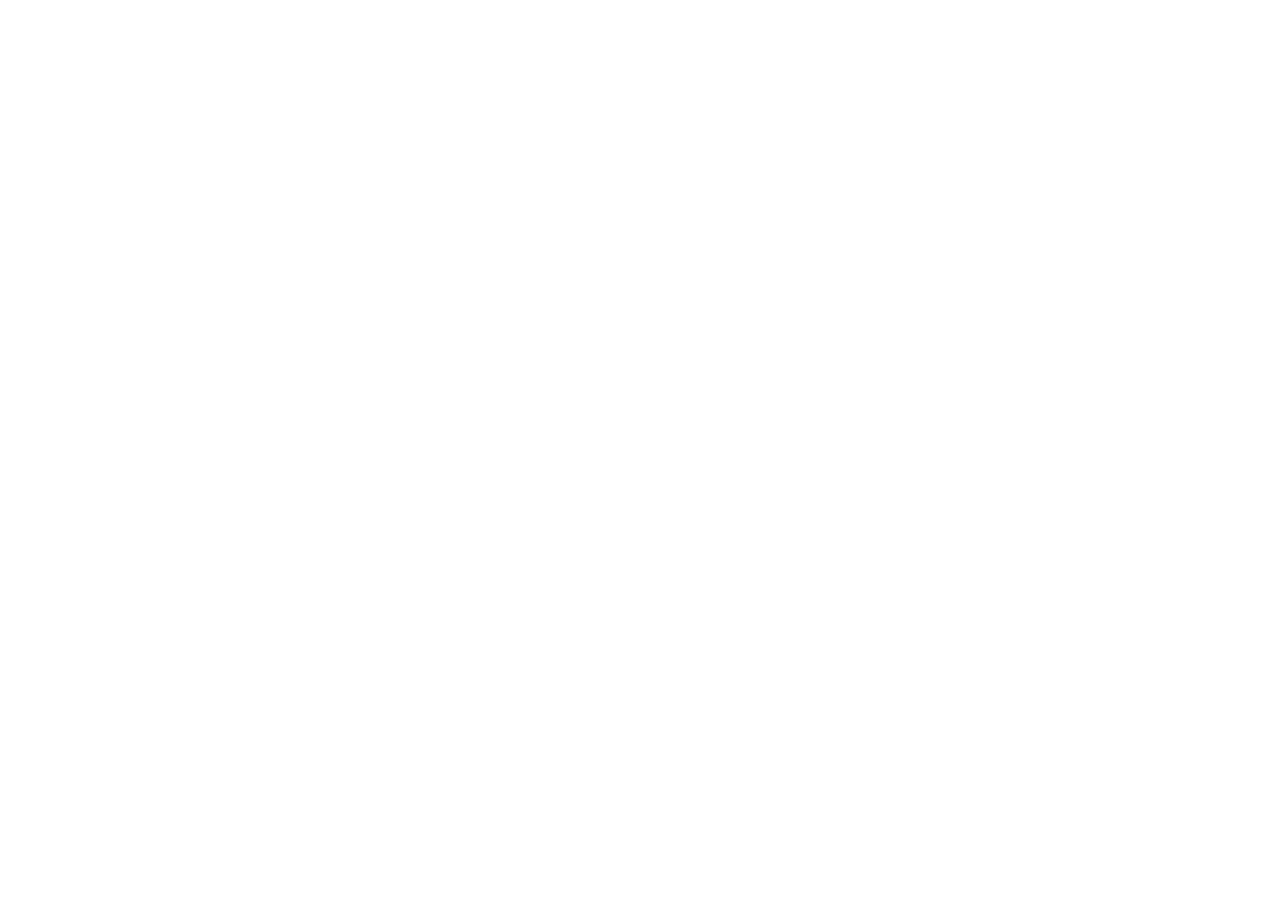
==== CCN_Mobile_CargoReceipts/index.html @ 44d8bfd2 "Changes made by Henry Villacarlos (hvillacarlos@gmail.com)." ====
<!DOCTYPE html>
<html>
<head>
    <title> CCN Cargo Receipts</title>
    <meta charset="utf-8" />
    <link href="kendo/styles/kendo.mobile.all.min.css" rel="stylesheet" />
    <link href="kendo/styles/kendo.mobile.exported (2).css" rel="stylesheet" />
    <link href="styles/main1.css" rel="stylesheet" />

    <script src="cordova.js"></script>
    <script src="kendo/js/jquery.min.js"></script>
    <script src="kendo/js/kendo.mobile.min.js"></script>
    <script src="scripts/main.js"></script>
    <script src="scripts/CargoReceipt.js"></script>

</head>
<body onload="PageLoad()">
    <!--Home-->
    
    <div id="tabstrip-home"
        data-role="view"
        data-title="CCN">        
        <div class="view-content">               
            <form name='searchForm' id='searchForm' method='POST' action='LookupTab.html'>
                <h3 class="welcome">Cargo Receipts</h3>
                <ul data-role="listview" data-style="inset" >
                    <li>
                        <span class="settingLabelspan"> AWB No</span>
                        <input id="AWBNoTxt" type="text" class="InputText"/>
                    </li>                                                                     
                 </ul>                                                                                                                     
              </form>              
          <div class="header1">                                          
               <!--<span class="spanheader" id="spanheaderid"> More Options </span>-->                
              <a id="displayText" href="javascript:toggle();" class="spanheader" style="text-decoration:none;"> [+] More Options </a> 
          </div> 
            
            <div id="toggleText" style="display:none;">
                <ul data-role="listview" data-style="inset" id="panelbar">
                            <li>
                                 <span class="settingLabelspan"> Issued From Date</span>
                                 <input id="txtIssuedFromDate" name="txtIssuedFromDate" type='date' class="InputText"/>
                             </li> 
                            <li>
                                 <span class="settingLabelspan"> Issued To Date</span>
                                 <input id="txtIssuedToDate" name="txtIssuedToDate" type='date' class="InputText" />
                             </li> 
                            <li>
                                 <span class="settingLabelspan"> Acceptance From Date</span>
                                 <input id="txtAcceptanceFromDate" name="txtAcceptanceFromDate" type='date' class="InputText"/>
                             </li> 
                            <li>
                                 <span class="settingLabelspan"> Acceptance To Date</span>
                                 <input id="txtAcceptanceToDate" name="txtAcceptanceToDate" type='date' class="InputText" />
                             </li> 
                            <li>
                                 <span class="settingLabelspan"> Origin</span>                    
                                    <select id="drpOrigin" value="1"  class="InputText" data-icon="download"></select>                                                                
                            </li>                  
                            <li>
                                 <span class="settingLabelspan"> Destination</span>
                                 <select id="drpDestination" value="1" class="InputText" data-icon="download" text-align="right"></select>
                            </li>
                    
              
                 </ul>
            </div>                
        </div>                    
        <p></p>
        <div class="buttonArea">
              <!--<input type="button" id="SearchBtn" data-role="button" value="Search" class="common-button" data-event="#lookup-layout" />  
              <a data-align="center" data-role="button" class="common-button" href="#lookup-layout">Search</a>-->  
            <a data-align="center" data-role="button" data-iconpos="right" data-icon="search" style="background-color:#0064b5; border-color:white;color: white;width:85%;" onclick="searchCargoReceipts()" >Search</a>                    
        </div>                
    </div>

    <!--History-->
    <div id="tabstrip-history"
        data-role="view"
        data-title="AWB History">                             
          <div class="view-content">            
        </div>       
        
    </div>
    
    <!--Settings-->
    <div id="tabstrip-settings"
        data-role="view"        >
          <div data-role="header">
            <div data-role="navbar">    
                    <span data-role="view-title"> Settings </span>                
                     <a href="#tabstrip-home" data-role="button" data-align="right">Done</a>                      
            </div>
        </div> 
        <div class="view-content">
             <ul data-role="listview" data-style="inset" >                
                  <li> Result Display
                      <span class="settingLabelspan" text-align="right"> </span>
                        <!--<input id="displayCount" type="text" />-->
                      <select id="ddDisplayCount" text-align="center" class="InputText">
                            <option value="10">10</option>
                            <option value="20">20</option>
                            <option value="30">30</option>
                            <option value="40">40</option>
                            <option value="50">50</option>
                       </select>
                  </li>                      
                  <li> Notification 
                        <ul>
                            <li>
                                <ul data-role="buttongroup" data-index="0">
                                    <li data-icon="toprated" style="font-size: 0.8em">Yes</li>
                                     <li data-icon="globe" style="font-size: 0.8em">No</li>
                                </ul>
                            </li>
                        </ul>
                  </li>
                         
                  <li>   Auto-OverRide      
                         <ul>
                            <li>
                                <ul data-role="buttongroup" data-index="0">
                                    <li data-icon="toprated" style="font-size: 0.8em">Yes</li>
                                     <li data-icon="globe" style="font-size: 0.8em">No</li>
                                </ul>
                            </li>
                        </ul>
                  </li>
                  
                  <li> 
                        <div class="buttonArea">
                            <a data-align="center" data-role="button" data-iconpos="right" data-icon="action" style="background-color:#0064b5; border-color:white;color: white;width:85%;" onclick="searchCargoReceipts()" >Logout</a>                    
                        </div>                
                    </li>
                 
             </ul>
                                      
        </div>                
    </div>
        
    <!--Share-->
    <div id="tabstrip-share"
        data-role="view"
        data-title="Cargo Receipt Sharing">          
           <!--<a data-click="closeAirportList" data-role="backbutton" data-align="left">Back</a>-->
          <div class="view-content">               
            <p class="header-title"> Share this to : </p> 
            <ul data-role="listview" data-style="inset">
                <li>
                    <span class="settingLabelspan"> Recipient:</span>
                    <input id="RecipientTxt" type="text" />
                </li>                                                    
                <li>
                     <span class="settingLabelspan"> Subject:</span>
                     <input id="SubjectTxt" type="text" />
                 </li>                                                                                    
                <li>
                <span class="settingLabelspan"> Message:</span> 
                <textarea id = "myTextArea" rows = "5"  cols = "200" placeholder="Your text here"></textarea>
                </li>         
             </ul>            
              <!--<a data-align="center" data-role="button" class="common-button" href="LookupTab.html" text-align="center">Send</a>              -->
              <!--<p></p>
              <button class="common-button" id="btnOpenPDF">View Cargo Receipt</button>-->

              <div class="buttonArea">
                  <!--<input type="button" id="SearchBtn" data-role="button" value="Search" class="common-button" data-event="#lookup-layout" />  
                  <a data-align="center" data-role="button" class="common-button" href="#lookup-layout">Search</a>-->  
                  <a data-align="center" data-role="button" data-iconpos="left" data-icon="share" style="background-color:#0064b5; border-color:white;color: white;width:85%;" onclick="searchCargoReceipts()" >Send</a>                    
            </div>                
        </div>
                
                                                                      
    </div>               
    
     <div class="content">
            <div class="result-area ch60">
                <div id="infoField" type="text" readonly="readonly"></div>
                <div class="separator"></div>
            </div>         
	</div>    
    <!--Look-Up-->
    
    <div id="lookup-layout"
        data-role="view">   
            <header data-role="header">
                <div data-role="navbar">
                    <a class="nav-button" data-align="left" data-role="backbutton">Back</a>
                    <span data-role="view-title">Search Result</span>
                </div>
            </header>
             <div class="view-content">
                 <div class="km-listview-wrapper">
                     <ul data-role="listview" data-style="inset" class="km-widget km-listview km-list km-listinset">             
                    <li>
                            <ul  id="searchResult" class="km-list"> 
                            </ul>
                     </li>
                </ul>                          
                 </div>
             
            </div>                                        
              
             <!--<ul id="searchResult"data-role="listview" data-style="inset" data-type="group">                         
             <li>Hello<a href="#tabstrip-settings" data-role="detailbutton" data-style="detaildisclose"></a></li>
            </ul> -->                       
                      
    </div>
    
      <!--<div data-role="view" id="secondview" data-layout="mobile-view" data-title="Local View">
        <div style="background: url(../../content/shared/images/patterns/pattern7.png); color: #fff; padding: 50px 0; text-align: center;"><p>Hi, I'm a local view.</p></div>
        </div> -->

    <!--CargoReceipt Detail-->
     <div id="tabstrip-CargoDetail"
        data-role="view"
        data-title="CCN">        
        <div class="view-content">               
            <form name='detailForm' id='detailForm' method='POST' action='LookupTab.html'>
                <h3 class="welcome">Details</h3>
                <ul data-role="listview" data-style="inset">
                    <li>
                        <span class="settingLabelspan"> AWB No</span>
                        <input id="AWBNoTxtDetail" type="text" disabled/>
                    </li>                                                    
                    <li>
                         <span class="settingLabelspan">Issuing Date</span>
                         <input id="txtIssuingDateDetail" name="txtIssuedFromDate" type='text' disabled />
                     </li> 
                    <li>
                         <span class="settingLabelspan"> Acceptance Date</span>
                         <input id="txtAcceptanceDateDetail" name="txtIssuedToDate" type='text' disabled />
                     </li> 
                    <li>
                         <span class="settingLabelspan"> Origin</span>
                         <input id="txtOriginDetail" name="txtAcceptanceFromDate" type='text' disabled />
                     </li> 
                    <li>
                         <span class="settingLabelspan"> Destination</span>
                         <input id="txtDestinationDetail" name="txtAcceptanceToDate" type='text' disabled />
                     </li> 
                    <!--<li>
                         <span class="settingLabelspan"> Last FWB Date/Time</span>        
                        <input id="txtLastFWBDetail" name="txtAcceptanceToDate" type='text' disabled />
                        
                    </li>                  
                    <li>
                         <span class="settingLabelspan"> Last FSU Date/Time</span>
                        <input id="txtLastFSUDetail" name="txtAcceptanceToDate" type='text' disabled />
                    </li>               
                     <li>
                         <span class="settingLabelspan"> Last Printed Date/Time</span>
                        <input id="txtLastPrintedDetail" name="txtAcceptanceToDate" type='text' disabled />
                    </li>-->               
                    <li>Notification <input data-role="switch" id="Notification-switch" ></li>
                 </ul>     
              </form>  
        </div>
        <p></p>
        <div class="buttonArea">
              <!--<input type="button" id="SearchBtn" data-role="button" value="Search" class="common-button" data-event="#lookup-layout" />  
              <a data-align="center" data-role="button" class="common-button" href="#lookup-layout">Search</a>-->  
            <!--<a data-align="center" data-role="button" class="common-button" href="#lookup-layout" onclick="searchCargoReceipts()">View Cargo Receipt</a>                    -->
          <!--  <button class="common-button" id="btnOpenPDF">View Cargo Receipt</button>-->
        </div>
        <div id="infoField" type="text" readonly="readonly"></div>
    </div>

    <!--Layout-->
    <div data-role="layout" data-id="tabstrip-layout">
        <!--Header-->
        <div data-role="header">
            <div data-role="navbar">
                <span data-role="view-title"></span>
            </div>
        </div>

        <!--Footer-->
        <div data-role="footer">
            <div data-role="tabstrip">
                <a href="#tabstrip-home" data-icon="home">Home</a>
                <a href="#tabstrip-history" data-icon="history">History</a>  
                <a href="#tabstrip-settings" data-icon="settings">Settings</a>
                <a href="#tabstrip-share" data-icon="share">Shared</a>
            </div>
        </div>
    </div>

    
 <script>
        $(".header").click(function () {

            $header = $(this);
            //getting the next element
            $content = $header.next();
            //open up the content needed - toggle the slide- if visible, slide up, if not slidedown.
            $content.slideToggle(500, function () {
                //execute this after slideToggle is done
                //change text of header based on visibility of content div
                $header.text(function () {
                    //change text based on condition                                                               
                    return $content.is(":visible") ? " [-] Hide Options": " [+] More Options";
                    $content.classname="spanheader";
                });
            });
        });                                     

     
 
function toggle() {
	var ele = document.getElementById("toggleText");
	var text = document.getElementById("displayText");
	if(ele.style.display == "block") {
    		ele.style.display = "none";
    		text.innerHTML = " [+] More Options";
  	}
	else {
		ele.style.display = "block";
		text.innerHTML = " [-] Hide Options";
	}
} 
      
 </script>
    
    
    
</body>
</html>
---- CCN_Mobile_CargoReceipts/kendo/styles/kendo.mobile.all.min.css ----
/*
* Kendo UI Mobile v2013.2.1021 (http://kendoui.com)
* Copyright 2013 Telerik AD. All rights reserved.
*
* Kendo UI Mobile commercial licenses may be obtained at
* https://www.kendoui.com/purchase/license-agreement/kendo-ui-mobile-commercial.aspx
* If you do not own a commercial license, this file shall be governed by the trial license terms.
*
* The use of Kendo UI Mobile in Icenium is governed by the Telerik End User License Agreement for Icenium at
* http://www.icenium.com/terms-of-use
*/
@-ms-viewport{width:device-width}.km-root{font-size:.92em}.km-root a{color:inherit}.km-tablet{font-size:1em}.km-root *:focus{outline:0}.km-root,.km-pane{width:100%;height:100%;-ms-touch-action:none;-ms-content-zooming:none;-ms-user-select:none;-webkit-user-select:none;-webkit-text-size-adjust:none;-moz-text-size-adjust:none;text-size-adjust:none}.km-pane{font-family:sans-serif;overflow-x:hidden}.km-root>*,.km-header *,.km-footer *{margin:0;padding:0}.km-root *{-webkit-touch-callout:none;-webkit-tap-highlight-color:rgba(0,0,0,0)}.km-view{top:0;left:0;position:absolute;display:-moz-box;display:-webkit-box;display:-webkit-flex;display:-ms-flexbox;display:flex;height:100%;width:100%;-moz-box-orient:vertical;-webkit-box-orient:vertical;-webkit-flex-direction:column;-ms-flex-direction:column;flex-direction:column;-webkit-align-items:stretch;align-items:stretch;-webkit-align-content:stretch;align-content:stretch;vertical-align:top}:-moz-any(.km-view,.km-pane){overflow:hidden}.k-ff18 *:-moz-any(.km-view,.km-pane),.k-ff19 *:-moz-any(.km-view,.km-pane),.k-ff20 *:-moz-any(.km-view,.km-pane),.k-ff21 *:-moz-any(.km-view,.km-pane){position:relative}:-moz-any(.km-view){display:-moz-inline-box;display:flex}.km-content{min-height:1px;-moz-box-flex:1;-webkit-box-flex:1;-webkit-flex:1;-ms-flex:1;flex:1;-moz-box-align:stretch;-webkit-box-align:stretch;-ms-flex-align:stretch;flex-align:stretch;display:block;width:auto;overflow:hidden;position:relative}.km-content p,.km-content h1,.km-content h2,.km-content h3,.km-content h4,.km-content h5,.km-content h6{margin-left:1rem;margin-right:1rem}.km-header,.km-footer{display:block;display:-moz-box;-moz-box-orient:vertical;width:100%}:-moz-any(.km-scrollview)>div{display:inline-block}.km-header{padding:0}.km-footer{background:#1a1a1a}[data-role="layout"]{display:none}[data-role="view"],[data-role="drawer"]{visibility:hidden}.km-view{visibility:visible}.km-tabstrip{-moz-box-orient:horizontal;-webkit-box-orient:horizontal;-moz-box-align:start;-webkit-box-align:start;-ms-flex-align:start;flex-align:start;-webkit-flex-direction:row;-ms-flex-direction:row;flex-direction:row;-moz-box-pack:start;padding:0}.km-header,.km-footer{position:relative;z-index:1}@media all and (-webkit-min-device-pixel-ratio:10000),not all and (-webkit-min-device-pixel-ratio:0){.km-view{display:table}.km-header,.km-footer,.km-content{display:table-row}.km-header,.km-footer{height:1px}}.km-hide-title{display:none}.km-show-title:after{display:block;content:"\a0";height:0}.km-fill-title:after{height:auto}.km-footer .km-show-title:after{display:inline-block}.km-view-title,.km-dialog-title{position:relative;visibility:visible;text-align:center;font-size:1.4em;line-height:2.3em;margin-left:auto;margin-right:auto}.km-horizontal .km-view-title{line-height:2em}.km-toolbar,.km-navbar,.km-button,.km-buttongroup,.km-tabstrip,.km-blackberry li.km-actionsheet-cancel>a{background-origin:border-box;position:relative;display:inline-block;padding:.4em .7em;margin:.1rem;overflow:visible;text-decoration:none}.km-buttongroup,.km-tabstrip{padding:.4rem .7rem}.km-horizontal .km-tabstrip{padding:.2rem .7rem}.km-button{cursor:pointer;outline:0}.km-switch input[type=checkbox]{display:none}.km-switch,.km-checkbox{text-align:left;font-size:1rem;display:inline-block;width:6.4rem;height:2rem;line-height:2rem;position:relative;overflow:hidden}.km-switch-wrapper,.km-slider-wrapper{display:block;height:100%;width:100%;overflow:hidden}.km-switch-background,.km-slider-background{display:block;margin:0 1px 1px -5em;height:100%;width:200%}.km-switch-container{top:0;left:0;position:absolute;display:block;height:100%;width:100%;overflow:hidden;background:transparent;-moz-box-sizing:border-box;-webkit-box-sizing:border-box;box-sizing:border-box}.km-checkbox{width:1.8rem;height:1.8rem}.km-checkbox-checked:after{content:"\a0";display:block;width:100%;height:100%}.km-switch-handle{top:0;left:0;width:2.72em;height:100%;display:inline-block;margin:-1px 0 0 -1px;background-color:#000}.km-switch-label-on,.km-switch-label-off{display:block;width:130%;font-size:1em;line-height:2em;text-align:center;position:absolute;text-transform:uppercase}.km-switch-label-off{left:104%}.km-switch-label-on{left:-134%;text-shadow:0 -1px 0 rgba(0,0,0,0.3)}.km-badge,.km-detail{text-decoration:none;display:inline-block;vertical-align:middle;overflow:hidden;text-align:center;position:absolute;z-index:1;height:2em;font-size:.6rem;text-shadow:none}.km-badge{top:-1em;right:-1em;line-height:2em;margin-left:.5em;min-width:.9em;padding:0 .55em;-moz-background-clip:padding-box;-webkit-background-clip:padding-box;background-clip:padding-box}.km-tabstrip .km-badge{top:-0.2em;right:auto;margin-left:-1em}.km-detail{position:absolute;float:right;right:.8rem;top:50%;margin-top:-0.7rem;width:1.3rem;height:1.3rem;font-size:1rem;-moz-box-sizing:border-box;-webkit-box-sizing:border-box;box-sizing:border-box}.km-root .km-detaildisclose{font-size:.8em}:-moz-any(.km-detail){width:1rem;height:1rem}.km-listview-link:after{width:.5rem;height:.5rem;content:"\a0";display:inline-block;vertical-align:middle;margin-left:-0.2rem;border-style:solid;border-width:.24rem .24rem 0 0;-webkit-transform:rotate(45deg);-moz-transform:rotate(45deg);-ms-transform:rotate(45deg);-o-transform:rotate(45deg);transform:rotate(45deg)}.km-button::-moz-focus-inner{padding:0;border:0}.km-buttongroup{-webkit-margin-collapse:separate;margin-collapse:separate;margin:.5em auto}.km-root .km-buttongroup{padding:0;border-color:transparent;background:0;white-space:nowrap;display:table}.km-buttongroup>.km-button{display:table-cell}.km-root .km-buttongroup .km-button{margin:0;border-width:1px 0 1px 1px;padding:.48em .9em .44em}.km-tablet .km-buttongroup .km-button{padding:.4em .8em .34em}.km-root .km-navbar .km-buttongroup{font-size:.95rem;line-height:1em;margin:0 0 .2em;display:inline-block;height:1.5em;top:-2px}.km-tablet .km-navbar .km-buttongroup{top:-1px}.km-root .km-navbar .km-buttongroup>.km-button{font-size:1em;min-width:4rem;text-align:center}.km-tablet .km-navbar .km-buttongroup>.km-button{min-width:6rem}.km-view .km-buttongroup .km-button:last-child{border-right-width:1px}.km-scrollview{white-space:nowrap;overflow:hidden;width:100%}.km-scrollview>div>*{-webkit-transform:translatez(0)}.km-scrollview>div>[data-role=page]{vertical-align:top;display:inline-block;min-height:1px}.km-scrollview .km-virtual-page{min-height:1px;position:absolute;top:0;left:0;display:inline-block}:-moz-any(.k-ff18,.k-ff19,.k-ff20,.k-ff21) .km-scrollview>div{width:0}.km-pages{text-align:center;margin:0;padding:.6em 0 0}.km-pages li{display:inline-block;width:.5em;height:.55em;margin:0 .3em}.km-ios .km-buttongroup .km-button{font-size:1.2em;font-weight:bold}.km-ios .km-state-disabled .km-button,.km-android .km-state-disabled .km-button,.km-blackberry .km-state-disabled .km-button,.km-meego .km-state-disabled .km-button{color:#aaa;text-shadow:none}.km-tabstrip,.km-toolbar,.km-navbar{display:block;padding:.8em;margin:0;width:100%;border-width:0;-moz-box-sizing:border-box;-webkit-box-sizing:border-box;box-sizing:border-box}.km-tabstrip{text-align:center;word-spacing:-1em}.km-tabstrip .km-button{word-spacing:normal;box-shadow:none;-webkit-box-shadow:none;vertical-align:bottom}@media screen and (-webkit-min-device-pixel-ratio:0){.km-tabstrip{word-spacing:normal;width:100%}}.km-toolbar,.km-navbar{padding:0;-moz-box-flex:1;-webkit-box-flex:1;-webkit-flex:1;-ms-flex:1;flex:1;position:relative;overflow:hidden;display:block;border-width:0 0 1px 0;background-color:#fff}.km-root div:-moz-any(.km-toolbar,.km-navbar){overflow:visible}.km-toolbar .km-button,.km-navbar .km-button{margin-top:.5rem;margin-bottom:.5rem}.km-navbar .km-no-title{padding-top:.7rem;padding-bottom:.7rem}.km-horizontal .km-toolbar .km-button,.km-horizontal .km-navbar .km-button{margin-top:.3rem;margin-bottom:.3rem}.km-horizontal .km-navbar .km-no-title{padding-top:.5rem;padding-bottom:.5rem}.km-tablet.km-root .km-no-title{padding-top:.55rem;padding-bottom:.55rem}.km-tablet .km-navbar .km-button,.km-tablet .km-toolbar .km-button{margin-top:.45rem;margin-bottom:.45rem}.km-root .km-pane .km-navbar .km-no-title{visibility:visible;line-height:0}.km-tabstrip .km-button{font-family:Arial,Helvetica,sans-serif;color:#a8a8a8;padding:.4em .8em;border-width:0;border-color:transparent;background:0;margin:0;text-align:center}.km-tabstrip .km-button:first-child{border-left:0}.km-tabstrip .km-button:last-child{border-right:0}.km-listview-wrapper>ul:not(.km-listview){margin:0 auto}.km-list,.km-listview{padding:0;margin:0;list-style-type:none}.km-listinset,.km-listgroupinset{margin:1em}.km-listinset,.km-listgroupinset .km-list{overflow:hidden}.km-listview .km-switch{margin-top:-0.95rem;position:absolute;right:.8rem;top:50%}.km-listview .km-list{text-indent:0}.km-list>li,.km-root .km-listview-link,.km-root .km-listview-label{margin:0;display:block;position:relative;list-style-type:none;vertical-align:middle;-moz-box-sizing:border-box;-webkit-box-sizing:border-box;box-sizing:border-box;padding:.5em .7em}.km-list>li{line-height:1.6em;overflow:hidden}.km-virtual-list{position:relative;width:100%;-webkit-transform:translateZ(0)}.km-virtual-list>li{width:100%;position:absolute;top:0;-webkit-transform:translateZ(0)}.km-root .km-list .km-load-more{border-bottom:0}.km-list>li>*{line-height:normal}.km-group-title{display:block;font-weight:bold;padding:.2em 0;text-indent:.8em}.km-listgroupinset .km-group-title{margin-top:.65em;line-height:2em}.km-list:not(.km-virtual-list)>li:first-child{border-top:0}.km-list:not(.km-virtual-list)>li:last-child{border-bottom:0}.km-root .km-listview-link,.km-root .km-listview-label{line-height:inherit;text-decoration:none;margin:-0.5em -0.7em}.km-listview-link:after,.km-listview-label:after{border-color:#777;content:"\a0";display:block;position:absolute;right:1rem;top:50%;margin-top:-0.32rem}.km-filter-form{width:100%;padding:.5em 0;border:1px solid transparent;border-width:1px 0;-webkit-transform:translatez(0);-moz-transform:translatez(0);-ms-transform:translatez(0);-o-transform:translatez(0);transform:translatez(0)}.km-filter-wrap{position:relative;margin:0 .7em;padding:.2em .4em;border:1px solid transparent}.km-root .km-filter-wrap:before{display:inline-block;vertical-align:middle;content:"\e0e9";font-size:1.6em;width:1em;height:1em;margin-right:-1em;color:inherit}.km-tablet .km-filter-wrap{max-width:24em;margin:0 auto}.km-filter-wrap>input[type="search"]::-webkit-search-cancel-button{display:none}.km-filter-wrap input{width:100%;-moz-box-sizing:border-box;-webkit-box-sizing:border-box;box-sizing:border-box;border:0;background:transparent;-moz-appearance:none;-webkit-appearance:none;vertical-align:middle;padding:0 1.4em}.km-filter-reset{display:inline-block;margin-left:-1.6em;vertical-align:middle;text-align:center;z-index:1;text-decoration:none;height:100%}.km-filter-reset .km-clear{font-size:1.6em;width:1em;height:1em;display:block}.km-filter-reset>.km-text{position:absolute;top:-3333px;left:-3333px}.km-native-scroller{overflow:scroll;-webkit-overflow-scrolling:touch;-ms-touch-action:pan-x pan-y;-ms-overflow-style:-ms-autohiding-scrollbar;-ms-scroll-snap-type:proximity}.km-scroller-pull{width:100%;display:block;position:absolute;line-height:3em;font-size:1.4em;text-align:center;-webkit-transform:translate3d(0,-3em,0);-moz-transform:translate3d(0,-3em,0);-ms-transform:translate3d(0,-3em,0);-o-transform:translate3d(0,-3em,0);transform:translate3d(0,-3em,0)}.km-scroller-pull .km-template{display:inline-block;min-width:200px;text-align:left}.km-load-more .km-icon,.km-root .km-scroller-pull .km-icon{display:inline-block;height:2rem;margin-right:1rem;vertical-align:middle;width:2rem;font-size:2rem;-webkit-transform:rotate(0deg);-moz-transform:rotate(0deg);-ms-transform:rotate(0deg);-o-transform:rotate(0deg);transform:rotate(0deg);-webkit-transition:-webkit-transform 300ms linear;-moz-transition:-moz-transform 300ms linear;-ms-transition:-ms-transform 300ms linear;-o-transition:-o-transform 300ms linear;transition:transform 300ms linear}.km-root .km-scroller-release .km-icon{-webkit-transform:rotate(180deg);-moz-transform:rotate(180deg);-ms-transform:rotate(180deg);-o-transform:rotate(180deg);transform:rotate(180deg)}.km-root .km-scroller-refresh .km-icon{-webkit-transition:none;-moz-transition:none;-ms-transition:none;-o-transition:none;transition:none}.km-default-content{padding:1em}.km-item label:before,.km-item label.km-item-checked:after{position:absolute;content:" ";display:block;top:50%;left:.6em;width:36px;height:36px;margin-top:-18px}.km-detail .km-text{display:none}.km-detail .km-icon,.km-button .km-icon,.km-list .km-icon,.km-ios .km-button .km-icon{width:1em;height:1em;font-size:1.3em;margin-left:-0.3em;margin-right:.3em;vertical-align:text-top;display:inline-block;background-size:auto 100%}.km-button .km-icon{margin-top:-0.1em;margin-bottom:-0.1em}.km-root .km-view .km-notext{margin-left:0;margin-right:0}.km-list .km-switch{position:absolute;top:50%;right:.8rem;margin-top:-1rem}.km-root .km-rowinsert:after,.km-root .km-rowdelete:after,.km-root .km-contactadd:after,.km-root .km-detaildisclose:after,.km-root .km-rowinsert:before,.km-root .km-rowdelete:before,.km-root .km-contactadd:before,.km-root .km-detaildisclose:before,.km-detail .km-icon{left:.15em;top:.15em;line-height:1em;font-size:1em;position:absolute}.km-root .km-detaildisclose:after{left:.1em;top:.25em;text-align:center;font-weight:bold}.km-buttongroup .km-button .km-icon{width:1em;height:1em;font-size:1em;margin:0 .16em 0 0}.km-tabstrip .km-button .km-icon{width:2.5rem;height:2.5rem;font-size:2.5rem}.km-tabstrip .km-image,.km-tabstrip .km-button .km-icon{margin:.1rem auto 0;display:inline-block}.km-tabstrip .km-text{display:block}.km-phone .km-tabstrip .km-icon{height:2.2rem;width:2.2rem;font-size:2.2rem}.km-phone .km-horizontal .km-tabstrip .km-icon{height:2rem;width:2rem;font-size:2rem}.km-root .k-slider{line-height:.6em;position:relative;display:inline-block;vertical-align:middle;text-align:center}.km-root .k-slider-horizontal{width:50%;height:.6em;line-height:.6em}.km-list .k-slider{position:absolute;right:0;margin-top:-0.5em;top:50%}.km-root .k-slider-track{left:1em!important;right:1em;height:100%;display:block;position:absolute;border:.5em solid transparent;border-width:.5em 0}.km-root .k-slider-horizontal .k-slider-track{width:auto!important}.km-root .km-pane .k-slider-track{background-clip:padding-box}.km-root .k-slider-track,.km-root .k-slider-selection{margin-top:0;border-radius:5px;-moz-border-radius:5px;-webkit-border-radius:5px;box-shadow:inset 0 0 1px rgba(0,0,0,0.3);-webkit-box-shadow:inset 0 0 1px rgba(0,0,0,0.3)}.km-root .k-slider-horizontal .k-slider-selection{top:0;height:100%}.km-root .k-slider-items{margin:0}.km-root .k-slider .k-draghandle{text-indent:-3333px;left:0;width:1.2em;height:1.2em;display:block;position:absolute}.km-root .k-slider-hortizontal .k-draghandle{top:-0.4em}.km-root .k-slider-tooltip{display:none}.km-touch-scrollbar{position:absolute;visibility:hidden;z-index:200000;height:.4em;width:.4em;background-color:#333;opacity:0;-webkit-transform-origin:0 0;-moz-transform-origin:0 0;-ms-transform-origin:0 0;-o-transform-origin:0 0;transform-origin:0 0;-webkit-transition:opacity .3s linear;-moz-transition:opacity .3s linear;-ms-transition:opacity .3s linear;-o-transition:opacity .3s linear;transition:opacity .3s linear}.km-vertical-scrollbar{height:100%;right:2px;top:0}.km-horizontal-scrollbar{width:100%;left:0;bottom:2px}.km-scrollview,.km-scroll-container{-moz-user-select:none;-webkit-user-select:none;-ms-user-select:none;user-select:none;-moz-user-select:-moz-none;-webkit-margin-collapse:separate;margin-collapse:separate}.km-scroll-wrapper{position:relative}.km-scroll-header{position:absolute;z-index:1001;width:100%;top:0;left:0}.km-on-ios.km-black-translucent-status-bar.km-app .km-header .km-navbar{padding-top:1.4em;background-clip:border-box}.km-leftitem,.km-rightitem{z-index:1;position:absolute;right:.5em}.km-popup .km-rightitem{right:0}.km-leftitem{left:.5em;right:auto}.km-popup .km-leftitem{left:0}.km-leftitem,.km-rightitem{height:100%}.km-on-ios.km-black-translucent-status-bar.km-app .km-leftitem,.km-on-ios.km-black-translucent-status-bar.km-app .km-rightitem{height:auto}.km-leftitem>*,.km-rightitem>*{display:inline-block;vertical-align:middle}.km-leftitem:before,.km-rightitem:before{content:"\a0";display:inline-block;height:100%;width:0;vertical-align:middle}.km-dialog{position:absolute;min-width:19em;max-width:25em;overflow:hidden}.km-dialog-title{position:static;float:none;height:2.6em;margin-top:-2.6em;font-size:1.22em;line-height:3em}.km-dialog:before{content:"\a0";display:block;overflow:visible;width:100%;height:3em;opacity:.2}.km-dialog-content{font-weight:normal;min-height:2em;text-align:center}.km-dialog .km-button{display:block;margin:.4em;font-size:1.3em;text-align:center;padding:.44em;-moz-user-select:none;-webkit-user-select:none;-ms-user-select:none;user-select:none}.km-loader{top:50%;left:50%;width:180px;height:130px;opacity:.85;z-index:100000;padding:30px 30px;position:absolute;margin-top:-70px;margin-left:-90px;-moz-box-sizing:border-box;-webkit-box-sizing:border-box;box-sizing:border-box;background-color:black}.km-loader h1{font-size:1rem;color:white;text-align:center;vertical-align:middle}.km-loader .km-loading,.km-load-more .km-icon,.km-scroller-refresh .km-icon{animation:km-spin 1s infinite linear;-moz-animation:km-spin 1s infinite linear;-webkit-animation:km-spin 1s infinite linear;display:block;margin:0 auto;width:35px;height:35px;font-size:35px}.km-loader .km-loading:after,.km-load-more .km-icon:after{color:#ccc}.km-loading-left,.km-loading-right{display:none}@-webkit-keyframes km-spin{from{-webkit-transform:rotate(0deg)}to{-webkit-transform:rotate(360deg)}}@-moz-keyframes km-spin{from{-moz-transform:rotate(0deg)}to{-moz-transform:rotate(360deg)}}@-ms-keyframes km-spin{from{-ms-transform:rotate(0deg)}to{-ms-transform:rotate(360deg)}}@-o-keyframes km-spin{from{-o-transform:rotate(0deg)}to{-o-transform:rotate(360deg)}}.km-list input[type=text]:not(.k-input),.km-list input[type=password],.km-list input[type=search],.km-list input[type=number],.km-list input[type=tel],.km-list input[type=url],.km-list input[type=email],.km-list input[type=file],.km-list input[type=month],.km-list input[type=color],.km-list input[type=week],.km-list input[type=date],.km-list input[type=time],.km-list input[type=datetime],.km-list input[type=datetime-local],.km-list select:not([multiple]),.km-list .k-dropdown,.km-list textarea{width:50%;-moz-box-sizing:border-box;-webkit-box-sizing:border-box;box-sizing:border-box;font-size:1.2em;position:absolute;top:50%;line-height:normal;z-index:1;right:0;margin-top:-1em}.km-root .k-slider .k-tick,.km-root .k-slider .k-label,.km-root .k-slider .k-button{display:none}.km-list textarea{position:relative;width:-webkit-calc(50%+.7em);width:-moz-calc(50%+.7em);width:calc(50%+.7em);margin-right:-0.7em}.km-list input,.km-list select,.km-list textarea,.km-list input[type=checkbox],.km-list input[type=radio]{appearance:none;-moz-appearance:none;-webkit-appearance:none}.km-list input[type=checkbox],.km-list input[type=radio]{position:absolute;top:50%;right:.7em;margin-top:-0.5em;background:0}.km-root input,.km-root textarea{-moz-user-select:text;-webkit-user-select:text;-ms-user-select:text;user-select:text}.km-root input[readonly],.km-root select:not([multiple]){-moz-user-select:none;-webkit-user-select:none;-ms-user-select:none;user-select:none}.km-list textarea{top:0}.km-list .k-dropdown{line-height:1.4em}.km-list .k-dropdown,.km-list .k-dropdown .k-input{background-color:transparent}.km-root .k-dropdown-wrap{display:inline-block}.km-root .km-listview-label:after,.km-root input ~ .km-listview-link:after,.km-root textarea ~ .km-listview-link:after,.km-root select ~ .km-listview-link:after,.km-root .k-dropdown ~ .km-listview-link:after{display:none}.km-root .k-dropdown select,.km-root .k-dropdown .k-select{display:none}.km-root .km-list textarea{position:relative;float:right;margin-top:0;font-family:inherit}.km-root .km-popup .k-item,.km-actionsheet>li{list-style-type:none;padding:inherit 1em;border-bottom:1px solid #555;-moz-box-sizing:border-box;-webkit-box-sizing:border-box;box-sizing:border-box}.km-actionsheet>li{line-height:2em;border-bottom:0}.km-root .km-popup .k-list,.km-actionsheet{padding:0;margin:0}.km-root .km-popup .k-item:last-child,.km-actionsheet>li:last-child{border:0}.km-shim{left:0;bottom:0;position:absolute;width:100%;height:100%;background:rgba(0,0,0,0.6);z-index:10001;-moz-box-sizing:border-box;-webkit-box-sizing:border-box;box-sizing:border-box}.km-shim .k-animation-container,.km-actionsheet-wrapper{width:100%;box-shadow:none;-webkit-box-shadow:none;border:0}.km-shim .k-animation-container{width:auto}.km-listview-label input[type=radio],.km-listview-label input[type=checkbox]{border:0;font-size:inherit;width:1em;height:.9em}.km-load-more{display:block;padding:.3em 0 1.2em;height:3.2em;text-align:center}.km-root div.km-splitview{-moz-box-orient:horizontal;-webkit-box-orient:horizontal;-moz-box-direction:normal;-webkit-box-direction:normal;-webkit-flex-direction:row;-ms-flex-direction:row;flex-direction:row}.km-root .km-splitview.km-split-vertical{-moz-box-orient:vertical;-webkit-box-orient:vertical;-webkit-flex-direction:column;-ms-flex-direction:column;flex-direction:column}.km-splitview>.km-pane{-moz-box-flex:2;-webkit-box-flex:2;-webkit-flex:2;-ms-flex:2;flex:2;width:auto;height:auto}.km-splitview>.km-pane:first-child{-moz-box-flex:1;-webkit-box-flex:1;-webkit-flex:1;-ms-flex:1;flex:1}.km-split-horizontal>.km-pane{height:100%}.km-split-vertical>.km-pane>.km-view{display:-webkit-box}.km-pane{position:relative}.km-popup-wrapper,.km-modalview-wrapper{z-index:10001;position:relative;background:0;border:0;box-shadow:none;-webkit-box-shadow:none}.km-popup-overlay{position:absolute;top:0;left:0;width:100%;height:100%;z-index:10000}.km-popup-arrow,.km-popup-arrow:after,.km-down .km-popup-arrow:before{position:absolute;width:15px;height:15px;top:0;left:0;z-index:2}.km-left .km-popup-arrow,.km-right .km-popup-arrow{margin-top:-8px}.km-up .km-popup-arrow,.km-down .km-popup-arrow{margin-left:-8px}.km-popup-arrow:after,.km-down .km-popup-arrow:before{display:block;content:"\a0";width:0;height:0}.km-up .km-popup-arrow{top:auto;bottom:0}.km-left .km-popup-arrow{left:auto;right:0}.km-popup.km-pane{-moz-box-sizing:border-box;-webkit-box-sizing:border-box;box-sizing:border-box;width:100%;height:100%;min-height:100px}.km-modalview,.km-modalview-wrapper:before{overflow:hidden;position:relative;display:-moz-inline-box;display:-webkit-inline-box;display:-webkit-inline-flex;display:-ms-inline-flexbox;display:inline-flex;width:100%;height:100%;vertical-align:middle}.km-modalview .km-content{box-flex:1}.km-modalview-wrapper:before{margin-left:-1px;content:"\a0";width:0;display:inline-block}.km-stretched-view{display:-moz-box;display:-webkit-box;display:-webkit-flex;display:-ms-flexbox;display:flex}.km-stretched-view>*{width:100%}.km-on-wp .km-view,.km-on-wp .km-header,.km-on-wp .km-footer,.km-on-wp .km-slider,.km-on-wp .km-switch,.km-on-wp .km-filter-reset,.km-on-wp .km-shim .k-animation-container,.km-on-wp .km-scroll-container{transform:translateZ(0)}.km-pane,.km-on-ios .km-view,.km-on-ios .km-header,.km-on-ios .km-footer,.km-on-ios .km-slider,.km-on-ios .km-switch,.km-on-ios .km-group-title,.km-on-ios .km-list>li,.km-on-ios .km-filter-reset,.km-on-ios .km-shim .k-animation-container,.km-on-ios .km-scroll-container,.km-on-blackberry .km-view,.km-on-blackberry .km-content,.km-on-blackberry .km-header,.km-on-blackberry .km-footer,.km-on-blackberry .km-icon,.km-on-blackberry .km-switch,.km-on-blackberry .km-popup .k-item,.km-on-blackberry .km-actionsheet-wrapper{-webkit-transform:translatez(0)}.km-on-meego,.km-on-android{-webkit-transform:none}.km-on-android.km-2 .km-header,.km-on-android.km-2 .km-footer,.km-on-android .km-switch,.km-on-android.km-2 .km-list>li,.km-on-android.km-3 .km-listview-wrapper,.km-on-android.km-4 .km-listview-wrapper,.km-on-android.km-4 .km-content,.km-on-android .km-switch-handle,.km-android.km-on-android .km-switch-wrapper,.km-on-android .km-scroll-container,.km-on-meego .km-content,.km-on-meego .km-switch,.km-on-meego .km-icon,.km-on-meego .km-header,.km-on-meego .km-footer,.km-on-meego .km-content,.km-on-meego .km-switch-handle,.km-on-meego .km-switch-wrapper{-webkit-transform:translatez(0);-webkit-backface-visibility:hidden}.km-on-android.km-4 input{-webkit-user-modify:read-write-plaintext-only}.km-overlay{position:absolute;top:0;left:0;width:100%;height:100%;background:transparent;z-index:100000}.k-ff .km-scroll-container{padding-bottom:20px}.km-wp .km-view .km-absolute,.km-meego .km-view .km-absolute{position:absolute}.km-drawer,[data-role=drawer]{top:0;left:auto;width:250px}.km-drawer .km-header,.km-drawer .km-footer{z-index:0}.km-left-drawer{left:0}.km-right-drawer{right:0}.km-native-scrolling,.km-native-scrolling .km-view,.km-native-scrolling .km-splitview .km-pane{min-height:100%;height:auto;-ms-touch-action:auto!important;-webkit-transform:none}.km-native-scrolling .km-blackberry .km-content{min-height:auto}.km-native-scrolling .km-splitview{position:absolute}.km-native-scrolling .km-header{position:fixed;top:0}.km-native-scrolling .km-android .km-header{top:auto;bottom:0}.km-native-scrolling .km-footer{position:fixed;bottom:0}.km-native-scrolling .km-android .km-footer{top:0;bottom:auto}.km-native-scrolling .km-badge{z-index:auto}.km-native-scrolling .km-splitview .km-header,.km-native-scrolling .km-splitview .km-footer,.km-native-scrolling .km-popup.km-pane .km-header,.km-native-scrolling .km-popup.km-pane .km-footer{position:absolute}.km-native-scrolling .km-modalview .km-header,.km-native-scrolling .km-modalview .km-footer{position:relative}.km-native-scrolling .km-content{width:100%}.km-native-scrolling .km-shim,.km-native-scrolling .km-popup-overlay{position:fixed;top:0;bottom:0;height:auto!important}.km-native-scrolling .km-drawer{position:fixed;top:0}.km-native-scrolling>.km-pane>.km-loader{position:fixed;top:50%;margin-top:-2em}.km-native-scrolling .km-header,.km-native-scrolling .km-footer{z-index:2}@font-face{font-family:"Kendo UI";src:url("images/kendoui.woff") format("woff"),url("images/kendoui.ttf") format("truetype")}body:before{font-family:"Kendo UI";content:"\a0";font-size:0;width:0;height:0;position:absolute;z-index:-1}.km-root .km-pane .km-view .km-icon{-webkit-background-clip:text;background-size:0}.km-icon{position:relative}.km-icon:after,.km-icon:before,.km-contactadd:after,.km-contactadd:before,.km-rowdelete:after,.km-rowdelete:before,.km-rowinsert:after,.km-rowinsert:before,.km-detaildisclose:after,.km-detaildisclose:before,.km-loading:after,.km-filter-wrap:before{position:relative;content:"\a0";display:block;width:100%;height:100%;text-align:left;vertical-align:middle;background-size:auto;font:1em/1em "Kendo UI"}.km-icon:before,.km-contactadd:before,.km-rowdelete:before,.km-rowinsert:before,.km-detaildisclose:before{position:absolute;margin-top:1px;color:rgba(0,0,0,0.7);display:none}.km-state-active .km-icon:before,.km-state-active .km-contactadd:before,.km-state-active .km-rowdelete:before,.km-state-active .km-rowinsert:before,.km-state-active .km-detaildisclose:before{display:block}.km-ios7 .km-detaildisclose:after{font-family:serif}.km-ios7 .km-icon:before,.km-ios7 .km-contactadd:before,.km-ios7 .km-rowdelete:before,.km-ios7 .km-rowinsert:before,.km-ios7 .km-detaildisclose:before{display:none}:-webkit-any(.km-ios):not(.km-android):not(.km-blackberry6):not(.km-blackberry7):not(.km-meego) .km-icon:after,:-webkit-any(.km-blackberry):not(.km-android):not(.km-blackberry6):not(.km-blackberry7):not(.km-meego) .km-icon:after{background-image:inherit;background-repeat:inherit;background-position:inherit;background-color:currentcolor;-webkit-background-clip:text;-webkit-text-fill-color:transparent}.km-root .km-pane.km-on-blackberry.km-blackberry6 .km-view .km-icon:after,.km-root .km-pane.km-on-blackberry.km-blackberry7 .km-view .km-icon:after,.km-root .km-pane.km-on-ios.km-ios4 .km-view .km-icon:after,.km-root .km-pane.km-pane.km-on-android .km-view span.km-icon:after,.km-root .km-pane.km-pane.km-on-meego .km-view span.km-icon:after{background:0;-webkit-text-fill-color:inherit}.km-contactadd:after,.km-contactadd:before,.km-rowinsert:after,.km-rowinsert:before{content:"\E039"}.km-rowdelete:after,.km-rowdelete:before{content:"\E03a"}.km-detaildisclose:after,.km-detaildisclose:before{content:"\E0E2"}.km-action:after,.km-action:before{content:"\e0ca"}.km-add:after,.km-add:before{content:"\e0cb"}.km-battery:after,.km-battery:before{content:"\e0ce"}.km-bookmarks:after,.km-bookmarks:before{content:"\e0cf"}.km-camera:after,.km-camera:before{content:"\e0d0"}.km-cart:after,.km-cart:before{content:"\e0d1"}.km-edit:after,.km-compose:after,.km-edit:before,.km-compose:before{content:"\e0d5"}.km-contacts:after,.km-contacts:before{content:"\e0e4"}.km-trash:after,.km-delete:after,.km-trash:before,.km-delete:before{content:"\e0ec"}.km-details:after,.km-details:before{content:"\e0e2"}.km-download:after,.km-downloads:after,.km-download:before,.km-downloads:before{content:"\e0d4"}.km-fastforward:after,.km-fastforward:before{content:"\e0d9"}.km-toprated:after,.km-favorites:after,.km-toprated:before,.km-favorites:before{content:"\e0d7"}.km-featured:after,.km-featured:before{content:"\e0d8"}.km-globe:after,.km-globe:before{content:"\e0dc"}.km-history:after,.km-history:before{content:"\e0e7"}.km-home:after,.km-home:before{content:"\e0dd"}.km-info:after,.km-about:after,.km-info:before,.km-about:before{content:"\e0de"}.km-more:after,.km-more:before{content:"\e0e0"}.km-mostrecent:after,.km-mostrecent:before{content:"\e0cc"}.km-mostviewed:after,.km-mostviewed:before{content:"\e0d6"}.km-organize:after,.km-organize:before{content:"\e0eb"}.km-pause:after,.km-pause:before{content:"\e0e3"}.km-play:after,.km-play:before{content:"\e0e5"}.km-recents:after,.km-recents:before{content:"\e0d2"}.km-refresh:after,.km-refresh:before{content:"\e0e6"}.km-reply:after,.km-reply:before{content:"\e0ed"}.km-rewind:after,.km-rewind:before{content:"\e0e8"}.km-search:after,.km-search:before{content:"\e0e9"}.km-settings:after,.km-settings:before{content:"\e0da"}.km-share:after,.km-share:before{content:"\e0df"}.km-sounds:after,.km-volume:after,.km-sounds:before,.km-volume:before{content:"\e0ef"}.km-stop:after,.km-stop:before{content:"\e0ea"}.km-wifi:after,.km-wifi:before{content:"\e0f0"}.km-android .km-more:after,.km-android .km-more:before{content:"\e0e1"}.km-meego .km-more:after,.km-meego .km-more:before{content:"\e0f1"}.km-wp .km-loading:after,.km-wp .km-load-more .km-icon:after,.km-wp .km-scroller-refresh .km-icon:after{content:"\e0f6"}.km-meego .km-loading:after,.km-meego .km-load-more .km-icon:after,.km-meego .km-scroller-refresh .km-icon:after{content:"\e0f6"}.km-root .km-android .km-loading:after,.km-android .km-load-more .km-icon:after,.km-root .km-android .km-scroller-refresh .km-icon:after{content:"\e0f6"}.km-scroller-pull .km-icon:after{content:"\e0f2"}.km-icon.km-phone:after,.km-ios7 .km-state-active .km-phone:after{content:"\e326"}.km-ios7 .km-detaildisclose:after{content:"i"}.km-ios7 .km-action:after{content:"\e1ff"}.km-ios7 .km-add:after{content:"\e200"}.km-ios7 .km-mostrecent:after{content:"\e201"}.km-ios7 .km-battery:after{content:"\e203"}.km-ios7 .km-bookmarks:after{content:"\e204"}.km-ios7 .km-camera:after{content:"\e205"}.km-ios7 .km-cart:after{content:"\e206"}.km-ios7 .km-recents:after{content:"\e207"}.km-ios7 .km-download:after,.km-ios7 .km-downloads:after{content:"\e209"}.km-ios7 .km-edit:after{content:"\e20a"}.km-ios7 .km-mostviewed:after{content:"\e20b"}.km-ios7 .km-toprated:after,.km-ios7 .km-favorites:after{content:"\e20c"}.km-ios7 .km-featured:after{content:"\e20d"}.km-ios7 .km-fastforward:after{content:"\e20e"}.km-ios7 .km-settings:after{content:"\e20f"}.km-ios7 .km-globe:after{content:"\e211"}.km-ios7 .km-home:after{content:"\e212"}.km-ios7 .km-info:after,.km-ios7 .km-about:after{content:"\e213"}.km-ios7 .km-share:after{content:"\e214"}.km-ios7 .km-more:after{content:"\e215"}.km-ios7 .km-details:after{content:"\e217"}.km-ios7 .km-pause:after{content:"\e218"}.km-ios7 .km-contacts:after{content:"\e219"}.km-ios7 .km-play:after{content:"\e21a"}.km-ios7 .km-refresh:after{content:"\e21b"}.km-ios7 .km-history:after{content:"\e21c"}.km-ios7 .km-rewind:after{content:"\e21d"}.km-ios7 .km-search:after{content:"\e21e"}.km-ios7 .km-stop:after{content:"\e21f"}.km-ios7 .km-organize:after{content:"\e220"}.km-ios7 .km-trash:after,.km-ios7 .km-delete:after{content:"\e221"}.km-ios7 .km-reply:after{content:"\e222"}.km-ios7 .km-forward:after{content:"\e223"}.km-ios7 .km-sounds:after,.km-ios7 .km-volume:after{content:"\e224"}.km-ios7 .km-wifi:after{content:"\e225"}.km-ios7 .km-phone:after{content:"\e226"}.km-ios7 .km-state-active .km-action:after{content:"\e2ff"}.km-ios7 .km-state-active .km-add:after{content:"\e300"}.km-ios7 .km-state-active .km-mostrecent:after{content:"\e301"}.km-ios7 .km-state-active .km-battery:after{content:"\e303"}.km-ios7 .km-state-active .km-bookmarks:after{content:"\e304"}.km-ios7 .km-state-active .km-camera:after{content:"\e305"}.km-ios7 .km-state-active .km-cart:after{content:"\e306"}.km-ios7 .km-state-active .km-recents:after{content:"\e307"}.km-ios7 .km-state-active .km-download:after,.km-ios7 .km-state-active .km-downloads:after{content:"\e309"}.km-ios7 .km-state-active .km-edit:after{content:"\e30a"}.km-ios7 .km-state-active .km-mostviewed:after{content:"\e30b"}.km-ios7 .km-state-active .km-toprated:after,.km-ios7 .km-state-active .km-favorites:after{content:"\e30c"}.km-ios7 .km-state-active .km-featured:after{content:"\e30d"}.km-ios7 .km-state-active .km-fastforward:after{content:"\e30e"}.km-ios7 .km-state-active .km-settings:after{content:"\e30f"}.km-ios7 .km-state-active .km-globe:after{content:"\e311"}.km-ios7 .km-state-active .km-home:after{content:"\e312"}.km-ios7 .km-state-active .km-info:after,.km-ios7 .km-state-active .km-about:after{content:"\e313"}.km-ios7 .km-state-active .km-share:after{content:"\e314"}.km-ios7 .km-state-active .km-more:after{content:"\e315"}.km-ios7 .km-state-active .km-details:after{content:"\e317"}.km-ios7 .km-state-active .km-pause:after{content:"\e318"}.km-ios7 .km-state-active .km-contacts:after{content:"\e319"}.km-ios7 .km-state-active .km-play:after{content:"\e31a"}.km-ios7 .km-state-active .km-refresh:after{content:"\e31b"}.km-ios7 .km-state-active .km-history:after{content:"\e31c"}.km-ios7 .km-state-active .km-rewind:after{content:"\e31d"}.km-ios7 .km-state-active .km-search:after{content:"\e31e"}.km-ios7 .km-state-active .km-stop:after{content:"\e31f"}.km-ios7 .km-state-active .km-organize:after{content:"\e320"}.km-ios7 .km-state-active .km-trash:after,.km-ios7 .km-state-active .km-delete:after{content:"\e321"}.km-ios7 .km-state-active .km-reply:after{content:"\e322"}.km-ios7 .km-state-active .km-forward:after{content:"\e323"}.km-ios7 .km-state-active .km-sounds:after,.km-ios7 .km-state-active .km-volume:after{content:"\e324"}.km-ios7 .km-state-active .km-wifi:after{content:"\e325"}.km-wp .km-scroller-pull .km-icon:after{content:"\E0D4"}.km-on-wp.km-app .km-icon:after,.km-on-wp.km-app .km-filter-wrap:before,.km-on-wp.km-app .km-state-active .km-icon:after{color:transparent;background-image:url("images/wp8_icons.png");background-size:auto 100%;height:1em;margin-top:0;vertical-align:middle}.km-wp-light.km-app .km-icon:after,.km-wp-light.km-app .km-filter-wrap:before{background-image:url("images/wp8_inverseicons.png")}.km-on-wp.km-app .km-icon{line-height:1em}.km-on-wp.km-app .km-icon:before{display:none}.km-on-wp.km-app .km-action:after{background-position-x:20%}.km-on-wp.km-app .km-add:after,.km-on-wp.km-app .km-filter-reset .km-clear:after{background-position-x:22%}.km-on-wp.km-app .km-battery:after{background-position-x:24%}.km-on-wp.km-app .km-bookmarks:after{background-position-x:26%}.km-on-wp.km-app .km-camera:after{background-position-x:28%}.km-on-wp.km-app .km-cart:after{background-position-x:30%}.km-on-wp.km-app .km-edit:after,.km-on-wp.km-app .km-compose:after{background-position-x:32%}.km-on-wp.km-app .km-contacts:after{background-position-x:34%}.km-on-wp.km-app .km-trash:after,.km-on-wp.km-app .km-delete:after{background-position-x:36%}.km-on-wp.km-app .km-details:after{background-position-x:38%}.km-on-wp.km-app .km-download:after,.km-on-wp.km-app .km-downloads:after{background-position-x:40%}.km-on-wp.km-app .km-fastforward:after{background-position-x:42%}.km-on-wp.km-app .km-toprated:after,.km-on-wp.km-app .km-favorites:after{background-position-x:44%}.km-on-wp.km-app .km-featured:after{background-position-x:46%}.km-on-wp.km-app .km-globe:after{background-position-x:48%}.km-on-wp.km-app .km-history:after{background-position-x:50%}.km-on-wp.km-app .km-home:after{background-position-x:52%}.km-on-wp.km-app .km-info:after,.km-on-wp.km-app .km-about:after{background-position-x:54%}.km-on-wp.km-app .km-more:after{background-position-x:56%}.km-on-wp.km-app .km-mostrecent:after{background-position-x:58%}.km-on-wp.km-app .km-mostviewed:after{background-position-x:60%}.km-on-wp.km-app .km-organize:after{background-position-x:62%}.km-on-wp.km-app .km-pause:after{background-position-x:64%}.km-on-wp.km-app .km-play:after{background-position-x:66%}.km-on-wp.km-app .km-recents:after{background-position-x:68%}.km-on-wp.km-app .km-refresh:after{background-position-x:70%}.km-on-wp.km-app .km-reply:after{background-position-x:72%}.km-on-wp.km-app .km-rewind:after{background-position-x:74%}.km-on-wp.km-app .km-search:after,.km-on-wp.km-app .km-filter-wrap:before{background-position-x:76%}.km-on-wp.km-app .km-settings:after{background-position-x:78%}.km-on-wp.km-app .km-share:after{background-position-x:80%}.km-on-wp.km-app .km-sounds:after,.km-on-wp.km-app .km-volume:after{background-position-x:82%}.km-on-wp.km-app .km-stop:after{background-position-x:84%}.km-on-wp.km-app .km-wifi:after{background-position-x:86%}.km-on-wp.km-app.km-android .km-more:after{background-position-x:88%}.km-on-wp.km-app.km-meego .km-more:after{background-position-x:90%}.km-on-wp.km-app.km-meego .km-loading:after,.km-on-wp.km-app.km-meego .km-load-more .km-icon:after,.km-on-wp.km-app.km-meego .km-scroller-refresh .km-icon:after{background-position-x:94%}.km-on-wp.km-app .km-scroller-pull .km-icon:after{background-position-x:100%}.km-on-wp.km-app .km-filter-wrap:before{display:inline-block;content:"\a0"}.km-on-wp.km-app .km-filter-reset .km-clear:after{transform:rotate(45deg)}@media only screen and (height:320px) and (orientation:landscape){.km-ios6{height:100%!important}}.km-ios:after{content:url("images/back.png");display:none}.km-ios{background:#fff;font:bold .9em HelveticaNeue,sans-serif}.km-ios .km-view{overflow:hidden}.km-ios .km-view-title,.km-ios .km-dialog-title{position:relative;visibility:visible;text-align:center;color:#fff;font-size:1.4em;line-height:2.3em;font-weight:bold;text-shadow:0 -1px rgba(0,0,0,0.3);margin-left:auto;margin-right:auto;box-shadow:inset 0 -1px 0 rgba(0,0,0,0.3);-webkit-box-shadow:inset 0 -1px 0 rgba(0,0,0,0.3)}.km-ios.km-horizontal .km-view-title{line-height:2em}.km-ios .km-toolbar,.km-ios .km-navbar,.km-ios .km-button,.km-ios .km-tabstrip,.km-ios .km-popup .k-item,.km-ios .km-actionsheet>li>a{background-image:-webkit-gradient(linear,50% 0,50% 100%,color-stop(0,rgba(255,255,255,0.5)),color-stop(0.06,rgba(255,255,255,0.45)),color-stop(0.5,rgba(255,255,255,0.2)),color-stop(0.5,rgba(255,255,255,0.15)),color-stop(1,rgba(100,100,100,0)));background-image:-moz-linear-gradient(top,rgba(255,255,255,0.5),rgba(255,255,255,0.45) 6%,rgba(255,255,255,0.2) 50%,rgba(255,255,255,0.15) 50%,rgba(100,100,100,0));background-image:linear-gradient(top,rgba(255,255,255,0.5),rgba(255,255,255,0.45) 6%,rgba(255,255,255,0.2) 50%,rgba(255,255,255,0.15) 50%,rgba(100,100,100,0));background-image:-ms-linear-gradient(top,rgba(255,255,255,0.5),rgba(255,255,255,0.45) 6%,rgba(255,255,255,0.2) 50%,rgba(255,255,255,0.15) 50%,rgba(100,100,100,0));background-image:-o-linear-gradient(top,rgba(255,255,255,0.5),rgba(255,255,255,0.45) 6%,rgba(255,255,255,0.2) 50%,rgba(255,255,255,0.15) 50%,rgba(100,100,100,0));-webkit-tap-highlight-color:rgba(0,0,0,0);color:#FFF;overflow:visible;border-radius:5px;-moz-border-radius:5px;-webkit-border-radius:5px;text-shadow:0 -1px rgba(0,0,0,0.3);text-decoration:none;border:1px solid #394d68;border-color:#2f3740 #394d68 #375073;background-color:#7185a2}.km-ios .km-button{text-align:center;border-width:0;border-bottom:1px solid rgba(255,255,255,0.5);padding:.4em .8em;background:transparent,#496b9a;background-image:-webkit-gradient(linear,50% 0,50% 100%,color-stop(0,rgba(255,255,255,0.35)),color-stop(0.5,rgba(255,255,255,0.1)),color-stop(0.5,rgba(255,255,255,0)),color-stop(1,rgba(255,255,255,0)));background-image:-moz-linear-gradient(top,rgba(255,255,255,0.35),rgba(255,255,255,0.1) 50%,rgba(255,255,255,0) 50%,rgba(255,255,255,0));background-image:linear-gradient(top,rgba(255,255,255,0.35),rgba(255,255,255,0.1) 50%,rgba(255,255,255,0) 50%,rgba(255,255,255,0));background-image:-ms-linear-gradient(top,rgba(255,255,255,0.35),rgba(255,255,255,0.1) 50%,rgba(255,255,255,0) 50%,rgba(255,255,255,0));background-image:-o-linear-gradient(top,rgba(255,255,255,0.35),rgba(255,255,255,0.1) 50%,rgba(255,255,255,0) 50%,rgba(255,255,255,0));box-shadow:inset 0 0 0 1px rgba(0,0,0,.3),inset 0 1px 3px rgba(0,0,0,.5);-webkit-box-shadow:inset 0 0 0 1px rgba(0,0,0,.3),inset 0 1px 3px rgba(0,0,0,.5)}.km-ios .km-button:active,.km-ios .km-button.km-state-active{background-color:#264e8c;box-shadow:inset 0 0 0 1px rgba(0,0,0,.3),inset 0 1px 3px rgba(0,0,0,.5),inset 0 0 0 1000px rgba(0,0,0,.2);-webkit-box-shadow:inset 0 0 0 1px rgba(0,0,0,.3),inset 0 1px 3px rgba(0,0,0,.5),inset 0 0 0 1000px rgba(0,0,0,.2)}.km-ios li.km-state-active{border-width:0;color:white}.km-ios :-webkit-any(.km-back){overflow:hidden;margin-left:-1em;padding-left:2.1em;-webkit-mask-image:url("images/back.png");-webkit-mask-size:auto 100%;-webkit-mask-repeat:no-repeat;-webkit-mask-position-x:1em}.km-ios .km-back:after{content:"\a0";display:none;position:absolute;left:1em;top:0;bottom:0;width:12px;background:url("[data-uri]");-webkit-background-size:auto 100%;background-size:auto 100%;background-repeat:no-repeat}.km-ios :-webkit-any(.km-back):after{display:block}.km-ios.km-on-android :-webkit-any(.km-back){-webkit-mask-image:none;padding-left:.8em;margin-left:0}.km-ios.km-on-android :-webkit-any(.km-back):after{display:none}.km-ios :-moz-any(.km-back){overflow:hidden;margin-left:0;padding-left:1.4em;background-size:auto 100%;clip-path:url('data:image/svg+xml;utf-8,<svg xmlns=%22http:%2F%2Fwww.w3.org%2F2000%2Fsvg%22 viewBox=%220 0 1 1%22><clipPath id=%22backbutton%22 clipPathUnits=%22objectBoundingBox%22><path fill=%22black%22 d=%22M8.7,1c0,0-8,0-8,0C0,1,0.2,1,0,0.5 C0.2-0,0,0,0.5,0H9V1z%22%2F><%2FclipPath><%2Fsvg>#backbutton')}.km-ios :-moz-any(.km-back):after{display:block;left:0}.km-ios .km-switch{width:5rem;height:1.8rem;line-height:1.65rem;overflow:hidden;font-family:HelveticaNeue,Arial,sans-serif}.km-ios4 .km-switch{width:6.4rem;height:2rem;line-height:2rem}.km-ios .km-switch-wrapper{overflow:hidden;background-color:#f0f0f0}.km-ios .km-switch-background,.km-ios .k-slider-selection{background:4.25em 0 no-repeat #007ee9;background-image:-webkit-gradient(linear,50% 0,50% 100%,color-stop(0,#dbdbdb),color-stop(0.5,#eee));background-image:-moz-linear-gradient(top,#dbdbdb,#eee 50%);background-image:linear-gradient(top,#dbdbdb,#eee 50%);background-image:-ms-linear-gradient(top,#dbdbdb,#eee 50%);background-image:-o-linear-gradient(top,#dbdbdb,#eee 50%)}.km-ios .km-switch-background,.km-ios .k-slider-horizontal .k-slider-selection{margin-left:-3.4rem}.km-ios4 .km-switch-background{background-color:#3074e7;background-position:6.4em 0;margin-left:-6rem}.km-ios .km-switch-background:after{content:"\a0";display:inline-block;margin:0 0 0 .3rem;width:78%;height:50%;line-height:100%;vertical-align:bottom;background-image:-webkit-gradient(linear,50% 0,50% 100%,color-stop(0,rgba(255,255,255,0.14)),color-stop(1,rgba(255,255,255,0.4)));background-image:-moz-linear-gradient(top,rgba(255,255,255,0.14) 0,rgba(255,255,255,0.4));background-image:linear-gradient(top,rgba(255,255,255,0.14) 0,rgba(255,255,255,0.4));background-image:-ms-linear-gradient(top,rgba(255,255,255,0.14) 0,rgba(255,255,255,0.4));background-image:-o-linear-gradient(top,rgba(255,255,255,0.14) 0,rgba(255,255,255,0.4))}.km-ios4 .km-switch-background:after{margin:0;width:100%;height:58%}.km-ios .km-switch-container{padding:1px 0 1px 1px;border-width:0;box-shadow:inset 0 2px 2px 0 rgba(0,0,0,.3),inset 0 -1px 1px 0 rgba(0,0,0,.2);-webkit-box-shadow:inset 0 2px 2px 0 rgba(0,0,0,.3),inset 0 -1px 1px 0 rgba(0,0,0,.2);background-image:-webkit-gradient(linear,50% 0,50% 100%,color-stop(0,rgba(0,0,0,0)),color-stop(0.95,rgba(0,0,0,0)),color-stop(1,rgba(0,0,0,0.2)));background-image:-moz-linear-gradient(top,rgba(0,0,0,0),rgba(0,0,0,0) 95%,rgba(0,0,0,0.2));background-image:linear-gradient(top,rgba(0,0,0,0),rgba(0,0,0,0) 95%,rgba(0,0,0,0.2));background-image:-ms-linear-gradient(top,rgba(0,0,0,0),rgba(0,0,0,0) 95%,rgba(0,0,0,0.2));background-image:-o-linear-gradient(top,rgba(0,0,0,0),rgba(0,0,0,0) 95%,rgba(0,0,0,0.2))}.km-ios4 .km-switch-container{padding:0;border:1px solid #999}.km-ios .km-checkbox{border:3px solid #e5e5e5;background-color:#fff;border-radius:15px;-moz-border-radius:15px;-webkit-border-radius:15px;-webkit-transition:all 100ms ease-out;-moz-transition:all 100ms ease-out;-ms-transition:all 100ms ease-out;-o-transition:all 100ms ease-out;transition:all 100ms ease-out}.km-ios .km-checkbox-checked{border-color:#fff;background-color:#b00;background-image:-webkit-gradient(linear,50% 0,50% 100%,color-stop(0,#f1969b),color-stop(0.5,rgba(230,70,78,0.5)),color-stop(0.5,rgba(222,11,21,0.5)),color-stop(1,rgba(183,0,0,0)));background-image:-moz-linear-gradient(top,#f1969b,rgba(230,70,78,0.5) 50%,rgba(222,11,21,0.5) 50%,rgba(183,0,0,0));background-image:linear-gradient(top,#f1969b,rgba(230,70,78,0.5) 50%,rgba(222,11,21,0.5) 50%,rgba(183,0,0,0));background-image:-ms-linear-gradient(top,#f1969b,rgba(230,70,78,0.5) 50%,rgba(222,11,21,0.5) 50%,rgba(183,0,0,0));background-image:-o-linear-gradient(top,#f1969b,rgba(230,70,78,0.5) 50%,rgba(222,11,21,0.5) 50%,rgba(183,0,0,0));box-shadow:0 2px 3px #333;-webkit-box-shadow:0 2px 3px #333}.km-ios .km-switch-handle{width:1.6em;margin:-1px 3px 0 -1px;border:1px solid rgba(102,102,102,0.8);box-shadow:inset 0 0 0 1px #fff;-webkit-box-shadow:inset 0 0 0 1px #fff;background-image:-webkit-gradient(linear,50% 0,50% 100%,color-stop(0,#fff),color-stop(0.05,#d7d7d7),color-stop(1,#fff));background-image:-moz-linear-gradient(top,#fff,#d7d7d7 5%,#fff);background-image:linear-gradient(top,#fff,#d7d7d7 5%,#fff);background-image:-ms-linear-gradient(top,#fff,#d7d7d7 5%,#fff);background-image:-o-linear-gradient(top,#fff,#d7d7d7 5%,#fff)}.km-ios4 .km-switch-handle{width:2.72em;margin:-1px 0 0 -1px}.km-ios .km-switch-label-off{left:1.5em;color:#7f7f7f}.km-ios .km-switch-label-on{left:-3em;color:#fff}.km-ios .km-switch-label-on,.km-ios .km-switch-label-off{width:195%;font-size:1em;line-height:1.5em;vertical-align:middle}.km-ios4 .km-switch-label-on,.km-ios4 .km-switch-label-off{width:130%;line-height:1.8em}.km-ios4 .km-switch-label-off{left:104%}.km-ios4 .km-switch-label-on{left:-134%}.km-ios .km-switch-handle,.km-ios .km-switch-wrapper,.km-ios .km-switch-container,.km-ios .km-switch-background{border-radius:1.3em;-moz-border-radius:1.3em;-webkit-border-radius:1.3em}.km-ios .km-switch-container,.km-ios .km-switch-wrapper{border-radius:1.5em;-moz-border-radius:1.5em;-webkit-border-radius:1.5em;-moz-box-sizing:border-box;-webkit-box-sizing:border-box;box-sizing:border-box;border:1px solid #f0f0f0;background-clip:content-box}.km-ios4 .km-switch-handle,.km-ios4 .km-switch-wrapper,.km-ios4 .km-switch-container,.km-ios4 .km-switch-background{border-radius:5px;-moz-border-radius:5px;-webkit-border-radius:5px}.km-ios .km-switch-background:after{border-radius:1em 1em .5em .5em;-moz-border-radius:1em 1em .5em .5em;-webkit-border-radius:1em 1em .5em .5em}.km-ios4 .km-switch-background:after{border-radius:none;-moz-border-radius:none;-webkit-border-radius:none}.km-ios .km-badge,.km-ios .km-detail{background-image:-webkit-gradient(linear,50% 0,50% 100%,color-stop(0,rgba(255,255,255,0.5)),color-stop(0.5,rgba(255,255,255,0.2)),color-stop(0.5,rgba(255,255,255,0.1)),color-stop(1,rgba(255,255,255,0)));background-image:-moz-linear-gradient(top,rgba(255,255,255,0.5),rgba(255,255,255,0.2) 50%,rgba(255,255,255,0.1) 50%,rgba(255,255,255,0));background-image:linear-gradient(top,rgba(255,255,255,0.5),rgba(255,255,255,0.2) 50%,rgba(255,255,255,0.1) 50%,rgba(255,255,255,0));background-image:-ms-linear-gradient(top,rgba(255,255,255,0.5),rgba(255,255,255,0.2) 50%,rgba(255,255,255,0.1) 50%,rgba(255,255,255,0));background-image:-o-linear-gradient(top,rgba(255,255,255,0.5),rgba(255,255,255,0.2) 50%,rgba(255,255,255,0.1) 50%,rgba(255,255,255,0));color:#FFF;background-color:#bc0404;border-radius:3em;-moz-border-radius:3em;-webkit-border-radius:3em;box-shadow:inset 0 0 0 .16rem #fff,0 1px 3px rgba(0,0,0,.5);-webkit-box-shadow:inset 0 0 0 .16rem #fff,0 1px 3px rgba(0,0,0,.5)}.km-ios .km-detail{border:0;background-color:#1f6dd8}.km-ios .km-detail:active,.km-ios .km-detail.km-state-active{-webkit-box-shadow:inset 0 0 0 .16rem #fff,0 1px 3px rgba(0,0,0,.5),inset 0 0 0 1000px rgba(0,0,0,.2);box-shadow:inset 0 0 0 .16rem #fff,0 1px 3px rgba(0,0,0,.5),inset 0 0 0 1000px rgba(0,0,0,.2)}.km-ios .km-listview .km-switch{margin-top:-0.85rem}.km-ios4 .km-listview .km-switch{margin-top:-1rem}.km-ios .km-filter-form{color:#b1b3b8;border-color:currentcolor;background-color:currentcolor;background-image:-webkit-gradient(linear,50% 0,50% 100%,color-stop(0,rgba(255,255,255,0.6)),color-stop(1,rgba(255,255,255,0.3)));background-image:-moz-linear-gradient(top,rgba(255,255,255,0.6),rgba(255,255,255,0.3));background-image:linear-gradient(top,rgba(255,255,255,0.6),rgba(255,255,255,0.3));background-image:-ms-linear-gradient(top,rgba(255,255,255,0.6),rgba(255,255,255,0.3));background-image:-o-linear-gradient(top,rgba(255,255,255,0.6),rgba(255,255,255,0.3))}.km-ios .km-filter-wrap{color:inherit;border-radius:2em;-moz-border-radius:2em;-webkit-border-radius:2em;box-shadow:inset 0 1px 3px #b1b3b8;-webkit-box-shadow:inset 0 1px 3px #b1b3b8;box-shadow:inset 0 1px 3px currentcolor;-webkit-box-shadow:inset 0 1px 3px currentcolor;border-color:currentcolor;background:transparent}.km-ios .km-listview-wrapper .km-filter-wrap{background:#fff}.km-ios .km-filter-wrap:before,.km-ios .km-filter-reset .km-clear{color:#adadad}.km-ios .km-filter-wrap .km-clear:after{content:"\e031"}.km-ios .km-icon{color:#fff}.km-ios .km-list li>.km-icon,.km-ios .km-listview-link>.km-icon{color:#000}.km-ios li.km-state-active .km-icon{color:#fff}.km-ios .km-detail .km-icon{color:#fff}.km-ios :-moz-any(.km-detail) .km-icon{top:5%;left:7%}.km-ios .km-button .km-icon:before,.km-ios .km-button .km-contactadd:before,.km-ios .km-button .km-rowdelete:before,.km-ios .km-button .km-rowinsert:before,.km-ios .km-button .km-detaildisclose:before{display:block;color:rgba(0,0,0,0.3);margin-top:-1px}.km-ios .km-rowinsert{background-color:#24870d}.km-ios .km-rowdelete{background-color:#b01b1a}.km-ios .km-buttongroup{border:0;background:0;padding:0 1px 1px 0}.km-ios .km-buttongroup .km-button,.km-tablet .km-ios .km-buttongroup .km-button{border-radius:0;-moz-border-radius:0;-webkit-border-radius:0;border-width:1px;border-right-width:0;border-color:rgba(0,0,0,0.3);box-shadow:0 1px 0 0 rgba(255,255,255,0.4);-webkit-box-shadow:0 1px 0 0 rgba(255,255,255,0.4)}.km-tablet .km-ios .km-buttongroup .km-button:not(.km-state-active),.km-ios .km-header>.km-buttongroup .km-button:not(.km-state-active),.km-ios .km-footer>.km-buttongroup .km-button:not(.km-state-active),.km-ios .km-content .km-buttongroup .km-button:not(.km-state-active){color:#929292;text-shadow:0 1px rgba(255,255,255,0.8)}.km-ios .km-header>.km-buttongroup .km-button,.km-ios .km-footer>.km-buttongroup .km-button,.km-ios .km-content .km-buttongroup .km-button{background-color:#fff;background-image:-webkit-gradient(linear,50% 0,50% 100%,color-stop(0,rgba(0,0,0,0)),color-stop(0.5,rgba(0,0,0,0.12)),color-stop(1,rgba(0,0,0,0.25)));background-image:-moz-linear-gradient(top,rgba(0,0,0,0),rgba(0,0,0,0.12) 50%,rgba(0,0,0,0.25));background-image:linear-gradient(top,rgba(0,0,0,0),rgba(0,0,0,0.12) 50%,rgba(0,0,0,0.25));background-image:-ms-linear-gradient(top,rgba(0,0,0,0),rgba(0,0,0,0.12) 50%,rgba(0,0,0,0.25));background-image:-o-linear-gradient(top,rgba(0,0,0,0),rgba(0,0,0,0.12) 50%,rgba(0,0,0,0.25))}.km-ios .km-navbar .km-buttongroup .km-button:not(.km-state-active){background-color:transparent}.km-ios .km-view .km-buttongroup .km-button:first-child{-webkit-border-bottom-left-radius:5pt;-webkit-border-top-left-radius:5pt;border-radius:5pt 0 0 5pt;-moz-border-radius:5pt 0 0 5pt;-webkit-border-radius:5pt 0 0 5pt}.km-ios .km-view .km-buttongroup .km-button:last-child{-webkit-border-bottom-right-radius:5pt;-webkit-border-top-right-radius:5pt;border-radius:0 5pt 5pt 0;-moz-border-radius:0 5pt 5pt 0;-webkit-border-radius:0 5pt 5pt 0}.km-ios .km-buttongroup .km-button:last-child{border-right-width:1px}.km-ios .km-buttongroup .km-state-active{text-shadow:none;border-width:1px 0 1px 1px;-webkit-box-shadow:0 1px 0 0 rgba(255,255,255,.4),inset 0 0 0 1000px rgba(0,0,0,.2);box-shadow:0 1px 0 0 rgba(255,255,255,.4),inset 0 0 0 1000px rgba(0,0,0,.2)}.km-ios .km-header>.km-buttongroup .km-state-active,.km-ios .km-footer>.km-buttongroup .km-state-active,.km-ios .km-content .km-buttongroup .km-state-active{color:#fff;border-color:rgba(0,0,0,0.4);background-color:#3d7eeb;background-image:-webkit-gradient(linear,50% 0,50% 100%,color-stop(0,rgba(0,0,0,0.3)),color-stop(0.5,rgba(0,0,0,0)),color-stop(0.5,rgba(255,255,255,0.05)),color-stop(1,rgba(255,255,255,0.25)));background-image:-moz-linear-gradient(top,rgba(0,0,0,0.3),rgba(0,0,0,0) 50%,rgba(255,255,255,0.05) 50%,rgba(255,255,255,0.25));background-image:linear-gradient(top,rgba(0,0,0,0.3),rgba(0,0,0,0) 50%,rgba(255,255,255,0.05) 50%,rgba(255,255,255,0.25));background-image:-ms-linear-gradient(top,rgba(0,0,0,0.3),rgba(0,0,0,0) 50%,rgba(255,255,255,0.05) 50%,rgba(255,255,255,0.25));background-image:-o-linear-gradient(top,rgba(0,0,0,0.3),rgba(0,0,0,0) 50%,rgba(255,255,255,0.05) 50%,rgba(255,255,255,0.25));box-shadow:inset -1px 0 2px rgba(0,0,0,0.3);-webkit-box-shadow:inset -1px 0 2px rgba(0,0,0,0.3)}.km-ios .km-buttongroup .km-state-active:last-child{margin-left:-1px}.km-ios .km-navbar,.km-ios .km-toolbar{overflow:hidden}.km-ios6 .km-navbar,.km-ios6 .km-toolbar{background-image:-webkit-gradient(linear,50% 0,50% 100%,color-stop(0,rgba(255,255,255,0.65)),color-stop(1,rgba(255,255,255,0)));background-image:-moz-linear-gradient(top,rgba(255,255,255,0.65),rgba(255,255,255,0));background-image:linear-gradient(top,rgba(255,255,255,0.65),rgba(255,255,255,0));background-image:-ms-linear-gradient(top,rgba(255,255,255,0.65),rgba(255,255,255,0));background-image:-o-linear-gradient(top,rgba(255,255,255,0.65),rgba(255,255,255,0));background-color:#506d93;box-shadow:inset 0 1px 0 rgba(255,255,255,0.3);-webkit-box-shadow:inset 0 1px 0 rgba(255,255,255,0.3);overflow:visible}.km-ios6 .km-view-title{box-shadow:rgba(0,0,0,.3) 0 -1px 0 inset,rgba(0,0,0,.3) 0 1px 3px;-webkit-box-shadow:rgba(0,0,0,.3) 0 -1px 0 inset,rgba(0,0,0,.3) 0 1px 3px}.km-ios .km-navbar,.km-ios .km-toolbar,.km-ios .km-tabstrip{border:0;border-radius:0;-moz-border-radius:0;-webkit-border-radius:0}.km-ios .km-tabstrip{padding:.1em 0;border-top:1px solid rgba(255,255,255,0.2);background-color:#222;background-image:-webkit-gradient(linear,50% 0,50% 100%,color-stop(0,rgba(46,46,46,0.8)),color-stop(0.5,rgba(21,21,21,0.5)),color-stop(0.5,rgba(0,0,0,0.8)),color-stop(1,rgba(0,0,0,0.8)));background-image:-moz-linear-gradient(top,rgba(46,46,46,0.8),rgba(21,21,21,0.5) 50%,rgba(0,0,0,0.8) 50%,rgba(0,0,0,0.8));background-image:linear-gradient(top,rgba(46,46,46,0.8),rgba(21,21,21,0.5) 50%,rgba(0,0,0,0.8) 50%,rgba(0,0,0,0.8));background-image:-ms-linear-gradient(top,rgba(46,46,46,0.8),rgba(21,21,21,0.5) 50%,rgba(0,0,0,0.8) 50%,rgba(0,0,0,0.8));background-image:-o-linear-gradient(top,rgba(46,46,46,0.8),rgba(21,21,21,0.5) 50%,rgba(0,0,0,0.8) 50%,rgba(0,0,0,0.8));box-shadow:0 -1px 0 0 #000;-webkit-box-shadow:0 -1px 0 0 #000;text-shadow:none}.km-ios6 .km-tabstrip{background-color:#1a1a1a;text-shadow:0 1px 1px #000;background-image:-webkit-gradient(linear,50% 0,50% 100%,color-stop(0,rgba(255,255,255,0.18)),color-stop(1,rgba(255,255,255,0)));background-image:-moz-linear-gradient(top,rgba(255,255,255,0.18),rgba(255,255,255,0));background-image:linear-gradient(top,rgba(255,255,255,0.18),rgba(255,255,255,0));background-image:-ms-linear-gradient(top,rgba(255,255,255,0.18),rgba(255,255,255,0));background-image:-o-linear-gradient(top,rgba(255,255,255,0.18),rgba(255,255,255,0))}.km-phone .km-ios .km-tabstrip{display:table;border-collapse:separate;border-spacing:3px 0}.km-phone .km-ios .km-tabstrip .km-button{display:table-cell}.km-root .km-ios6 .km-tabstrip{border-spacing:0;padding:0}.km-ios .km-tabstrip .km-button{border-radius:3pt;-moz-border-radius:3pt;-webkit-border-radius:3pt;box-shadow:none;-webkit-box-shadow:none;background:transparent;border:0;font-size:.7em;padding:0 .3em;min-width:6em;margin:0 .5%;text-shadow:inherit;color:#777}.km-ios6 .km-tabstrip .km-button{margin:0;padding:.1em .3em .4em;color:#d1d1d1;border-radius:0;-moz-border-radius:0;-webkit-border-radius:0;box-shadow:1px 0 0 rgba(255,255,255,.2),2px 0 0 rgba(0,0,0,.5);-webkit-box-shadow:1px 0 0 rgba(255,255,255,.2),2px 0 0 rgba(0,0,0,.5)}.km-ios6 .km-tabstrip .km-button:last-child{box-shadow:none;-webkit-box-shadow:none}.km-ios .km-tabstrip .km-button:active,.km-ios .km-tabstrip .km-state-active{color:#FFF;background:rgba(100,100,100,0.3)}.km-ios6 .km-tabstrip .km-button:active,.km-ios6 .km-tabstrip .km-state-active,.km-ios6 .km-tabstrip .km-state-active:last-child,.km-ios6 .km-tabstrip .km-button:active:last-child{background-color:#1a1a1a;box-shadow:0 0 2px rgba(255,255,255,.4);-webkit-box-shadow:0 0 2px rgba(255,255,255,.4);background-image:-webkit-gradient(linear,50% 0,50% 100%,color-stop(0,rgba(255,255,255,0)),color-stop(1,rgba(255,255,255,0.18))),-webkit-gradient(linear,0 50%,100% 50%,color-stop(0,rgba(0,0,0,0.6)),color-stop(0.03,rgba(0,0,0,0)),color-stop(0.97,rgba(0,0,0,0)),color-stop(1,rgba(0,0,0,0.6)));background-image:-moz-linear-gradient(top,rgba(255,255,255,0),rgba(255,255,255,0.18)),-moz-linear-gradient(left,rgba(0,0,0,0.6),rgba(0,0,0,0) 3%,rgba(0,0,0,0) 97%,rgba(0,0,0,0.6));background-image:linear-gradient(top,rgba(255,255,255,0),rgba(255,255,255,0.18)),linear-gradient(left,rgba(0,0,0,0.6),rgba(0,0,0,0) 3%,rgba(0,0,0,0) 97%,rgba(0,0,0,0.6));background-image:-ms-linear-gradient(top,rgba(255,255,255,0),rgba(255,255,255,0.18)),-ms-linear-gradient(left,rgba(0,0,0,0.6),rgba(0,0,0,0) 3%,rgba(0,0,0,0) 97%,rgba(0,0,0,0.6));background-image:-o-linear-gradient(top,rgba(255,255,255,0),rgba(255,255,255,0.18)),-o-linear-gradient(left,rgba(0,0,0,0.6),rgba(0,0,0,0) 3%,rgba(0,0,0,0) 97%,rgba(0,0,0,0.6))}.km-ios .km-list{overflow:visible}.km-ios .km-listinset>li:first-child,.km-ios .km-listgroupinset .km-list>li:first-child{border:1px solid #b1b3b8;border-width:1px 1px 0;border-color:#b1b3b8;border-radius:7px 7px 0 0;-moz-border-radius:7px 7px 0 0;-webkit-border-radius:7px 7px 0 0;box-shadow:0 1px 0 0 rgba(255,255,255,.4),inset 0 1px 0 0 rgba(200,200,200,.4),inset 0 -1px 0 rgba(0,0,0,.2);-webkit-box-shadow:0 1px 0 0 rgba(255,255,255,.4),inset 0 1px 0 0 rgba(200,200,200,.4),inset 0 -1px 0 rgba(0,0,0,.2)}.km-ios .km-list>li{border-top:1px solid rgba(255,255,255,0.1);border-bottom:1px solid rgba(0,0,0,0.1)}.km-ios .km-listinset>li,.km-ios .km-listgroupinset .km-list>li{border:1px solid #b1b3b8;border-width:0 1px;box-shadow:inset 0 -1px 0 rgba(0,0,0,.2),inset 0 1px 0 rgba(255,255,255,.4);-webkit-box-shadow:inset 0 -1px 0 rgba(0,0,0,.2),inset 0 1px 0 rgba(255,255,255,.4)}.km-ios .km-listinset>li:last-child,.km-ios .km-listgroupinset .km-list>li:last-child{border:1px solid #b1b3b8;border-width:0 1px 1px 1px;border-radius:0 0 7px 7px;-moz-border-radius:0 0 7px 7px;-webkit-border-radius:0 0 7px 7px;box-shadow:0 1px 0 0 rgba(255,255,255,.4),inset 0 1px 0 rgba(255,255,255,.4);-webkit-box-shadow:0 1px 0 0 rgba(255,255,255,.4),inset 0 1px 0 rgba(255,255,255,.4)}.km-ios .km-listinset>li:first-child:last-child,.km-ios .km-listgroupinset .km-list>li:first-child:last-child{border-width:1px;border-radius:7px;-moz-border-radius:7px;-webkit-border-radius:7px}.km-ios li.km-state-active .km-listview-link,.km-ios li.km-state-active .km-listview-label{color:#fff;background:#0260e8;background-image:-webkit-gradient(linear,50% 0,50% 100%,color-stop(0,rgba(255,255,255,0.28)),color-stop(0.5,rgba(255,255,255,0.1)),color-stop(1,rgba(255,255,255,0)));background-image:-moz-linear-gradient(top,rgba(255,255,255,0.28),rgba(255,255,255,0.1) 50%,rgba(255,255,255,0));background-image:linear-gradient(top,rgba(255,255,255,0.28),rgba(255,255,255,0.1) 50%,rgba(255,255,255,0));background-image:-ms-linear-gradient(top,rgba(255,255,255,0.28),rgba(255,255,255,0.1) 50%,rgba(255,255,255,0));background-image:-o-linear-gradient(top,rgba(255,255,255,0.28),rgba(255,255,255,0.1) 50%,rgba(255,255,255,0))}.km-ios .km-listview-link:after{color:#7b7b7b}.km-ios .km-state-active .km-listview-link:after{color:#fff;border-color:inherit}.km-on-ios.km-ios6 .km-listview-link:after{width:.66rem;height:.64rem;border-width:0;box-shadow:inset -0.2rem .2rem 0}.km-ios .km-listinset>li:first-child,.km-ios .km-listgroupinset .km-list>li:first-child,.km-ios .km-listinset li:first-child>.km-listview-link,.km-ios .km-listgroupinset li:first-child>.km-listview-link,.km-ios .km-listinset li:first-child>.km-listview-label,.km-ios .km-listgroupinset li:first-child>.km-listview-label{-webkit-border-top-left-radius:6px;-webkit-border-top-right-radius:6px;border-radius:6px 6px 0 0;-moz-border-radius:6px 6px 0 0;-webkit-border-radius:6px 6px 0 0}.km-ios .km-listinset li:last-child>.km-listview-link,.km-ios .km-listgroupinset li:last-child>.km-listview-link,.km-ios .km-listinset li:last-child>.km-listview-label,.km-ios .km-listgroupinset li:last-child>.km-listview-label{-webkit-border-bottom-left-radius:6px;-webkit-border-bottom-right-radius:6px;border-radius:0 0 6px 6px;-moz-border-radius:0 0 6px 6px;-webkit-border-radius:0 0 6px 6px}.km-ios .km-listinset li:first-child:last-child>.km-listview-link,.km-ios .km-listgroupinset li:first-child:last-child>.km-listview-link,.km-ios .km-listinset li:first-child:last-child>.km-listview-label,.km-ios .km-listgroupinset li:first-child:last-child>.km-listview-label{border-radius:6px;-moz-border-radius:6px;-webkit-border-radius:6px}.km-ios .km-group-title{color:#FFF;text-shadow:0 1px 1px rgba(100,100,100,0.8);border-top:1px solid rgba(255,255,255,0.2);border-bottom:1px solid rgba(0,0,0,0);background-color:#94a3ae;background-image:-webkit-gradient(linear,50% 0,50% 100%,color-stop(0,rgba(255,255,255,0)),color-stop(1,rgba(255,255,255,0.3)));background-image:-moz-linear-gradient(top,rgba(255,255,255,0),rgba(255,255,255,0.3));background-image:linear-gradient(top,rgba(255,255,255,0),rgba(255,255,255,0.3));background-image:-ms-linear-gradient(top,rgba(255,255,255,0),rgba(255,255,255,0.3));background-image:-o-linear-gradient(top,rgba(255,255,255,0),rgba(255,255,255,0.3));box-shadow:0 -1px 0 #86929a;-webkit-box-shadow:0 -1px 0 #86929a;position:relative}.km-ios .km-listgroupinset .km-group-title{font-size:1.2em;color:#4c566c;padding:0;background:0;border:0;box-shadow:none;-webkit-box-shadow:none;text-shadow:0 1px 1px rgba(255,255,255,0.8)}.km-ios .km-list>li{display:block;vertical-align:middle;line-height:1.6em;font-size:1.2em;font-weight:bold;overflow:hidden;background:#f0f0f0}.km-ios,.km-ios .km-content{background:#f0f0f0;color:#000}.km-ios .km-insetcontent .km-content{background:0}.km-ios .km-insetcontent{background:#c4ccd5 url("[data-uri]")}.km-ios .km-button .km-icon,.km-ios .km-button.km-state-active .km-icon{text-shadow:none;background-image:-webkit-gradient(linear,50% 0,50% 100%,color-stop(0,rgba(255,255,255,0.7)),color-stop(1,rgba(255,255,255,0.9)));background-image:-moz-linear-gradient(top,rgba(255,255,255,0.7),rgba(255,255,255,0.9));background-image:linear-gradient(top,rgba(255,255,255,0.7),rgba(255,255,255,0.9));background-image:-ms-linear-gradient(top,rgba(255,255,255,0.7),rgba(255,255,255,0.9));background-image:-o-linear-gradient(top,rgba(255,255,255,0.7),rgba(255,255,255,0.9))}.km-ios .km-buttongroup .km-icon{margin-top:.1em;background-image:-webkit-gradient(linear,50% 0,50% 100%,color-stop(0,rgba(0,0,0,0.5)),color-stop(1,rgba(0,0,0,0.3)));background-image:-moz-linear-gradient(top,rgba(0,0,0,0.5),rgba(0,0,0,0.3));background-image:linear-gradient(top,rgba(0,0,0,0.5),rgba(0,0,0,0.3));background-image:-ms-linear-gradient(top,rgba(0,0,0,0.5),rgba(0,0,0,0.3));background-image:-o-linear-gradient(top,rgba(0,0,0,0.5),rgba(0,0,0,0.3))}.km-ios .km-tabstrip .km-icon{color:rgba(255,255,255,0.3);background-image:-webkit-gradient(linear,50% 0,50% 100%,color-stop(0,rgba(255,255,255,0.4)),color-stop(1,rgba(255,255,255,0)));background-image:-moz-linear-gradient(top,rgba(255,255,255,0.4),rgba(255,255,255,0));background-image:linear-gradient(top,rgba(255,255,255,0.4),rgba(255,255,255,0));background-image:-ms-linear-gradient(top,rgba(255,255,255,0.4),rgba(255,255,255,0));background-image:-o-linear-gradient(top,rgba(255,255,255,0.4),rgba(255,255,255,0))}.km-ios6 .km-tabstrip .km-icon{color:#666}.km-ios .km-tabstrip .km-state-active .km-icon{color:#43c5f5;background-image:-webkit-gradient(linear,50% 0,50% 100%,color-stop(0,rgba(255,255,255,0.6)),color-stop(0.5,rgba(255,255,255,0)),color-stop(1,rgba(255,255,255,0.3)));background-image:-moz-linear-gradient(top,rgba(255,255,255,0.6) 0,rgba(255,255,255,0) 50%,rgba(255,255,255,0.3) 100%);background-image:linear-gradient(top,rgba(255,255,255,0.6) 0,rgba(255,255,255,0) 50%,rgba(255,255,255,0.3) 100%);background-image:-ms-linear-gradient(top,rgba(255,255,255,0.6) 0,rgba(255,255,255,0) 50%,rgba(255,255,255,0.3) 100%);background-image:-o-linear-gradient(top,rgba(255,255,255,0.6) 0,rgba(255,255,255,0) 50%,rgba(255,255,255,0.3) 100%)}.km-ios6 .km-tabstrip .km-state-active .km-icon{color:#00b0ff}:-webkit-any(.km-root) .km-ios .km-icon:after{background-color:currentcolor}.km-ios .km-tabstrip .km-icon:before{display:block;margin-top:1px}.km-ios .km-tabstrip .km-state-active .km-icon:before{margin-top:2px}.km-root .km-ios .km-load-more,.km-ios .km-scroller-pull{font-size:1em;color:#656565;text-shadow:0 1px 1px rgba(255,255,255,0.5);background:0}.km-ios .km-load-more .km-icon,.km-ios .km-scroller-pull .km-icon{width:2rem;height:2rem;font-size:2rem}.km-ios .km-load-more .km-icon,.km-ios .km-scroller-pull .km-icon{color:#656565;text-shadow:0 1px 1px rgba(255,255,255,0.5)}.km-ios *:-webkit-any(.km-load-more) .km-icon:after,.km-ios *:-webkit-any(.km-scroller-pull) .km-icon:after{background:rgba(255,255,255,0.5);text-shadow:0 1px 1px #656565}.km-ios .km-pages li{background:rgba(0,0,0,0.1);border:1px solid rgba(0,0,0,0.3);border-radius:1em;-moz-border-radius:1em;-webkit-border-radius:1em;box-shadow:0 1px 1px rgba(255,255,255,0.5);-webkit-box-shadow:0 1px 1px rgba(255,255,255,0.5)}.km-ios .km-pages .km-current-page{background:rgba(0,0,0,0.3)}.km-ios .k-slider .k-draghandle,.km-ios .k-slider .k-draghandle:hover{border:0;border-radius:5em;-moz-border-radius:5em;-webkit-border-radius:5em;background-color:#fff;background-image:-webkit-gradient(linear,50% 0,50% 100%,color-stop(0,#ccc),color-stop(1,#fff));background-image:-moz-linear-gradient(top,#ccc,#fff);background-image:linear-gradient(top,#ccc,#fff);background-image:-ms-linear-gradient(top,#ccc,#fff);background-image:-o-linear-gradient(top,#ccc,#fff);box-shadow:inset 0 0 0 1px #f9f9f9,1px 1px 3px rgba(0,0,0,.3);-webkit-box-shadow:inset 0 0 0 1px #f9f9f9,1px 1px 3px rgba(0,0,0,.3)}.km-ios .k-slider-vertical .k-draghandle{margin-left:-0.3em}.km-ios .k-slider-selection{background:0 0 no-repeat;background-image:-webkit-gradient(linear,50% 0,50% 100%,color-stop(0,rgba(0,0,0,0.5)),color-stop(0.15,rgba(0,0,0,0)),color-stop(0.9,rgba(0,0,0,0)),color-stop(1,rgba(0,0,0,0.4))),-webkit-gradient(linear,50% 0,50% 100%,color-stop(0,#2a5db2),color-stop(1,#6da9f7));background-image:-moz-linear-gradient(top,rgba(0,0,0,0.5),rgba(0,0,0,0) 15%,rgba(0,0,0,0) 90%,rgba(0,0,0,0.4)),-moz-linear-gradient(top,#2a5db2,#6da9f7);background-image:linear-gradient(top,rgba(0,0,0,0.5),rgba(0,0,0,0) 15%,rgba(0,0,0,0) 90%,rgba(0,0,0,0.4)),linear-gradient(top,#2a5db2,#6da9f7);background-image:-ms-linear-gradient(top,rgba(0,0,0,0.5),rgba(0,0,0,0) 15%,rgba(0,0,0,0) 90%,rgba(0,0,0,0.4)),-ms-linear-gradient(top,#2a5db2,#6da9f7);background-image:-o-linear-gradient(top,rgba(0,0,0,0.5),rgba(0,0,0,0) 15%,rgba(0,0,0,0) 90%,rgba(0,0,0,0.4)),-o-linear-gradient(top,#2a5db2,#6da9f7)}.km-ios .k-slider-horizontal .k-draghandle{top:-0.4em}.km-ios .k-slider-track{margin:-0.5em .5em 0 0;-moz-box-sizing:content-box;-webkit-box-sizing:content-box;box-sizing:content-box;background-image:-webkit-gradient(linear,50% 0,50% 100%,color-stop(0,rgba(0,0,0,0.3)),color-stop(0.3,rgba(0,0,0,0)),color-stop(0.9,rgba(0,0,0,0)),color-stop(1,rgba(0,0,0,0.4))),-webkit-gradient(linear,50% 0,50% 100%,color-stop(0,#dbdbdb),color-stop(1,#fff));background-image:-moz-linear-gradient(top,rgba(0,0,0,0.3),rgba(0,0,0,0) 30%,rgba(0,0,0,0) 90%,rgba(0,0,0,0.4)),-moz-linear-gradient(top,#dbdbdb,#fff);background-image:linear-gradient(top,rgba(0,0,0,0.3),rgba(0,0,0,0) 30%,rgba(0,0,0,0) 90%,rgba(0,0,0,0.4)),linear-gradient(top,#dbdbdb,#fff);background-image:-ms-linear-gradient(top,rgba(0,0,0,0.3),rgba(0,0,0,0) 30%,rgba(0,0,0,0) 90%,rgba(0,0,0,0.4)),-ms-linear-gradient(top,#dbdbdb,#fff);background-image:-o-linear-gradient(top,rgba(0,0,0,0.3),rgba(0,0,0,0) 30%,rgba(0,0,0,0) 90%,rgba(0,0,0,0.4)),-o-linear-gradient(top,#dbdbdb,#fff)}.km-ios .k-slider-horizontal .k-slider-selection{margin-left:0}.km-ios .km-dialog{background:rgba(10,25,65,0.8);border:2px solid rgba(255,255,255,0.8);box-shadow:3px 3px 5px #111;-webkit-box-shadow:3px 3px 5px #111}.km-ios .km-dialog-title{background-image:-webkit-gradient(linear,50% 0,50% 100%,color-stop(0,rgba(255,255,255,0.3)),color-stop(0.6,rgba(255,255,255,0)));background-image:-moz-linear-gradient(top,rgba(255,255,255,0.3),rgba(255,255,255,0) 60%);background-image:linear-gradient(top,rgba(255,255,255,0.3),rgba(255,255,255,0) 60%);background-image:-ms-linear-gradient(top,rgba(255,255,255,0.3),rgba(255,255,255,0) 60%);background-image:-o-linear-gradient(top,rgba(255,255,255,0.3),rgba(255,255,255,0) 60%);text-shadow:0 -1px #333}.km-ios .km-dialog:before{background:url('data:image/svg+xml;utf8,<svg xmlns=%22http://www.w3.org/2000/svg%22><defs><clipPath id=%22clip%22><rect x=%220%22 y=%220%22 width=%22100%%22 height=%22100%%22 rx=%2210%22 ry=%2210%22/></clipPath></defs><ellipse fill=%22white%22 cx=%2250%%22 cy=%220%22 rx=%2280%%22 ry=%2260%%22 clip-path=%22url(%23clip)%22/></svg>')}.km-ios .km-dialog-content{color:#fff;text-shadow:0 -1px #333}.km-ios .km-dialog .km-button{display:block;margin:.4em;font-size:1.3em;text-align:center;padding:.44em;-moz-user-select:none;-webkit-user-select:none;-ms-user-select:none;user-select:none;border-radius:4px;-moz-border-radius:4px;-webkit-border-radius:4px}.km-ios .km-loader{background:rgba(0,0,0,0.2);width:100%;height:100%;top:0;left:0;margin:0;text-align:center;-moz-box-sizing:border-box;-webkit-box-sizing:border-box;box-sizing:border-box}.km-ios .km-loader:before{content:"\a0";display:inline-block;height:100%;width:0;vertical-align:middle}.km-ios .km-loader h1,.km-ios .km-scroller-refresh .km-template{display:inline-block;vertical-align:middle;color:#222;margin-left:2em;text-shadow:0 1px 0 rgba(255,255,255,0.8)}.km-ios .km-scroller-pull .km-template{color:#656565;min-width:0}.km-ios .km-loading,.km-ios .km-loader .km-loading-left,.km-ios .km-loader .km-loading-right,.km-root .km-ios .km-load-more.km-scroller-refresh .km-icon,.km-root .km-ios .km-scroller-pull.km-scroller-refresh .km-icon,.km-ios .km-scroller-refresh .km-loading-left,.km-ios .km-scroller-refresh .km-loading-right{font-size:1em;display:inline-block;top:auto;left:auto;width:.6em;height:.2em;margin:0;background:#000;border-radius:1em;vertical-align:middle;-webkit-transform-origin:160% 50%;transform-origin:160% 50%;-webkit-animation:km-ios-spin 1s infinite linear;animation:km-ios-spin 1s infinite linear}.km-ios .km-loading,.km-ios .km-loader .km-loading-left,.km-ios .km-loader .km-loading-right{margin:-0.3em 0 0}.km-ios .km-loading:before,.km-ios .km-loading:after,.km-ios .km-loader .km-loading-left:before,.km-ios .km-loader .km-loading-left:after,.km-ios .km-loader .km-loading-right:before,.km-ios .km-loader .km-loading-right:after,.km-ios .km-load-more.km-scroller-refresh .km-icon:after,.km-ios .km-load-more.km-scroller-refresh .km-icon:before,.km-ios .km-scroller-pull.km-scroller-refresh .km-icon:after,.km-ios .km-scroller-pull.km-scroller-refresh .km-icon:before,.km-ios .km-scroller-refresh .km-loading-left:after,.km-ios .km-scroller-refresh .km-loading-left:before,.km-ios .km-scroller-refresh .km-loading-right:after,.km-ios .km-scroller-refresh .km-loading-right:before{content:"\a0";display:block;position:absolute;left:0;top:0;opacity:.85;margin-top:0;-webkit-transform-origin:inherit;transform-origin:inherit;-webkit-transform:rotate(-45deg);transform:rotate(-45deg);width:inherit;height:inherit;border-radius:inherit;background:inherit!important;-webkit-background-clip:border-box!important;-webkit-text-fill-color:inherit!important}.km-ios .km-loading:after,.km-ios .km-loader .km-loading-left:after,.km-ios .km-loader .km-loading-right:after,.km-ios .km-load-more.km-scroller-refresh .km-icon:after,.km-ios .km-scroller-pull.km-scroller-refresh .km-icon:after,.km-ios .km-scroller-refresh .km-loading-left:after,.km-ios .km-scroller-refresh .km-loading-right:after{opacity:.7;-webkit-transform:rotate(-90deg);transform:rotate(-90deg)}.km-ios .km-loader .km-loading-left,.km-ios .km-scroller-refresh .km-loading-left{margin-left:-0.6em;background:rgba(0,0,0,0.55);-webkit-transform:rotate(-135deg);transform:rotate(-135deg);-webkit-animation:km-ios-spin1 1s infinite linear;animation:km-ios-spin1 1s infinite linear}.km-ios .km-loader .km-loading-right,.km-ios .km-scroller-refresh .km-loading-right{margin-left:-0.6em;background:rgba(0,0,0,0.2);-webkit-transform:rotate(-270deg);transform:rotate(-270deg);-webkit-animation:km-ios-spin2 1s infinite linear;animation:km-ios-spin2 1s infinite linear}.km-ios .km-loader .km-loading-right:before,.km-ios .km-scroller-refresh .km-loading-right:before{opacity:1}.km-ios .km-loader .km-loading-right:after,.km-ios .km-scroller-refresh .km-loading-right:after{display:none}@-webkit-keyframes km-ios-spin{0%{-webkit-transform:rotate(0deg)}12.49%{-webkit-transform:rotate(0deg)}12.5%{-webkit-transform:rotate(45deg)}24.99%{-webkit-transform:rotate(45deg)}25%{-webkit-transform:rotate(90deg)}37.49%{-webkit-transform:rotate(90deg)}37.5%{-webkit-transform:rotate(135deg)}49.99%{-webkit-transform:rotate(135deg)}50%{-webkit-transform:rotate(180deg)}62.49%{-webkit-transform:rotate(180deg)}62.5%{-webkit-transform:rotate(225deg)}74.99%{-webkit-transform:rotate(225deg)}75%{-webkit-transform:rotate(270deg)}87.49%{-webkit-transform:rotate(270deg)}87.5%{-webkit-transform:rotate(315deg)}99.99%{-webkit-transform:rotate(315deg)}100%{-webkit-transform:rotate(360deg)}}@-webkit-keyframes km-ios-spin1{0%{-webkit-transform:rotate(-135deg)}12.49%{-webkit-transform:rotate(-135deg)}12.5%{-webkit-transform:rotate(-90deg)}24.99%{-webkit-transform:rotate(-90deg)}25%{-webkit-transform:rotate(-45deg)}37.49%{-webkit-transform:rotate(-45deg)}37.5%{-webkit-transform:rotate(0deg)}49.99%{-webkit-transform:rotate(0deg)}50%{-webkit-transform:rotate(45deg)}62.49%{-webkit-transform:rotate(45deg)}62.5%{-webkit-transform:rotate(90deg)}74.99%{-webkit-transform:rotate(90deg)}75%{-webkit-transform:rotate(135deg)}87.49%{-webkit-transform:rotate(135deg)}87.5%{-webkit-transform:rotate(180deg)}99.99%{-webkit-transform:rotate(180deg)}100%{-webkit-transform:rotate(225deg)}}@-webkit-keyframes km-ios-spin2{0%{-webkit-transform:rotate(-270deg)}12.49%{-webkit-transform:rotate(-270deg)}12.5%{-webkit-transform:rotate(-225deg)}24.99%{-webkit-transform:rotate(-225deg)}25%{-webkit-transform:rotate(-180deg)}37.49%{-webkit-transform:rotate(-180deg)}37.5%{-webkit-transform:rotate(-135deg)}49.99%{-webkit-transform:rotate(-135deg)}50%{-webkit-transform:rotate(-90deg)}62.49%{-webkit-transform:rotate(-90deg)}62.5%{-webkit-transform:rotate(-45deg)}74.99%{-webkit-transform:rotate(-45deg)}75%{-webkit-transform:rotate(0deg)}87.49%{-webkit-transform:rotate(0deg)}87.5%{-webkit-transform:rotate(45deg)}99.99%{-webkit-transform:rotate(45deg)}100%{-webkit-transform:rotate(90deg)}}@-moz-keyframes km-ios-spin{from{-moz-transform:rotate(0deg)}to{-moz-transform:rotate(360deg)}}@-moz-keyframes km-ios-spin1{from{-moz-transform:rotate(-135deg)}to{-moz-transform:rotate(225deg)}}@-moz-keyframes km-ios-spin2{from{-moz-transform:rotate(-270deg)}to{-moz-transform:rotate(90deg)}}@keyframes km-ios-spin{from{transform:rotate(0deg)}to{transform:rotate(360deg)}}@keyframes km-ios-spin1{from{transform:rotate(-135deg)}to{transform:rotate(225deg)}}@keyframes km-ios-spin2{from{transform:rotate(-270deg)}to{transform:rotate(90deg)}}.km-ios .km-list input[type=password],.km-ios .km-list input[type=search],.km-ios .km-list input[type=number],.km-ios .km-list input[type=tel],.km-ios .km-list input[type=url],.km-ios .km-list input[type=email],.km-ios .km-list input[type=month],.km-ios .km-list input[type=color],.km-ios .km-list input[type=week],.km-ios .km-list input[type=date],.km-ios .km-list input[type=time],.km-ios .km-list input[type=datetime],.km-ios .km-list input[type=datetime-local],.km-ios .km-list input[type=text]:not(.k-input),.km-ios .km-list select:not([multiple]),.km-ios .km-list .k-dropdown-wrap,.km-ios .km-list textarea{appearance:none;-moz-appearance:none;-webkit-appearance:none;font-size:1.1rem;color:#385487;min-width:6em;border:0;padding:.4em;outline:0;background:transparent}.km-ios .km-list .k-dropdown-wrap{padding:.2em}.km-ios .km-list .k-dropdown-wrap .k-input{color:#385487}.km-ios .km-list .k-dropdown{margin-top:-1.05em;font-weight:normal}.km-ios .km-list input[type=color],.km-ios .km-list input[type=week],.km-ios .km-list input[type=date],.km-ios .km-list input[type=time],.km-ios .km-list input[type=month],.km-ios .km-list input[type=datetime],.km-ios .km-list input[type=datetime-local],.km-ios .km-list .k-dropdown{text-align:right}.km-ios .km-list .k-dropdown .k-dropdown-wrap{display:block;border-radius:0;-moz-border-radius:0;-webkit-border-radius:0;background:transparent;box-shadow:none;-webkit-box-shadow:none}.km-ios .km-list select:not([multiple]) option{color:#333}.km-ios .km-content .km-list .km-state-active input[type=password],.km-ios .km-content .km-list .km-state-active input[type=search],.km-ios .km-content .km-list .km-state-active input[type=number],.km-ios .km-content .km-list .km-state-active input[type=tel],.km-ios .km-content .km-list .km-state-active input[type=url],.km-ios .km-content .km-list .km-state-active input[type=email],.km-ios .km-content .km-list .km-state-active input[type=month],.km-ios .km-content .km-list .km-state-active input[type=color],.km-ios .km-content .km-list .km-state-active input[type=week],.km-ios .km-content .km-list .km-state-active input[type=date],.km-ios .km-content .km-list .km-state-active input[type=time],.km-ios .km-content .km-list .km-state-active input[type=datetime],.km-ios .km-content .km-list .km-state-active input[type=datetime-local],.km-ios .km-content .km-list .km-state-active input[type=text]:not(.k-input),.km-ios .km-content .km-list .km-state-active select:not([multiple]),.km-ios .km-content .km-list .km-state-active textarea{color:#fff}.km-ios .km-popup .k-popup{font-size:.8em!important}.km-ios .km-actionsheet>li>a{color:#000;font-size:1.4em;text-align:center}.km-ios .km-popup .k-item,.km-ios .km-actionsheet>li>a{overflow:hidden;background:#fff;background-image:-webkit-gradient(linear,50% 0,50% 100%,color-stop(0,rgba(0,0,0,0.3)),color-stop(0.05,rgba(0,0,0,0)),color-stop(0.98,rgba(0,0,0,0)),color-stop(1,rgba(70,70,70,0.5))),-webkit-gradient(linear,50% 0,50% 100%,color-stop(0,rgba(0,0,0,0)),color-stop(0.5,rgba(0,0,0,0.1)),color-stop(0.5,rgba(0,0,0,0.2)),color-stop(1,rgba(0,0,0,0.2)));background-image:-moz-linear-gradient(top,rgba(0,0,0,0.3),rgba(0,0,0,0) 5%,rgba(0,0,0,0) 98%,rgba(70,70,70,0.5)),-moz-linear-gradient(top,rgba(0,0,0,0),rgba(0,0,0,0.1) 50%,rgba(0,0,0,0.2) 50%,rgba(0,0,0,0.2));background-image:linear-gradient(top,rgba(0,0,0,0.3),rgba(0,0,0,0) 5%,rgba(0,0,0,0) 98%,rgba(70,70,70,0.5)),linear-gradient(top,rgba(0,0,0,0),rgba(0,0,0,0.1) 50%,rgba(0,0,0,0.2) 50%,rgba(0,0,0,0.2));background-image:-ms-linear-gradient(top,rgba(0,0,0,0.3),rgba(0,0,0,0) 5%,rgba(0,0,0,0) 98%,rgba(70,70,70,0.5)),-ms-linear-gradient(top,rgba(0,0,0,0),rgba(0,0,0,0.1) 50%,rgba(0,0,0,0.2) 50%,rgba(0,0,0,0.2));background-image:-o-linear-gradient(top,rgba(0,0,0,0.3),rgba(0,0,0,0) 5%,rgba(0,0,0,0) 98%,rgba(70,70,70,0.5)),-o-linear-gradient(top,rgba(0,0,0,0),rgba(0,0,0,0.1) 50%,rgba(0,0,0,0.2) 50%,rgba(0,0,0,0.2));padding:.3em 0 .3em .6em;color:#000;border-width:3px;border-color:rgba(0,0,0,0.8);border-radius:.6em;-moz-border-radius:.6em;-webkit-border-radius:.6em;box-shadow:inset 0 1px 1px rgba(255,255,255,.5),0 1px 1px rgba(255,255,255,.3);-webkit-box-shadow:inset 0 1px 1px rgba(255,255,255,.5),0 1px 1px rgba(255,255,255,.3);-moz-box-sizing:border-box;-webkit-box-sizing:border-box;box-sizing:border-box;background-clip:padding-box;text-shadow:0 1px #fff}.km-ios6 .km-popup .k-item,.km-ios6 .km-actionsheet>li>a{font-size:1.5em;padding:.35em 0 .35em .6em;border-color:rgba(40,40,40,0.9);background:#fff;text-shadow:none;background-image:-webkit-gradient(linear,50% 0,50% 100%,color-stop(0,rgba(0,0,0,0)),color-stop(0.5,rgba(0,0,0,0.2)),color-stop(0.85,rgba(0,0,0,0.25)),color-stop(1,rgba(0,0,0,0.15)));background-image:-moz-linear-gradient(top,rgba(0,0,0,0),rgba(0,0,0,0.2) 50%,rgba(0,0,0,0.25) 85%,rgba(0,0,0,0.15));background-image:linear-gradient(top,rgba(0,0,0,0),rgba(0,0,0,0.2) 50%,rgba(0,0,0,0.25) 85%,rgba(0,0,0,0.15));background-image:-ms-linear-gradient(top,rgba(0,0,0,0),rgba(0,0,0,0.2) 50%,rgba(0,0,0,0.25) 85%,rgba(0,0,0,0.15));background-image:-o-linear-gradient(top,rgba(0,0,0,0),rgba(0,0,0,0.2) 50%,rgba(0,0,0,0.25) 85%,rgba(0,0,0,0.15))}.km-root .km-ios .km-popup .k-item{border:3px solid rgba(0,0,0,0.8)}.km-ios .km-popup .k-item,.km-ios .km-actionsheet>li{margin:.5em 0}.km-ios .km-popup .k-item:first-child,.km-ios .km-actionsheet>li:first-child{margin:1em 0 .5em}.km-ios .km-popup .k-item:last-child{margin:.5em 0 1em}.km-ios .km-actionsheet>.km-actionsheet-cancel{margin:1.5em 0 1em}.km-ios .km-actionsheet>li>a:active,.km-ios .km-actionsheet>li>a:hover,.km-ios li.km-actionsheet-cancel>a{color:#fff}.km-ios .km-popup .k-state-hover,.km-ios .km-popup .k-state-focused,.km-ios .km-popup .k-state-selected,.km-ios .km-actionsheet>li>a:active,.km-ios .km-actionsheet>li>a:hover,.km-ios li.km-actionsheet-cancel>a{background:#072398;background-image:-webkit-gradient(linear,50% 0,50% 100%,color-stop(0,rgba(0,0,0,0.3)),color-stop(0.05,rgba(0,0,0,0)),color-stop(0.98,rgba(0,0,0,0)),color-stop(1,rgba(70,70,70,0.5))),-webkit-gradient(linear,50% 0,50% 100%,color-stop(0,rgba(255,255,255,0.6)),color-stop(0.5,rgba(255,255,255,0.1)),color-stop(0.5,rgba(255,255,255,0)),color-stop(1,rgba(255,255,255,0.15)));background-image:-moz-linear-gradient(top,rgba(0,0,0,0.3),rgba(0,0,0,0) 5%,rgba(0,0,0,0) 98%,rgba(70,70,70,0.5)),-moz-linear-gradient(top,rgba(255,255,255,0.6),rgba(255,255,255,0.1) 50%,rgba(255,255,255,0) 50%,rgba(255,255,255,0.15));background-image:linear-gradient(top,rgba(0,0,0,0.3),rgba(0,0,0,0) 5%,rgba(0,0,0,0) 98%,rgba(70,70,70,0.5)),linear-gradient(top,rgba(255,255,255,0.6),rgba(255,255,255,0.1) 50%,rgba(255,255,255,0) 50%,rgba(255,255,255,0.15));background-image:-ms-linear-gradient(top,rgba(0,0,0,0.3),rgba(0,0,0,0) 5%,rgba(0,0,0,0) 98%,rgba(70,70,70,0.5)),-ms-linear-gradient(top,rgba(255,255,255,0.6),rgba(255,255,255,0.1) 50%,rgba(255,255,255,0) 50%,rgba(255,255,255,0.15));background-image:-o-linear-gradient(top,rgba(0,0,0,0.3),rgba(0,0,0,0) 5%,rgba(0,0,0,0) 98%,rgba(70,70,70,0.5)),-o-linear-gradient(top,rgba(255,255,255,0.6),rgba(255,255,255,0.1) 50%,rgba(255,255,255,0) 50%,rgba(255,255,255,0.15));background-clip:padding-box;color:#fff;text-shadow:0 -1px rgba(0,0,0,0.3)}.km-ios6 .km-popup .k-state-hover,.km-ios6 .km-popup .k-state-focused,.km-ios6 .km-popup .k-state-selected,.km-ios6 .km-actionsheet>li>a:active,.km-ios6 .km-actionsheet>li>a:hover,.km-ios6 li.km-actionsheet-cancel>a{background:#1537c6;background-image:-webkit-gradient(linear,50% 0,50% 100%,color-stop(0,rgba(255,255,255,0.45)),color-stop(0.6,rgba(255,255,255,0.1)),color-stop(0.8,rgba(255,255,255,0)),color-stop(1,rgba(255,255,255,0.15)));background-image:-moz-linear-gradient(top,rgba(255,255,255,0.45),rgba(255,255,255,0.1) 60%,rgba(255,255,255,0) 80%,rgba(255,255,255,0.15));background-image:linear-gradient(top,rgba(255,255,255,0.45),rgba(255,255,255,0.1) 60%,rgba(255,255,255,0) 80%,rgba(255,255,255,0.15));background-image:-ms-linear-gradient(top,rgba(255,255,255,0.45),rgba(255,255,255,0.1) 60%,rgba(255,255,255,0) 80%,rgba(255,255,255,0.15));background-image:-o-linear-gradient(top,rgba(255,255,255,0.45),rgba(255,255,255,0.1) 60%,rgba(255,255,255,0) 80%,rgba(255,255,255,0.15));text-shadow:0 1px rgba(0,0,0,0.3)}.km-ios li.km-actionsheet-cancel>a{background-color:rgba(0,0,0,0.8)}.km-ios6 li.km-actionsheet-cancel>a{background-color:#2b3038;background-image:-webkit-gradient(linear,50% 0,50% 100%,color-stop(0,rgba(255,255,255,0.3)),color-stop(0.6,rgba(255,255,255,0)),color-stop(0.85,rgba(255,255,255,0)),color-stop(1,rgba(255,255,255,0.08)));background-image:-moz-linear-gradient(top,rgba(255,255,255,0.3),rgba(255,255,255,0) 60%,rgba(255,255,255,0) 85%,rgba(255,255,255,0.08));background-image:linear-gradient(top,rgba(255,255,255,0.3),rgba(255,255,255,0) 60%,rgba(255,255,255,0) 85%,rgba(255,255,255,0.08));background-image:-ms-linear-gradient(top,rgba(255,255,255,0.3),rgba(255,255,255,0) 60%,rgba(255,255,255,0) 85%,rgba(255,255,255,0.08));background-image:-o-linear-gradient(top,rgba(255,255,255,0.3),rgba(255,255,255,0) 60%,rgba(255,255,255,0) 85%,rgba(255,255,255,0.08))}.km-ios .km-popup{left:0!important;top:0!important;width:100%!important;height:100%!important;background:rgba(0,0,0,0.6);-moz-box-sizing:border-box;-webkit-box-sizing:border-box;box-sizing:border-box}.km-ios .km-popup .k-list-container{width:100%!important}.km-ios .km-actionsheet,.km-phone .km-ios .km-popup .k-list-container{max-height:80%}.km-ios .km-actionsheet-wrapper,.km-ios .km-popup .k-list-container{background:rgba(0,0,0,0.7);background-image:-webkit-gradient(linear,50% 0,50% 100%,color-stop(0,rgba(255,255,255,0.35)),color-stop(0.1,rgba(255,255,255,0.1)),color-stop(0.1,rgba(255,255,255,0)),color-stop(1,rgba(255,255,255,0)));background-image:-moz-linear-gradient(top,rgba(255,255,255,0.35),rgba(255,255,255,0.1) 10%,rgba(255,255,255,0) 10%,rgba(255,255,255,0));background-image:linear-gradient(top,rgba(255,255,255,0.35),rgba(255,255,255,0.1) 10%,rgba(255,255,255,0) 10%,rgba(255,255,255,0));background-image:-ms-linear-gradient(top,rgba(255,255,255,0.35),rgba(255,255,255,0.1) 10%,rgba(255,255,255,0) 10%,rgba(255,255,255,0));background-image:-o-linear-gradient(top,rgba(255,255,255,0.35),rgba(255,255,255,0.1) 10%,rgba(255,255,255,0) 10%,rgba(255,255,255,0));color:#fff;bottom:0;border:0;padding:0 .5em;border-top:1px solid rgba(255,255,255,0.5);border-radius:0;-moz-border-radius:0;-webkit-border-radius:0;-moz-box-sizing:border-box;-webkit-box-sizing:border-box;box-sizing:border-box}.km-ios6 .km-actionsheet-wrapper,.km-ios6 .km-popup .k-list-container{padding:1em 1.5em;background:rgba(23,37,64,0.6);background-image:-webkit-gradient(linear,50% 0,50% 100%,color-stop(0,rgba(255,255,255,0.5)),color-stop(0.1,rgba(255,255,255,0.2)),color-stop(1,rgba(255,255,255,0)));background-image:-moz-linear-gradient(top,rgba(255,255,255,0.5),rgba(255,255,255,0.2) 10%,rgba(255,255,255,0));background-image:linear-gradient(top,rgba(255,255,255,0.5),rgba(255,255,255,0.2) 10%,rgba(255,255,255,0));background-image:-ms-linear-gradient(top,rgba(255,255,255,0.5),rgba(255,255,255,0.2) 10%,rgba(255,255,255,0));background-image:-o-linear-gradient(top,rgba(255,255,255,0.5),rgba(255,255,255,0.2) 10%,rgba(255,255,255,0))}.km-phone .km-ios6 .km-actionsheet-wrapper,.km-phone .km-ios6 .km-popup .k-list-container{border-top:0;box-shadow:0 -1px 2px rgba(0,0,0,.3),inset 0 1px 0 rgba(255,255,255,.5);-webkit-box-shadow:0 -1px 2px rgba(0,0,0,.3),inset 0 1px 0 rgba(255,255,255,.5)}.km-ios6 .km-shim{background:rgba(23,23,46,0.5)}.km-ios .km-actionsheet>li>a{display:block}.km-ios .km-shim .k-animation-container{left:0;top:auto;bottom:0}.km-ios .km-shim li.km-actionsheet-title{visibility:hidden;height:0;margin:.5em 0 0}.km-ios .km-listview-label input[type=radio]:checked,.km-ios .km-listview-label input[type=checkbox]:checked{background-color:#3e4e65;-webkit-mask-box-image:url('[data-uri]')}.km-ios .km-state-active input[type=radio]:checked,.km-ios .km-state-active input[type=checkbox]:checked{background-color:#fff}.km-tablet .km-ios .km-tabstrip{padding:.2rem 0 .2rem}.km-tablet .km-ios.km-horizontal .km-tabstrip{padding:.2rem 0 0}.km-tablet .km-pane.km-ios6 .km-tabstrip{padding:0}.km-tablet .km-ios .km-tabstrip .km-icon{margin:.3rem auto}.km-tablet .km-ios.km-horizontal .km-tabstrip .km-icon{margin:.1rem auto}.km-tablet .km-ios .km-tabstrip .km-button{padding:.1rem .3rem;margin:0 1.5%}.km-tablet .km-ios6 .km-tabstrip .km-button{margin:0;min-width:8em}.km-tablet .km-ios.km-horizontal .km-tabstrip .km-button{padding:0 .2rem}.km-tablet .km-ios .km-view-title,.km-tablet .km-ios .km-modalview .km-view-title{line-height:2.2em;color:#848b92;text-shadow:0 1px rgba(255,255,255,0.8)}.km-tablet .km-ios *:not(.km-tabstrip):not(.km-buttongroup)>.km-button{background:#6a727d}.km-ios6 *:not(.km-tabstrip):not(.km-buttongroup)>.km-button,.km-tablet .km-ios *:not(.km-tabstrip):not(.km-buttongroup)>.km-button{background-image:-webkit-gradient(linear,50% 0,50% 100%,color-stop(0,rgba(255,255,255,0.5)),color-stop(1,rgba(255,255,255,0)));background-image:-moz-linear-gradient(top,rgba(255,255,255,0.5),rgba(255,255,255,0));background-image:linear-gradient(top,rgba(255,255,255,0.5),rgba(255,255,255,0));background-image:-ms-linear-gradient(top,rgba(255,255,255,0.5),rgba(255,255,255,0));background-image:-o-linear-gradient(top,rgba(255,255,255,0.5),rgba(255,255,255,0))}.km-ios6 *:not(.km-tabstrip):not(.km-buttongroup)>.km-button{background-color:#44648f}.km-tablet .km-ios .km-navbar,.km-tablet .km-ios .km-toolbar,.km-tablet .km-ios .km-modalview .km-header{background:#a8acb9;background-image:-webkit-gradient(linear,50% 0,50% 100%,color-stop(0,rgba(255,255,255,0.9)),color-stop(1,rgba(255,255,255,0)));background-image:-moz-linear-gradient(top,rgba(255,255,255,0.9),rgba(255,255,255,0));background-image:linear-gradient(top,rgba(255,255,255,0.9),rgba(255,255,255,0));background-image:-ms-linear-gradient(top,rgba(255,255,255,0.9),rgba(255,255,255,0));background-image:-o-linear-gradient(top,rgba(255,255,255,0.9),rgba(255,255,255,0))}.km-tablet .km-ios .km-content{background:#d7d9df none}.km-tablet .km-ios .km-actionsheet-title,.km-tablet .km-ios li.km-actionsheet-cancel{display:none}.km-tablet .km-ios6 .km-actionsheet-wrapper,.km-tablet .km-ios6 .km-popup .k-list-container{padding:.6em 1em}.km-ios .km-splitview{background:#000}.km-ios .km-splitview>.km-pane{border-right:1px solid #000;background:#fff;border-radius:5px;-moz-border-radius:5px;-webkit-border-radius:5px}.km-ios .km-split-vertical>.km-pane{border-right:0;border-bottom:1px solid #000}.km-ios .km-splitview .km-navbar,.km-ios .km-splitview .km-toolbar,.km-ios .km-modalview>:first-child,.km-ios .km-splitview .km-view>:first-child{border-radius:5px 5px 0 0;-moz-border-radius:5px 5px 0 0;-webkit-border-radius:5px 5px 0 0;-webkit-border-top-left-radius:5px;-webkit-border-top-right-radius:5px}.km-ios .km-splitview .km-tabstrip,.km-ios .km-modalview>:last-child,.km-ios .km-splitview .km-view>:last-child{border-radius:0 0 5px 5px;-moz-border-radius:0 0 5px 5px;-webkit-border-radius:0 0 5px 5px;-webkit-border-bottom-left-radius:5px;-webkit-border-bottom-right-radius:5px}.km-ios .km-modalview>:first-child:last-child,.km-ios .km-pane>.km-view>:first-child:last-child{border-radius:5px;-moz-border-radius:5px;-webkit-border-radius:5px}.km-ios .km-splitview .km-pane:last-child{border:0}.km-ios .km-popup-wrapper,.km-ios .km-modalview-wrapper{padding:15px}.km-ios .km-popup.km-pane,.km-tablet .km-ios .km-actionsheet-wrapper,.km-ios .km-popup.km-pane .km-navbar .km-button{background-color:rgba(10,18,38,0.9)}.km-ios .km-popup.km-pane{border:5px solid transparent}.km-ios .km-popup.km-pane,.km-tablet .km-ios .km-actionsheet-wrapper{border-radius:5px;-moz-border-radius:5px;-webkit-border-radius:5px;box-shadow:0 0 15px rgba(0,0,0,.5),0 0 2px rgba(0,0,0,.5);-webkit-box-shadow:0 0 15px rgba(0,0,0,.5),0 0 2px rgba(0,0,0,.5)}.km-ios .km-modalview,.km-ios .km-popup.km-pane .km-view{overflow:visible;border-radius:0;-moz-border-radius:0;-webkit-border-radius:0}.km-ios .km-modalview .km-navbar,.km-ios .km-modalview .km-toolbar,.km-ios .km-popup.km-pane .km-navbar,.km-ios .km-popup.km-pane .km-toolbar,.km-ios .km-popup.km-pane .km-tabstrip{background:0;box-shadow:none;-webkit-box-shadow:none}.km-ios .km-modalview .km-header,.km-ios .km-popup.km-pane .km-header{background-image:-webkit-gradient(linear,50% 0,50% 100%,color-stop(0,rgba(255,255,255,0.35)),color-stop(0.5,rgba(255,255,255,0.1)),color-stop(0.5,rgba(255,255,255,0)),color-stop(1,rgba(255,255,255,0)));background-image:-moz-linear-gradient(top,rgba(255,255,255,0.35),rgba(255,255,255,0.1) 50%,rgba(255,255,255,0) 50%,rgba(255,255,255,0));background-image:linear-gradient(top,rgba(255,255,255,0.35),rgba(255,255,255,0.1) 50%,rgba(255,255,255,0) 50%,rgba(255,255,255,0));background-image:-ms-linear-gradient(top,rgba(255,255,255,0.35),rgba(255,255,255,0.1) 50%,rgba(255,255,255,0) 50%,rgba(255,255,255,0));background-image:-o-linear-gradient(top,rgba(255,255,255,0.35),rgba(255,255,255,0.1) 50%,rgba(255,255,255,0) 50%,rgba(255,255,255,0));padding:0 5px;margin:-5px -5px 2px;border-radius:5px 5px 0 0;-moz-border-radius:5px 5px 0 0;-webkit-border-radius:5px 5px 0 0;-webkit-border-top-left-radius:5px;-webkit-border-top-right-radius:5px;-webkit-margin-collapse:separate}.km-ios .km-popup-arrow:after,.km-ios .km-popup-arrow:before{border-color:rgba(0,0,0,0.5) transparent;border-style:solid;border-width:0 15px 15px}.km-ios .km-popup-arrow:after{border-color:rgba(24,31,49,0.9) transparent}.km-ios .km-left .km-popup-arrow:after,.km-ios .km-right .km-popup-arrow:after{border-color:transparent rgba(24,31,49,0.9)}.km-ios .km-down .km-popup-arrow:before{margin-top:-1px}.km-ios .km-down .km-popup-arrow:after{border-color:rgba(106,111,124,0.9) transparent}.km-ios .km-up .km-popup-arrow:after{border-width:15px 15px 0 15px}.km-ios .km-left .km-popup-arrow:after{border-width:15px 0 15px 15px}.km-ios .km-right .km-popup-arrow:after{border-width:15px 15px 15px 0}.km-ios .km-modalview{background-color:#7185a2;-moz-box-sizing:border-box;-webkit-box-sizing:border-box;box-sizing:border-box;box-shadow:0 0 15px rgba(0,0,0,.5),0 0 2px rgba(0,0,0,.5);-webkit-box-shadow:0 0 15px rgba(0,0,0,.5),0 0 2px rgba(0,0,0,.5)}.km-root .km-ios .km-modalview{border-radius:5px;-moz-border-radius:5px;-webkit-border-radius:5px}.km-ios .km-modalview .km-header{padding:0;margin:-1px 0 0}.km-ios .km-modalview>:first-child{border:0}.km-ios7{font:normal 1em "HelveticaNeue Ultra Light","Roboto Light","Slate Light","Segoe WP",NokiaPureTextLight,sans-serif}.km-root .km-ios7.km-pane,.km-root .km-ios7 .km-view,.km-root .km-ios7 .km-slider,.km-root .km-ios7 .km-switch,.km-root .km-ios7 .km-group-title,.km-root .km-ios7 .km-filter-reset,.km-root .km-ios7 .km-shim .k-animation-container{-webkit-transform:none}.km-ios7 .km-navbar,.km-ios7 .km-tabstrip{background-color:rgba(244,244,244,0.95)}.km-ios7,.km-ios7 .km-widget.km-scroll-wrapper{color:#000;background-color:#fff}.km-ios7 .km-view:not([data-use-native-scrolling]),.km-ios7 .km-splitview{overflow:hidden}.km-ios7 .km-view:not([data-use-native-scrolling]) .km-content{overflow:visible!important}.km-ios7,.km-ios7 *{-moz-box-sizing:border-box;-webkit-box-sizing:border-box;box-sizing:border-box;-moz-background-clip:content-box;-webkit-background-clip:content-box;background-clip:content-box}.km-ios7 .km-navbar,.km-ios7 .km-toolbar,.km-ios7 .km-tabstrip{border:1px solid #ccc;border-width:0 0 1px}.km-ios7 .km-footer .km-navbar,.km-ios7 .km-footer .km-toolbar,.km-ios7 .km-tabstrip{border-width:1px 0 0}.km-ios7 .km-navbar,.km-ios7 .km-toolbar,.km-ios7 .km-tabstrip,.km-ios7 .km-tabstrip .km-button{border-radius:0;-moz-border-radius:0;-webkit-border-radius:0}.km-ios7 .km-button{font-size:.9em}.km-ios7 .km-navbar .km-button,.km-ios7 .km-view-title{font-size:1.2em}.km-ios7 .km-view-title{color:#000;font-weight:bold;line-height:2.5em}.km-ios7 .km-button{padding:.5em .8em;background:rgba(0,0,0,0);border:1px solid currentcolor;border-radius:3px;-moz-border-radius:3px;-webkit-border-radius:3px}.km-ios7 .km-leftitem .km-button,.km-ios7 .km-rightitem .km-button{border:0;margin-top:.26rem;margin-bottom:.26rem;padding-left:.2em;padding-right:.2em}.km-ios7 .km-footer,.km-ios7 .km-tabstrip .km-button{background:0}.km-ios7 .km-state-active[style*=background]{box-shadow:inset 0 0 0 1000px rgba(0,0,0,0.2);-webkit-box-shadow:inset 0 0 0 1000px rgba(0,0,0,0.2)}.km-ios7 .km-back:before{content:"\a0";display:inline-block!important;color:currentcolor;width:.8em;height:.8em;border-width:0;-webkit-box-shadow:inset .25rem -0.25rem 0 #007aff;box-shadow:inset .25rem -0.25rem 0 currentcolor;-webkit-transform:rotate(45deg);-moz-transform:rotate(45deg);-ms-transform:rotate(45deg);-o-transform:rotate(45deg);transform:rotate(45deg)}.km-ios7 .km-badge,.km-ios7 .km-detail{font-size:.9em;border:0;min-width:1.8em;height:1.8em;line-height:1.8em;text-align:center;border-radius:5em;-moz-border-radius:5em;-webkit-border-radius:5em}.km-ios7 .km-detail{font-size:1.1em;min-width:1.4em;height:1.4em;line-height:1.4em;color:#007aff;border:1px solid currentcolor;background-color:#fff}.km-ios7 .km-detail:after{left:auto;top:auto;line-height:1.3em;text-align:center}.km-ios7 .km-detaildisclose:after{font-size:1.2em;line-height:1em}.km-ios7 .km-detail:active,.km-ios7 .km-state-active .km-detail{box-shadow:inset 0 0 0 1000px rgba(0,0,0,0);-webkit-box-shadow:inset 0 0 0 1000px rgba(0,0,0,0)}.km-ios7 .km-detail.km-rowinsert{color:green}.km-ios7 .km-detail.km-rowdelete{color:red}.km-ios7 .km-rowinsert:after,.km-ios7 .km-rowdelete:after{color:inherit}.km-ios7 .km-buttongroup{font-size:1em}.km-ios7 .km-buttongroup>*:not(:first-child):not(:last-child){border-radius:0;-moz-border-radius:0;-webkit-border-radius:0}.km-ios7 .km-buttongroup>*:first-child{border-radius:3px 0 0 3px;-moz-border-radius:3px 0 0 3px;-webkit-border-radius:3px 0 0 3px}.km-ios7 .km-buttongroup>*:last-child{border-radius:0 3px 3px 0;-moz-border-radius:0 3px 3px 0;-webkit-border-radius:0 3px 3px 0}.km-ios7 .km-buttongroup>*.km-state-active{border-right-width:1px}.km-ios7 .km-buttongroup>*.km-state-active+*{border-left-width:0}.km-ios7 .km-view-title .km-buttongroup{font-weight:normal}.km-ios7 .km-switch{width:3.6rem;height:2.2rem;overflow:visible}.km-ios7 .km-switch-wrapper{overflow:hidden;background-color:#bababa}.km-ios7 .km-switch-background,.km-ios7 .k-slider-selection{background:4.25em 0 no-repeat currentcolor;background-image:-webkit-gradient(linear,50% 0,50% 100%,color-stop(0,#fff),color-stop(1,#fff));background-image:-moz-linear-gradient(top,#fff,#fff);background-image:linear-gradient(top,#fff,#fff);background-image:-ms-linear-gradient(top,#fff,#fff);background-image:-o-linear-gradient(top,#fff,#fff);margin-left:-3.4rem}.km-ios7 .km-switch-container{overflow:visible;border-width:0;padding:0 0 0 1px}.km-ios7 .km-switch-handle{background:#fff;width:2.2em;-webkit-transition:width .2s linear;-moz-transition:width .2s linear;-ms-transition:width .2s linear;-o-transition:width .2s linear;transition:width .2s linear;margin:0 3px 0 0;-webkit-box-shadow:0 3px 8px rgba(0,0,0,0.4),0 0 0 1px currentcolor;box-shadow:0 3px 8px rgba(0,0,0,0.4),0 0 0 1px currentcolor}.km-ios7 .km-switch-handle.km-state-active{width:2.6em}.km-ios7 .km-switch-off .km-switch-handle{-webkit-box-shadow:0 3px 8px rgba(0,0,0,0.4),0 0 0 1px #fff;box-shadow:0 3px 8px rgba(0,0,0,0.4),0 0 0 1px #fff}.km-ios7 .km-switch-label-on,.km-ios7 .km-switch-label-off{display:none}.km-ios7 .km-switch-handle,.km-ios7 .km-switch-wrapper,.km-ios7 .km-switch-container,.km-ios7 .km-switch-background{border-radius:3em;-moz-border-radius:3em;-webkit-border-radius:3em}.km-ios7 .km-switch-container,.km-ios7 .km-switch-wrapper{-moz-box-sizing:border-box;-webkit-box-sizing:border-box;box-sizing:border-box;border:1px solid #efeff4;background-clip:content-box}.km-ios7 .km-switch-on .km-switch-container{border-color:currentcolor}.km-ios7 .k-slider{margin-top:-0.15em;height:.2em}.km-ios7 .k-slider .k-draghandle,.km-ios7 .k-slider .k-draghandle:hover{top:-0.8em;border:0;width:1.6em;height:1.6em;border-radius:5em;-moz-border-radius:5em;-webkit-border-radius:5em;box-shadow:0 5px 5px #d9d9d9,inset 0 0 0 1px #ccc}.km-ios7 .k-slider-track{margin:-0.5em .5em 0 -0.5em;-moz-box-sizing:content-box;-webkit-box-sizing:content-box;box-sizing:content-box;background-color:#bababa}.km-ios7 .k-slider-selection{margin-left:0}.km-listview-wrapper+*:not(.km-listview-wrapper){margin-top:1em}.km-ios7 .km-listinset,.km-ios7 .km-listgroupinset{margin:0}.km-ios7 .km-list>li{color:#000;font-size:1.1em;padding-left:1em;border:0;background:transparent;border-radius:0;-moz-border-radius:0;-webkit-border-radius:0;border-top:1px solid #ccc;border-image:-webkit-linear-gradient(left,transparent 1em,#ccc 1em,#ccc 100%) 1 stretch}.km-ios7 .km-list>li:last-child{box-shadow:inset 0 -1px 0 #ccc;-webkit-box-shadow:inset 0 -1px 0 #ccc}.km-ios7 .km-listview-link:after{color:#999ea9;width:.66rem;height:.64rem;border-width:0;-webkit-box-shadow:inset -0.2rem .2rem 0 #999ea9;box-shadow:inset -0.2rem .2rem 0 currentcolor}.km-ios7 .km-list li>.km-listview-link,.km-ios7 .km-list li>.km-listview-label{margin-left:-1em;padding-left:1em;border-radius:0;-moz-border-radius:0;-webkit-border-radius:0}.km-ios7 .km-group-title{font-size:.95em;position:-webkit-sticky;text-indent:1em;margin-top:0;font-weight:normal;text-transform:uppercase;color:#808080;border-bottom:1px solid #ccc;background:#efeff4}.km-ios7 .km-listgroup .km-group-title,.km-ios7 .km-listgroupinset .km-group-title{line-height:2em;border-top:2em solid #efeff4}.km-ios7 .km-listview .km-switch{margin-top:-1.1rem}.km-ios7 .km-tabstrip{padding:0;display:table;table-layout:fixed}.km-ios7 .km-tabstrip .km-button{font-size:.7em;display:table-cell;border:0}.km-ios7 .km-tabstrip .km-icon:before{display:none}.km-ios7 .km-touch-scrollbar{border:0;width:3px;border-radius:1em;-moz-border-radius:1em;-webkit-border-radius:1em}.km-ios7 .km-horizontal-scrollbar{width:100%;height:3px}.km-ios7 .km-pages{padding-top:.5em}.km-ios7 .km-pages li{background:transparent;border:1px solid currentcolor;height:.5em;border-radius:3em;-moz-border-radius:3em;-webkit-border-radius:3em}.km-ios7 .km-filter-form{color:#efeff4;background-image:-webkit-gradient(linear,50% 0,50% 100%,color-stop(0,rgba(255,255,255,0.6)),color-stop(1,rgba(255,255,255,0.3)));background-image:-moz-linear-gradient(top,rgba(255,255,255,0.6),rgba(255,255,255,0.3));background-image:linear-gradient(top,rgba(255,255,255,0.6),rgba(255,255,255,0.3));background-image:-ms-linear-gradient(top,rgba(255,255,255,0.6),rgba(255,255,255,0.3));background-image:-o-linear-gradient(top,rgba(255,255,255,0.6),rgba(255,255,255,0.3))}.km-ios7 .km-filter-wrap{color:inherit;border-radius:5px;-moz-border-radius:5px;-webkit-border-radius:5px;background:currentcolor}.km-ios7 .km-filter-wrap>input{padding:0 1.8em;color:transparent;background:transparent;text-shadow:0 0 0 rgba(0,0,0,0.4)}.km-ios7 .km-filter-wrap>input::-webkit-input-placeholder{text-align:center}.km-ios7 .km-filter-wrap>input::-moz-placeholder{text-align:center}.km-ios7 .km-filter-wrap>input::-ms-input-placeholder{text-align:center}.km-ios7 .km-filter-wrap>input:focus::-webkit-input-placeholder{text-align:left}.km-ios7 .km-filter-wrap>input:focus::-moz-placeholder{text-align:left}.km-ios7 .km-filter-wrap>input:focus::-ms-input-placeholder{text-align:left}.km-ios7 .km-filter-wrap:before,.km-ios7 .km-filter-reset .km-clear{color:rgba(0,0,0,0.4);position:absolute;top:50%;margin-top:-0.55em}.km-ios7 .km-filter-wrap:before{font-size:1em;content:"\e21e"}.km-ios7 .km-filter-wrap .km-clear:after{content:"\e031"}.km-ios7 .km-listview-label input[type=radio]:checked,.km-ios7 .km-listview-label input[type=checkbox]:checked{-webkit-mask-box-image:url('[data-uri]')}.km-ios7 .km-shim,.km-ios7 .km-popup-overlay{background:rgba(0,0,0,0.4)}.km-ios7 .km-actionsheet,.km-ios7 .km-popup .k-popup{background:transparent;padding:0 .5em}.km-ios7 .km-popup .k-popup{font-size:1em!important}.km-ios7 .km-popup .k-item,.km-ios7 .km-actionsheet>li>a{font-size:1.3em;font-weight:normal;text-align:center;text-decoration:none;background:#f7f7f8;padding:.3em 0;border:0;border-radius:0;-moz-border-radius:0;-webkit-border-radius:0;border-bottom:1px solid #ccc;-moz-box-sizing:border-box;-webkit-box-sizing:border-box;box-sizing:border-box}.km-ios7 .km-popup .km-actionsheet>li>a{padding:.5em 0}.km-ios7 .km-popup .km-actionsheet>li:nth-last-child(2)>a{border:0}.km-ios7 .km-popup{left:0!important;top:0!important;width:100%!important;height:100%!important;background:rgba(0,0,0,0.4);-moz-box-sizing:border-box;-webkit-box-sizing:border-box;box-sizing:border-box}.km-ios7 .km-popup .k-list-container{width:100%!important;height:auto!important}.km-ios7 .km-actionsheet,.km-ios7 .km-popup .k-list-container{max-height:80%}.km-ios7 .km-actionsheet-wrapper,.km-ios7 .km-popup .k-list-container{background:transparent;bottom:0;border:0;border-radius:0;-moz-border-radius:0;-webkit-border-radius:0;-moz-box-sizing:border-box;-webkit-box-sizing:border-box;box-sizing:border-box}.km-ios7 .km-actionsheet>li>a{display:block}.km-ios7 .km-popup .k-item:last-child,.km-ios7 .km-actionsheet>li:last-child>a{border:0}.km-ios7 .km-actionsheet>.km-actionsheet-cancel>a{font-weight:bold}.km-ios7 .km-shim .k-animation-container{left:0;top:auto;bottom:0}.km-ios7 .km-shim li.km-actionsheet-title,.km-ios7 .km-popup li.km-actionsheet-title,.km-ios7 .km-popup .km-actionsheet-cancel{display:none}.km-ios7 .km-popup .k-item:first-child,.km-ios7 .km-actionsheet>li:nth-child(2)>a{border-top-left-radius:3px;border-top-right-radius:3px}.km-ios7 .km-popup .k-item:last-child,.km-ios7 .km-actionsheet>li:nth-last-child(2)>a{border-bottom-left-radius:3px;border-bottom-right-radius:3px}.km-ios7 .km-actionsheet>.km-actionsheet-cancel>a{border-radius:3px}.km-ios7 .km-actionsheet>li:first-child,.km-ios7 .km-actionsheet>.km-actionsheet-cancel{margin:.5em 0}.km-ios7 .km-popup .km-actionsheet{padding:0}.km-ios7 .km-popup .k-item:last-child{margin:0 0 .5em}.km-ios7 .km-popup-wrapper{padding:15px}.km-ios7 .km-popup.km-pane,.km-tablet .km-ios7 .km-actionsheet-wrapper{background-color:#f7f7f8}.km-ios7 .km-popup.km-pane{overflow:visible}.km-ios7 .km-popup.km-pane .km-leftitem{left:.5em}.km-ios7 .km-popup.km-pane .km-rightitem{right:.5em}.km-ios7 .km-popup.km-pane{overflow:visible;box-sizing:border-box;border-bottom:1px solid transparent;border-radius:5px;-moz-border-radius:5px;-webkit-border-radius:5px;box-shadow:0 0 0 1px #ccc;-webkit-box-shadow:0 0 0 1px #ccc}.km-ios7 .km-popup.km-pane>.km-view{height:100%;border-radius:3px;-moz-border-radius:3px;-webkit-border-radius:3px}.km-ios7 .km-actionsheet-wrapper.km-popup{padding:2px 0}.km-ios7 .km-popup.km-pane>.km-view>:first-child,.km-ios7 .km-popup.km-pane>.km-view>:first-child>*{border-top-left-radius:3px;border-top-right-radius:3px;-webkit-margin-collapse:separate}.km-ios7 .km-popup.km-pane>.km-view>:last-child,.km-ios7 .km-popup.km-pane>.km-view>:last-child>*{border-bottom-left-radius:3px;border-bottom-right-radius:3px;-webkit-margin-collapse:separate}.km-ios7 .km-popup-arrow:after,.km-ios7 .km-popup-arrow:before{border-color:rgba(0,0,0,0.5) transparent;border-style:solid;border-width:0 15px 15px}.km-ios7 .km-popup-arrow:after{border-color:#f7f7f8 transparent}.km-ios7 .km-left .km-popup-arrow:after,.km-ios7 .km-right .km-popup-arrow:after{border-color:transparent #f7f7f8}.km-ios7 .km-down .km-popup-arrow:before{margin-top:-1px}.km-ios7 .km-up .km-popup-arrow:before{margin-top:1px}.km-ios7 .km-up .km-popup-arrow:after,.km-ios7 .km-up .km-popup-arrow:before{border-width:15px 15px 0 15px}.km-ios7 .km-left .km-popup-arrow:after,.km-ios7 .km-left .km-popup-arrow:before{border-width:15px 0 15px 15px}.km-ios7 .km-right .km-popup-arrow:after,.km-ios7 .km-right .km-popup-arrow:before{border-width:15px 15px 15px 0}.km-ios7.km-pane>.km-loader,.km-ios7 .km-pane>.km-loader{background:rgba(0,0,0,0.2);width:100%;height:100%;top:0;left:0;margin:0;text-align:center;-moz-box-sizing:border-box;-webkit-box-sizing:border-box;box-sizing:border-box}.km-ios7 .km-loader:before{content:"\a0";display:inline-block;height:100%;width:0;vertical-align:middle}.km-ios7 .km-load-more,.km-ios7 .km-scroller-pull{font-size:1em}.km-ios7 .km-scroller-pull{opacity:.5}.km-ios7 .km-loader h1,.km-ios7 .km-scroller-refresh .km-template{display:inline-block;vertical-align:middle;color:#222;margin-left:2em;text-shadow:0 1px 0 rgba(255,255,255,0.8)}.km-ios7 .km-scroller-pull .km-template{color:#363940;min-width:0}.km-ios7 .km-loading,.km-ios7 .km-loader .km-loading-left,.km-ios7 .km-loader .km-loading-right,.km-root .km-ios7 .km-load-more.km-scroller-refresh .km-icon,.km-root .km-ios7 .km-scroller-pull.km-scroller-refresh .km-icon,.km-ios7 .km-scroller-refresh .km-loading-left,.km-ios7 .km-scroller-refresh .km-loading-right{font-size:1em;display:inline-block;top:auto;left:auto;width:.6em;height:.2em;margin:0;background:#000;border-radius:1em;vertical-align:middle;-webkit-transform-origin:160% 50%;transform-origin:160% 50%;-webkit-animation:km-ios-spin 1s infinite linear;animation:km-ios-spin 1s infinite linear}.km-ios7 .km-loading,.km-ios7 .km-loader .km-loading-left,.km-ios7 .km-loader .km-loading-right{margin:.2em 0 0}.km-ios7 .km-loading:before,.km-ios7 .km-loading:after,.km-ios7 .km-loader .km-loading-left:before,.km-ios7 .km-loader .km-loading-left:after,.km-ios7 .km-loader .km-loading-right:before,.km-ios7 .km-loader .km-loading-right:after,.km-ios7 .km-load-more.km-scroller-refresh .km-icon:after,.km-ios7 .km-load-more.km-scroller-refresh .km-icon:before,.km-ios7 .km-scroller-pull.km-scroller-refresh .km-icon:after,.km-ios7 .km-scroller-pull.km-scroller-refresh .km-icon:before,.km-ios7 .km-scroller-refresh .km-loading-left:after,.km-ios7 .km-scroller-refresh .km-loading-left:before,.km-ios7 .km-scroller-refresh .km-loading-right:after,.km-ios7 .km-scroller-refresh .km-loading-right:before{content:"\a0";display:block;position:absolute;left:0;top:0;opacity:.85;margin-top:0;-webkit-transform-origin:inherit;transform-origin:inherit;-webkit-transform:rotate(-45deg);transform:rotate(-45deg);width:inherit;height:inherit;border-radius:inherit;background:inherit!important;-webkit-background-clip:border-box!important;-webkit-text-fill-color:inherit!important}.km-ios7 .km-loading:after,.km-ios7 .km-loader .km-loading-left:after,.km-ios7 .km-loader .km-loading-right:after,.km-ios7 .km-load-more.km-scroller-refresh .km-icon:after,.km-ios7 .km-scroller-pull.km-scroller-refresh .km-icon:after,.km-ios7 .km-scroller-refresh .km-loading-left:after,.km-ios7 .km-scroller-refresh .km-loading-right:after{opacity:.7;-webkit-transform:rotate(-90deg);transform:rotate(-90deg)}.km-ios7 .km-loader .km-loading-left,.km-ios7 .km-scroller-refresh .km-loading-left{margin-left:-0.6em;background:rgba(0,0,0,0.55);-webkit-transform:rotate(-135deg);transform:rotate(-135deg);-webkit-animation:km-ios-spin1 1s infinite linear;animation:km-ios-spin1 1s infinite linear}.km-ios7 .km-loader .km-loading-right,.km-ios7 .km-scroller-refresh .km-loading-right{margin-left:-0.6em;background:rgba(0,0,0,0.2);-webkit-transform:rotate(-270deg);transform:rotate(-270deg);-webkit-animation:km-ios-spin2 1s infinite linear;animation:km-ios-spin2 1s infinite linear}.km-ios7 .km-loader .km-loading-right:before,.km-ios7 .km-scroller-refresh .km-loading-right:before{opacity:1}.km-ios7 .km-loader .km-loading-right:after,.km-ios7 .km-scroller-refresh .km-loading-right:after{display:none}@-webkit-keyframes km-ios-spin{0%{-webkit-transform:rotate(0deg)}12.49%{-webkit-transform:rotate(0deg)}12.5%{-webkit-transform:rotate(45deg)}24.99%{-webkit-transform:rotate(45deg)}25%{-webkit-transform:rotate(90deg)}37.49%{-webkit-transform:rotate(90deg)}37.5%{-webkit-transform:rotate(135deg)}49.99%{-webkit-transform:rotate(135deg)}50%{-webkit-transform:rotate(180deg)}62.49%{-webkit-transform:rotate(180deg)}62.5%{-webkit-transform:rotate(225deg)}74.99%{-webkit-transform:rotate(225deg)}75%{-webkit-transform:rotate(270deg)}87.49%{-webkit-transform:rotate(270deg)}87.5%{-webkit-transform:rotate(315deg)}99.99%{-webkit-transform:rotate(315deg)}100%{-webkit-transform:rotate(360deg)}}@-webkit-keyframes km-ios-spin1{0%{-webkit-transform:rotate(-135deg)}12.49%{-webkit-transform:rotate(-135deg)}12.5%{-webkit-transform:rotate(-90deg)}24.99%{-webkit-transform:rotate(-90deg)}25%{-webkit-transform:rotate(-45deg)}37.49%{-webkit-transform:rotate(-45deg)}37.5%{-webkit-transform:rotate(0deg)}49.99%{-webkit-transform:rotate(0deg)}50%{-webkit-transform:rotate(45deg)}62.49%{-webkit-transform:rotate(45deg)}62.5%{-webkit-transform:rotate(90deg)}74.99%{-webkit-transform:rotate(90deg)}75%{-webkit-transform:rotate(135deg)}87.49%{-webkit-transform:rotate(135deg)}87.5%{-webkit-transform:rotate(180deg)}99.99%{-webkit-transform:rotate(180deg)}100%{-webkit-transform:rotate(225deg)}}@-webkit-keyframes km-ios-spin2{0%{-webkit-transform:rotate(-270deg)}12.49%{-webkit-transform:rotate(-270deg)}12.5%{-webkit-transform:rotate(-225deg)}24.99%{-webkit-transform:rotate(-225deg)}25%{-webkit-transform:rotate(-180deg)}37.49%{-webkit-transform:rotate(-180deg)}37.5%{-webkit-transform:rotate(-135deg)}49.99%{-webkit-transform:rotate(-135deg)}50%{-webkit-transform:rotate(-90deg)}62.49%{-webkit-transform:rotate(-90deg)}62.5%{-webkit-transform:rotate(-45deg)}74.99%{-webkit-transform:rotate(-45deg)}75%{-webkit-transform:rotate(0deg)}87.49%{-webkit-transform:rotate(0deg)}87.5%{-webkit-transform:rotate(45deg)}99.99%{-webkit-transform:rotate(45deg)}100%{-webkit-transform:rotate(90deg)}}@-moz-keyframes km-ios-spin{from{-moz-transform:rotate(0deg)}to{-moz-transform:rotate(360deg)}}@-moz-keyframes km-ios-spin1{from{-moz-transform:rotate(-135deg)}to{-moz-transform:rotate(225deg)}}@-moz-keyframes km-ios-spin2{from{-moz-transform:rotate(-270deg)}to{-moz-transform:rotate(90deg)}}@keyframes km-ios-spin{from{transform:rotate(0deg)}to{transform:rotate(360deg)}}@keyframes km-ios-spin1{from{transform:rotate(-135deg)}to{transform:rotate(225deg)}}@keyframes km-ios-spin2{from{transform:rotate(-270deg)}to{transform:rotate(90deg)}}.km-ios7 .km-list input[type=password],.km-ios7 .km-list input[type=search],.km-ios7 .km-list input[type=number],.km-ios7 .km-list input[type=tel],.km-ios7 .km-list input[type=url],.km-ios7 .km-list input[type=email],.km-ios7 .km-list input[type=month],.km-ios7 .km-list input[type=color],.km-ios7 .km-list input[type=week],.km-ios7 .km-list input[type=date],.km-ios7 .km-list input[type=time],.km-ios7 .km-list input[type=datetime],.km-ios7 .km-list input[type=datetime-local],.km-ios7 .km-list input[type=text]:not(.k-input),.km-ios7 .km-list select:not([multiple]),.km-ios7 .km-list .k-dropdown-wrap,.km-ios7 .km-list textarea{appearance:none;-moz-appearance:none;-webkit-appearance:none;font-size:1.1rem;min-width:6em;border:0;padding:.4em;outline:0;right:.8em;background:transparent}.km-ios7 .km-list .k-dropdown-wrap{padding:.2em}.km-ios7 .km-list .k-dropdown{margin-top:-1.05em;font-weight:normal}.km-ios7 .km-list input[type=color],.km-ios7 .km-list input[type=week],.km-ios7 .km-list input[type=date],.km-ios7 .km-list input[type=time],.km-ios7 .km-list input[type=month],.km-ios7 .km-list input[type=datetime],.km-ios7 .km-list input[type=datetime-local],.km-ios7 .km-list .k-dropdown{text-align:right}.km-ios7 .km-list .k-dropdown .k-dropdown-wrap{display:block;border-radius:0;-moz-border-radius:0;-webkit-border-radius:0;background:transparent;box-shadow:none;-webkit-box-shadow:none}.km-ios7 .km-list select:not([multiple]) option{color:#333}.km-ios7 .km-tabstrip .km-button,.km-ios7 .km-popup .k-item,.km-ios7 .k-slider-selection,.km-ios7 .km-actionsheet>li>a{color:inherit}.km-ios7 .km-badge,.km-ios7 .k-slider .k-draghandle,.km-ios7 .k-slider .k-draghandle:hover,.km-ios7 .km-switch-handle.km-state-active{color:#fff}.km-ios7 .k-slider .k-draghandle,.km-ios7 .k-slider .k-draghandle:hover{background:#fff}.km-ios7 .km-state-active{-webkit-text-fill-color:#fff}.km-ios7 .km-state-active,.km-ios7 .km-widget:checked,.km-ios7 .k-slider-selection,.km-ios7 .km-pages .km-current-page{background:currentcolor}.km-ios7 span.km-switch{color:#4cda64}.km-ios7 .km-badge{background:#fd472b}.km-ios7 .km-tabstrip .km-state-active,.km-ios7 li.km-state-active .km-listview-link,.km-ios7 li.km-state-active .km-listview-label,.km-ios7 .km-leftitem .km-button.km-state-active,.km-ios7 .km-rightitem .km-button.km-state-active{-webkit-text-fill-color:currentcolor}.km-ios7 .km-leftitem .km-button.km-state-active,.km-ios7 .km-rightitem .km-button.km-state-active{background:0;opacity:.4}.km-ios7 .km-popup .k-state-hover,.km-ios7 .km-popup .k-state-focused,.km-ios7 .km-popup .k-state-selected,.km-ios7 .km-actionsheet>li>a:active,.km-ios7 .km-actionsheet>li>a:hover,.km-ios7 li.km-state-active .km-listview-link,.km-ios7 li.km-state-active .km-listview-label{background:#d9d9d9}.km-ios7 .km-tabstrip .km-button:not(.km-state-active),.km-ios7 li.km-state-active .km-listview-link,.km-ios7 li.km-state-active .km-listview-label{color:#000}.km-ios7 .k-list,.km-ios7 .k-slider,.km-ios7 .km-widget{color:#007aff}.km-android{background:#000}.km-android .km-view{-moz-box-direction:reverse;-webkit-box-direction:reverse;-webkit-flex-direction:column-reverse;-ms-flex-direction:column-reverse;flex-direction:column-reverse}.km-android .km-splitview .km-view,.km-android .km-modalview,.km-android .km-view>*{-moz-box-direction:normal;-webkit-box-direction:normal;-webkit-flex-direction:column;-ms-flex-direction:column;flex-direction:column}.km-android .km-view{overflow:hidden}.km-android .km-view-title{visibility:hidden}.km-android .km-modalview .km-view-title,.km-android .km-splitview .km-view-title{visibility:visible;display:block}.km-android .km-view-title,.km-android .km-dialog-title{text-align:center;color:#fff;font-size:1.4em;line-height:2.4em;font-weight:bold}.km-android.km-horizontal .km-view-title{line-height:2.1em}.km-android .km-tabstrip .km-button{height:auto;box-shadow:none;-webkit-box-shadow:none}.km-android .km-navbar,.km-android .km-toolbar,.km-android .km-button,.km-android .km-switch,.km-android .km-buttongroup,.km-android .km-tabstrip{color:#fff;text-shadow:none;border-color:#e7e7e7;background-color:#000}.km-android .km-button{border-radius:1px;-moz-border-radius:1px;-webkit-border-radius:1px;padding:.6em 1em;border:1px solid transparent;border-color:rgba(255,255,255,0.2) rgba(0,0,0,0.4) rgba(0,0,0,0.4) rgba(255,255,255,0.2);background:#5b5b5b}.km-android .km-button:active,.km-android .km-button.km-state-active,.km-android input[type=file]:active,.km-android input[type=file]:focus{background:#42bee1;overflow:visible}.km-android .km-button .km-text{position:relative;z-index:1}.km-android .km-button .km-notext{width:1em}.km-android .km-button:active:after,.km-android .km-button.km-state-active:after{content:"\a0";display:block;top:-4px;left:-4px;width:100%;height:100%;position:absolute;border:4px solid transparent;background:inherit;border-radius:2px;-moz-border-radius:2px;-webkit-border-radius:2px;opacity:.5}.km-android li.km-state-active{border:0}.km-android{font-weight:bold;font-family:Roboto,HelveticaNeue,sans-serif}.km-android,.km-android .km-button{font-size:.9em}.km-android .km-back:before{display:none}.km-android .km-switch-background,.km-android .km-slider-background{display:none}.km-android .km-switch{background:transparent;width:7em;height:1.8em;line-height:1.8em}.km-android .km-switch-container{overflow:hidden;border-radius:0;-moz-border-radius:0;-webkit-border-radius:0;background:#222;border:2px solid transparent;border-left-width:1px}.km-android .km-switch-handle{width:3em;color:#bbb;margin:0 3px 1px 1px;border:1px solid transparent;border-color:rgba(255,255,255,0.2) rgba(0,0,0,0.4) rgba(0,0,0,0.4) rgba(255,255,255,0.2);background:#5b5b5b;border-radius:2px;-moz-border-radius:2px;-webkit-border-radius:2px;box-shadow:none;-webkit-box-shadow:none;-moz-box-sizing:border-box;-webkit-box-sizing:border-box;box-sizing:border-box}.km-android2 .km-switch-handle{border-radius:0;-moz-border-radius:0;-webkit-border-radius:0}.km-android .km-switch-on .km-switch-handle{color:#fff;background-color:#2f97be}.km-android .km-switch-label-on,.km-android .km-switch-label-off{font-size:.8em;left:0;width:100%;line-height:1.9em;height:100%;text-align:center;text-shadow:none;position:absolute;z-index:1}.km-android .km-switch-off .km-switch-label-on,.km-android .km-switch-on .km-switch-label-off{display:none}.km-android .km-badge,.km-android .km-detail{background-image:-webkit-gradient(linear,50% 0,50% 100%,color-stop(0,rgba(255,255,255,0.5)),color-stop(0.5,rgba(255,255,255,0.2)),color-stop(0.5,rgba(255,255,255,0.1)),color-stop(1,rgba(255,255,255,0)));background-image:-moz-linear-gradient(top,rgba(255,255,255,0.5),rgba(255,255,255,0.2) 50%,rgba(255,255,255,0.1) 50%,rgba(255,255,255,0));background-image:linear-gradient(top,rgba(255,255,255,0.5),rgba(255,255,255,0.2) 50%,rgba(255,255,255,0.1) 50%,rgba(255,255,255,0));background-image:-ms-linear-gradient(top,rgba(255,255,255,0.5),rgba(255,255,255,0.2) 50%,rgba(255,255,255,0.1) 50%,rgba(255,255,255,0));background-image:-o-linear-gradient(top,rgba(255,255,255,0.5),rgba(255,255,255,0.2) 50%,rgba(255,255,255,0.1) 50%,rgba(255,255,255,0));color:#FFF;border:.3em solid #FFF;background-color:#bc0404}.km-android .km-badge{background:#33b5e5;border:0;top:-1.05em;min-width:1.1em;height:1.9em;border-radius:3em;-moz-border-radius:3em;-webkit-border-radius:3em;box-shadow:0 2px 2px rgba(0,0,0,0.5);-webkit-box-shadow:0 2px 2px rgba(0,0,0,0.5)}.km-android .km-detail{position:absolute;top:0;right:0;border:0;background:transparent;box-shadow:none;-webkit-box-shadow:none;-moz-box-sizing:border-box;-webkit-box-sizing:border-box;box-sizing:border-box}.km-android .km-list .km-icon,.km-android .km-detail .km-icon{color:#fff}.km-root .km-android .km-detail{height:100%;width:3rem;font-size:1.8rem;margin:0}.km-android .km-detail .km-icon,.km-android .km-detail .km-icon:after,.km-android .km-detail .km-icon:before,.km-root .km-android .km-detail:before,.km-root .km-android .km-detail:after{line-height:3.4rem;text-align:center;top:0;left:0;width:100%;height:100%;vertical-align:middle}.km-android .km-detail .km-text{width:100%;display:block;height:1.6rem;position:absolute;top:50%;left:0;margin-top:-0.8rem;border-left:1px dotted #ddd}.km-android .km-rowinsert{background-color:#24870d}.km-android .km-rowdelete{background-color:#b01b1a}.km-android .km-buttongroup{background:0}.km-android .km-navbar .km-buttongroup{margin-top:.2em;line-height:1.2em;height:1.8em}.km-android .km-buttongroup .km-button,.km-android .km-navbar .km-buttongroup .km-button{border-radius:1px;-moz-border-radius:1px;-webkit-border-radius:1px;padding:.6em 1em;border-style:solid;border-width:1px 0 1px 1px;border-color:rgba(255,255,255,0.2) rgba(0,0,0,0.4) rgba(0,0,0,0.4) rgba(255,255,255,0.2);background:#5b5b5b}.km-android .km-navbar .km-buttongroup .km-button{font-size:.9em}:-moz-any(.km-android) .km-buttongroup .km-button{display:inline-block;margin-left:-4px}.km-android .km-buttongroup .km-state-active,.km-android .km-navbar .km-buttongroup .km-state-active{background:#42bee1;overflow:visible;z-index:1}.km-android .km-buttongroup .km-button .km-text{position:relative;width:100%;z-index:1}.km-android .km-buttongroup .km-button .km-icon{width:1.1em;height:1.1em}.km-android .km-buttongroup .km-button:active:after,.km-android .km-buttongroup .km-button.km-state-active:after{content:"\a0";display:block;top:-4px;left:-4px;width:100%;height:100%;position:absolute;border:4px solid transparent;background:inherit;border-radius:3px;-moz-border-radius:3px;-webkit-border-radius:3px;opacity:.5}.km-root .km-android .km-buttongroup .km-button:first-child{margin-left:0;border-radius:1px 0 0 1px;-moz-border-radius:1px 0 0 1px;-webkit-border-radius:1px 0 0 1px}.km-root .km-android .km-buttongroup .km-button:last-child{border-radius:0 1px 1px 0;-moz-border-radius:0 1px 1px 0;-webkit-border-radius:0 1px 1px 0}.km-android .km-tabstrip{display:table;padding:0;background:#33b5e5;background-clip:padding-box;border-bottom:1px solid rgba(255,255,255,0.4)}.km-root .km-android .km-navbar,.km-root .km-android .km-toolbar{font-size:.8em;font-size:.8rem}.km-android .km-navbar,.km-android .km-toolbar{padding:0 .5em}.km-android .km-header{box-shadow:0 2px 0 #222,0 -2px 0 #222;-webkit-box-shadow:0 2px 0 #222,0 -2px 0 #222}.km-android .km-navbar .km-button,.km-android .km-toolbar .km-button{margin:0;border:0;box-shadow:none;-webkit-box-shadow:none;background:0}.km-android .km-navbar [class*=item] .km-button,.km-android .km-toolbar>.km-button{padding:.7em 0;padding:1rem 0;color:#fff;text-transform:uppercase}.km-android .km-navbar [class*=item] .km-text,.km-android .km-tabstrip .km-text{position:relative;float:left;left:0;top:0;width:100%;height:2.2em;height:2.2rem;margin-top:-2.5em;margin-top:-2.5rem;border:1em solid transparent;border-right:1px solid #444;border-left:0;text-indent:-9999px;-moz-box-sizing:border-box;-webkit-box-sizing:border-box;box-sizing:border-box}.km-android .km-tabstrip .km-text{font-size:0}.km-android .km-navbar [class*=item] .km-text{float:none;border:0;border-right:1px solid rgba(255,255,255,0.4);padding:0 .7em;padding:0 .7rem}.km-android .km-navbar .km-button:last-child .km-text,.km-android .km-toolbar .km-button:last-child .km-text,.km-android .km-tabstrip .km-button:last-child .km-text{border-right:0}.km-android .km-tabstrip .km-button{background:#000;display:table-cell;font-size:.8em;padding:.5em 0 .4em 0;border-radius:0;-moz-border-radius:0;-webkit-border-radius:0;border-style:solid;border-color:transparent;border-width:0;background-clip:padding-box;min-width:5em}.km-android.km-horizontal .km-leftitem .km-button,.km-android.km-horizontal .km-rightitem .km-button{padding:.4em 0;padding:.7rem 0}.km-android.km-horizontal .km-tabstrip .km-text{height:2em;height:2rem}.km-android.km-horizontal .km-tabstrip .km-text{margin-top:-2.2em;margin-top:-2.2rem}.km-android.km-horizontal .km-tabstrip .km-button{padding:0}.km-android .km-tabstrip .km-badge{top:0}.km-android .km-tabstrip .km-button:active,.km-android .km-tabstrip .km-state-active{color:#FFF;border-bottom-width:.4em;padding-bottom:0;box-shadow:none;-webkit-box-shadow:none;border-color:transparent}.km-android .km-navbar .km-state-active:after,.km-android .km-toolbar .km-state-active:after,.km-android .km-tabstrip .km-state-active:after{display:none}.km-android .km-listinset,.km-android .km-listgroupinset{margin:0}.km-android .km-listview-wrapper{padding:0 1em}.km-android .km-list>li{font-size:1.3em;font-weight:normal;line-height:2em;-webkit-box-shadow:0 1px 1px rgba(255,255,255,0.1);-moz-box-shadow:0 -1px 0 rgba(255,255,255,0.1);box-shadow:0 -1px 0 rgba(255,255,255,0.1);overflow:hidden}.km-android .km-list{margin-bottom:1em;-webkit-margin-collapse:separate}.km-android .km-group-title{margin-top:0;color:#777;background:transparent;padding:.8em 0 .5em;line-height:inherit;text-transform:uppercase;-webkit-box-shadow:inset 0 -1px 1px rgba(255,255,255,0.3);-moz-box-shadow:inset 0 -1px 0 rgba(255,255,255,0.3);box-shadow:inset 0 -1px 0 rgba(255,255,255,0.3)}.km-android .km-scroll-header .km-group-title{margin:0 1em;border-bottom:1px solid #333;background:#000}.km-android .km-navbar .km-state-active,.km-android .km-toolbar .km-state-active,.km-android .km-detail.km-state-active,.km-android .km-state-active .km-detail,.km-android .km-state-active .km-listview-link,.km-android .km-state-active .km-listview-label{background:rgba(76,190,232,0.5)}.km-android .km-listview-link:after,.km-android .km-listview-label:after{display:none}.km-android .km-list .km-item{height:56px}.km-android .km-listview .km-switch{margin-top:-0.8em;margin-top:-.8rem}.km-android .km-content{color:#fff}.km-android,.km-android .km-content{background:#000;-webkit-linear-gradient:top,rgba(0,0,0,0),rgba(255,255,255,0.2);-webkit-gradient:linear,0 0,0 100%,from(rgba(0,0,0,0)),to(rgba(255,255,255,0.2))}.km-android .km-item label:before{border:1px solid #000;background-color:#363636;background-image:-webkit-gradient(linear,50% 0,50% 100%,color-stop(0,#363636),color-stop(1,#2b2b2b));background-image:-moz-linear-gradient(top,#363636,#2b2b2b);background-image:linear-gradient(top,#363636,#2b2b2b);background-image:-ms-linear-gradient(top,#363636,#2b2b2b);background-image:-o-linear-gradient(top,#363636,#2b2b2b);border-radius:2px;-moz-border-radius:2px;-webkit-border-radius:2px;-moz-box-sizing:border-box;-webkit-box-sizing:border-box;box-sizing:border-box;box-shadow:0 0 1px 2px #808080;-webkit-box-shadow:0 0 1px 2px #808080}.km-android .km-listview-wrapper form .km-filter-wrap>input{font-size:1.2em;padding-left:1.8em;padding-right:1.8em}.km-android .km-filter-wrap:before{margin:0 -1.3em 0 .3em}.km-android .km-filter-wrap:before,.km-android .km-filter-reset .km-clear{font-size:1.4em;color:#adadad}.km-android .km-filter-reset .km-clear:after{content:"\e038"}.km-android .km-button .km-icon{color:rgba(255,255,255,0.8)}.km-android .km-notext{margin-left:0;margin-right:0}.km-android .km-navbar .km-icon{margin-left:.5rem;margin-right:-0.3rem}.km-android .km-navbar .km-notext{margin-left:1em;margin-right:1em}.km-android .km-navbar .km-icon{color:rgba(255,255,255,0.8)}.km-android .km-tabstrip .km-icon{position:relative;left:0;margin-bottom:.3rem;z-index:2;color:#555}.km-android.km-horizontal .km-tabstrip .km-icon{margin-bottom:0}.km-android .km-tabstrip .km-state-active .km-icon{color:#33b5e5}.km-root .km-android .km-load-more,.km-android .km-scroller-pull{font-size:1.2em}.km-android .km-scroller-pull .km-icon{color:#fff}.km-android .km-load-more .km-icon,.km-android .km-scroller-pull .km-icon{width:1em;height:1em;font-size:1.7em}.km-android .km-scroller-pull .km-template{min-width:0}.km-android .km-pages{display:table;width:100%}.km-android .km-pages li{display:table-cell;height:2px;background:transparent}.km-android .km-pages .km-current-page{background:rgba(51,181,229,0.6)}.km-android .k-slider-horizontal{margin-top:-0.5em;height:.1em}.km-android .k-slider .k-draghandle,.km-android .k-slider .k-draghandle:hover{width:1.25em;height:1.25em;background:rgba(51,181,229,0.5);background-image:-webkit-radial-gradient(#33b5e5 .2em,transparent .22em);background-image:-webkit-gradient(radial,50% 50%,0,50% 50%,10,color-stop(30%,#33b5e5),color-stop(32%,transparent));background-image:-moz-radial-gradient(#33b5e5 .2em,transparent .22em);background-image:radial-gradient(#33b5e5 .2em,transparent .22em);border-radius:5em;-moz-border-radius:5em;-webkit-border-radius:5em;border:0}.km-android .k-slider-horizontal .k-draghandle{top:-0.6em}.km-android .k-slider-vertical .k-draghandle{left:-0.5em}.km-android .k-slider .k-draghandle:active{box-shadow:inset 0 0 0 1px #33b5e5,inset 0 0 0 1em rgba(51,181,229,.5);-webkit-box-shadow:inset 0 0 0 1px #33b5e5,inset 0 0 0 1em rgba(51,181,229,.5)}.km-android .k-slider-selection{background:#33b5e5}.km-android .k-slider-horizontal .k-slider-selection{margin-top:-0.1em;height:.2em}.km-android .k-slider-vertical .k-slider-selection{margin-left:-0.1em;width:.2em}.km-android .k-slider-track{background:#414141}.km-android .k-slider-horizontal .k-slider-track{height:.1em}.km-android .k-slider-vertical .k-slider-track{width:.1em}.km-android .k-slider-selection{margin-left:0}.km-android .km-touch-scrollbar{background-color:#33b5e5;border-radius:0;-moz-border-radius:0;-webkit-border-radius:0}.km-android .km-vertical-scrollbar{width:.3em}.km-android .km-horizontal-scrollbar{height:.3em}.km-android .km-dialog{background:rgba(10,25,65,0.8);border:2px solid rgba(255,255,255,0.8);box-shadow:3px 3px 5px #111;-webkit-box-shadow:3px 3px 5px #111}.km-android .km-dialog-title{background-image:-webkit-gradient(linear,50% 0,50% 100%,color-stop(0,rgba(255,255,255,0.3)),color-stop(0.6,rgba(255,255,255,0)));background-image:-moz-linear-gradient(top,rgba(255,255,255,0.3),rgba(255,255,255,0) 60%);background-image:linear-gradient(top,rgba(255,255,255,0.3),rgba(255,255,255,0) 60%);background-image:-ms-linear-gradient(top,rgba(255,255,255,0.3),rgba(255,255,255,0) 60%);background-image:-o-linear-gradient(top,rgba(255,255,255,0.3),rgba(255,255,255,0) 60%);text-shadow:0 -1px #333}.km-android .km-dialog:before{background:url('data:image/svg+xml;utf8,<svg xmlns=%22http://www.w3.org/2000/svg%22><defs><clipPath id=%22clip%22><rect x=%220%22 y=%220%22 width=%22100%%22 height=%22100%%22 rx=%2210%22 ry=%2210%22/></clipPath></defs><ellipse fill=%22white%22 cx=%2250%%22 cy=%220%22 rx=%2280%%22 ry=%2260%%22 clip-path=%22url(%23clip)%22/></svg>')}.km-android .km-dialog-content{color:#fff;text-shadow:0 -1px #333}.km-android .km-dialog .km-button{display:block;margin:.4em;font-size:1.3em;text-align:center;padding:.44em;-moz-user-select:none;-webkit-user-select:none;-ms-user-select:none;user-select:none;border-radius:4px;-moz-border-radius:4px;-webkit-border-radius:4px}.km-android .km-loader{width:100%;height:3rem;padding:0;margin:0;top:auto;bottom:0;left:0;background-color:rgba(0,0,0,0.5);border-radius:0;-moz-border-radius:0;-webkit-border-radius:0}.km-android .km-loader h1{display:none}.km-android .km-loading{width:2rem;height:2rem;font-size:2rem;display:inline-block;position:absolute;left:50%;margin-left:-1rem;bottom:.6rem}.km-android input[type=password],.km-android input[type=search],.km-android input[type=number],.km-android input[type=tel],.km-android input[type=url],.km-android input[type=email],.km-android input[type=month],.km-android input[type=color],.km-android input[type=week],.km-android input[type=date],.km-android input[type=time],.km-android input[type=datetime],.km-android input[type=datetime-local],.km-android input[type=text]:not(.k-input),.km-android select:not([multiple]),.km-android .k-dropdown,.km-android textarea{appearance:none;-moz-appearance:none;-webkit-appearance:none;color:#fff;padding:.4em;outline:0;border-radius:0;-moz-border-radius:0;-webkit-border-radius:0;-moz-box-sizing:padding-box;-webkit-box-sizing:padding-box;box-sizing:padding-box}.km-android .km-list input[type=password],.km-android .km-list input[type=search],.km-android .km-list input[type=number],.km-android .km-list input[type=tel],.km-android .km-list input[type=url],.km-android .km-list input[type=email],.km-android .km-list input[type=month],.km-android .km-list input[type=color],.km-android .km-list input[type=week],.km-android .km-list input[type=date],.km-android .km-list input[type=time],.km-android .km-list input[type=datetime],.km-android .km-list input[type=datetime-local],.km-android .km-list input[type=text]:not(.k-input),.km-android .km-list select:not([multiple]),.km-android .km-list .k-dropdown{margin-top:-1.05em;font-size:1em}.km-android input[type=file]{color:#fff;padding:.25em;outline:0}.km-android .km-list textarea{font-size:1em}.km-android .k-dropdown{padding:0;width:auto;min-width:8em}.km-root .km-android .k-dropdown{margin-top:-1.2em}.km-android .k-dropdown .k-dropdown-wrap{width:100%;padding:.1em .3em;border-radius:0;-moz-border-radius:0;-webkit-border-radius:0;-moz-box-sizing:border-box;-webkit-box-sizing:border-box;box-sizing:border-box}.km-android .k-dropdown .k-input{color:#fff;border-radius:0;-moz-border-radius:0;-webkit-border-radius:0}.km-android input[type=password],.km-android input[type=search],.km-android input[type=number],.km-android input[type=tel],.km-android input[type=url],.km-android input[type=email],.km-android input[type=text]:not(.k-input),.km-android textarea{border:0;border-bottom:1px solid rgba(127,127,127,0.5);margin-bottom:1px;background-clip:padding-box;background:no-repeat 0 0,transparent no-repeat 100% 0;background-image:-webkit-gradient(linear,50% 0,50% 100%,color-stop(0.9,rgba(0,0,0,0)),color-stop(0.9,#777),color-stop(1,#777)),-webkit-gradient(linear,50% 0,50% 100%,color-stop(0.9,rgba(0,0,0,0)),color-stop(0.9,#777),color-stop(1,#777));background-image:-moz-linear-gradient(top,transparent 90%,#777 90%,#777),-moz-linear-gradient(top,transparent 90%,#777 90%,#777);background-image:linear-gradient(top,transparent 90%,#777 90%,#777),linear-gradient(top,transparent 90%,#777 90%,#777);background-image:-ms-linear-gradient(top,transparent 90%,#777 90%,#777),-ms-linear-gradient(top,transparent 90%,#777 90%,#777);background-image:-o-linear-gradient(top,transparent 90%,#777 90%,#777),-o-linear-gradient(top,transparent 90%,#777 90%,#777);background-size:1px 100%}.km-android input[type=password]:focus,.km-android input[type=search]:focus,.km-android input[type=number]:focus,.km-android input[type=tel]:focus,.km-android input[type=url]:focus,.km-android input[type=email]:focus,.km-android input[type=text]:not(.k-input):focus,.km-android textarea:focus{background:no-repeat 0 0,transparent no-repeat 100% 0;background-image:-webkit-gradient(linear,50% 0,50% 100%,color-stop(0.9,rgba(40,170,220,0)),color-stop(0.9,rgba(40,170,220,0.6)),color-stop(1,rgba(40,170,220,0.6))),-webkit-gradient(linear,50% 0,50% 100%,color-stop(0.9,rgba(40,170,220,0)),color-stop(0.9,rgba(40,170,220,0.6)),color-stop(1,rgba(40,170,220,0.6)));background-image:-moz-linear-gradient(top,rgba(40,170,220,0) 90%,rgba(40,170,220,0.6) 90%,rgba(40,170,220,0.6)),-moz-linear-gradient(top,rgba(40,170,220,0) 90%,rgba(40,170,220,0.6) 90%,rgba(40,170,220,0.6));background-image:linear-gradient(top,rgba(40,170,220,0) 90%,rgba(40,170,220,0.6) 90%,rgba(40,170,220,0.6)),linear-gradient(top,rgba(40,170,220,0) 90%,rgba(40,170,220,0.6) 90%,rgba(40,170,220,0.6));background-image:-ms-linear-gradient(top,rgba(40,170,220,0) 90%,rgba(40,170,220,0.6) 90%,rgba(40,170,220,0.6)),-ms-linear-gradient(top,rgba(40,170,220,0) 90%,rgba(40,170,220,0.6) 90%,rgba(40,170,220,0.6));background-image:-o-linear-gradient(top,rgba(40,170,220,0) 90%,rgba(40,170,220,0.6) 90%,rgba(40,170,220,0.6)),-o-linear-gradient(top,rgba(40,170,220,0) 90%,rgba(40,170,220,0.6) 90%,rgba(40,170,220,0.6));background-size:2px 100%;margin-bottom:0;border-bottom:2px solid rgba(40,170,220,0.6)}.km-android input[type=month],.km-android input[type=color],.km-android input[type=week],.km-android input[type=date],.km-android input[type=time],.km-android input[type=datetime],.km-android input[type=datetime-local],.km-android select:not([multiple]),.km-android .k-dropdown .k-dropdown-wrap{border:0;border-bottom:1px solid rgba(127,127,127,0.5);margin-bottom:1px;background:100% 100% no-repeat url("[data-uri]") transparent;background-clip:padding-box;background-size:auto 100%}.km-android input[type=month]:active,.km-android input[type=color]:active,.km-android input[type=week]:active,.km-android input[type=date]:active,.km-android input[type=time]:active,.km-android input[type=datetime]:active,.km-android input[type=datetime-local]:active,.km-android input[type=month]:focus,.km-android input[type=color]:focus,.km-android input[type=week]:focus,.km-android input[type=date]:focus,.km-android input[type=time]:focus,.km-android input[type=datetime]:focus,.km-android input[type=datetime-local]:focus,.km-android select:not([multiple]):focus,.km-android .k-dropdown .k-state-focused{background-color:rgba(51,181,229,0.6)}.km-android select:not([multiple]):focus option{color:#000;background-color:#fff}.km-android .km-popup{left:0!important;top:0!important;width:100%!important;height:100%!important}.km-android .km-shim,.km-phone .km-android .km-actionsheet-wrapper{background:rgba(0,0,0,0.5)}.km-android .km-actionsheet-wrapper{left:0;top:0;width:100%;height:100%}.km-android .km-popup .k-list-container{position:static!important;margin-left:10%!important;width:80%!important;display:inline-block!important}.km-android .km-actionsheet,.km-android .km-popup .k-list-container{position:static;margin-left:5%;width:90%;display:inline-block;border:0;padding:0;background:#222;color:#fff;vertical-align:middle;border-radius:0;-moz-border-radius:0;-webkit-border-radius:0;box-shadow:2px 2px 5px rgba(0,0,0,.5);-webkit-box-shadow:2px 2px 5px rgba(0,0,0,.5)}.km-android .km-actionsheet,.km-phone .km-android .km-popup .k-list-container{max-height:80%}.km-android>.k-list-container{display:none!important}.km-android .km-popup:before,.km-android .km-actionsheet-wrapper:before{content:"\a0";display:inline-block;vertical-align:middle;height:100%;width:0}.km-android .km-actionsheet-title,.km-android .km-popup .k-item,.km-android .km-actionsheet>li>a{font-size:1.1em;font-weight:normal;color:#fff;display:block;line-height:3rem;border-width:0 0 1px 0;padding:0 1em;border-radius:0;-moz-border-radius:0;-webkit-border-radius:0;text-decoration:none;border-bottom:1px solid #444}.km-android .km-actionsheet>li:last-child>a{border:0}.km-android .km-popup .k-state-hover,.km-android .km-popup .k-state-focused,.km-android .km-popup .k-state-selected,.km-android .km-actionsheet>li>a:focus,.km-android .km-actionsheet>li>a:active{background:#33b5e5}.km-android .km-popup .k-state-hover{color:#fff;background:rgba(51,181,229,0.6)}.km-android li.km-actionsheet-cancel>a{text-align:center;font-size:1em}.km-android .km-actionsheet-title{font-weight:bold;font-size:1.3em;color:#53d5ff;border-bottom:2px solid #53d5ff;border-radius:5px 5px 0 0;-moz-border-radius:5px 5px 0 0;-webkit-border-radius:5px 5px 0 0}.km-android .km-listview-label input[type=radio],.km-android .km-listview-label input[type=checkbox]{border:1px solid #555;box-shadow:0 0 1px #555;-webkit-box-shadow:0 0 1px #555;width:1em;height:1em}.km-android .km-listview-label input[type=radio],.km-android .km-listview-label input[type=radio]:after,.km-android .km-state-active input[type=radio]:before{border-radius:1em;-moz-border-radius:1em;-webkit-border-radius:1em}.km-android .km-listview-label input[type=radio]:after,.km-android .km-listview-label input[type=checkbox]:after,.km-android .km-state-active input[type=radio]:before,.km-android .km-state-active input[type=checkbox]:before{content:"\a0";display:block;margin:16% 0 0 16%;width:78%;height:78%}.km-android .km-listview-label input[type=checkbox]:after{margin:-40% 0 0 10%;width:120%;height:120%}.km-android .km-listview-label input[type=radio]:checked:after,.km-android .km-listview-label input[type=checkbox]:checked:after{background:#41a6cb;box-shadow:0 0 3px #61c6eb;-webkit-box-shadow:0 0 3px #61c6eb}.km-android .km-listview-label input[type=checkbox]:checked:after{-webkit-mask-box-image:url('[data-uri]')}.km-android .km-state-active input[type=radio]:checked:after,.km-android .km-state-active input[type=checkbox]:checked:after{background-color:#fff}.km-android .km-state-active input[type=radio]:before,.km-android .km-state-active input[type=checkbox]:before{position:absolute;margin:-45% 0 0 -45%;width:190%;height:190%}.km-android .km-state-active input[type=radio]:before,.km-android .km-state-active input[type=checkbox]:before{background-color:rgba(97,198,235,0.2);box-shadow:0 0 1px rgba(97,198,235,0.4);-webkit-box-shadow:0 0 1px rgba(97,198,235,0.4)}.km-android .km-state-active input[type=radio],.km-android .km-state-active input[type=checkbox]{border:1px solid #ddd;box-shadow:0 0 1px #ddd;-webkit-box-shadow:0 0 1px #ddd}.km-android .km-scrollview .km-pane:last-child{box-shadow:-1px 0 1px 1px rgba(0,0,0,0.3);-webkit-box-shadow:-1px 0 1px 1px rgba(0,0,0,0.3)}.km-android .km-popup.km-pane .km-view,.km-android .km-scrollview .km-pane:last-child .km-content{border:1px solid rgba(127,127,127,0.4);box-shadow:inset 0 0 1px 1px #000;-webkit-box-shadow:inset 0 0 1px 1px #000;background:#202125 none;-moz-box-sizing:border-box;-webkit-box-sizing:border-box;box-sizing:border-box;background-clip:padding-box}.km-android .km-pane{background:#000;z-index:1}.km-android .km-pane:first-child{z-index:0}.km-android .km-popover-arrow{display:none}.km-android .km-popup.km-pane .km-view{border-color:#333;padding:1px}.km-android .km-popup.km-pane .km-content{background:#202125}.km-android .km-modalview-wrapper{padding:10px}.km-android .km-modalview{-moz-box-sizing:border-box;-webkit-box-sizing:border-box;box-sizing:border-box;box-shadow:0 0 10px rgba(0,0,0,.5),0 0 2px rgba(255,255,255,.7);-webkit-box-shadow:0 0 10px rgba(0,0,0,.5),0 0 2px rgba(255,255,255,.7);border:1px solid #000}.km-android .km-modalview .km-navbar,.km-android .km-modalview .km-content{background:#282828}.km-android .km-modalview .km-view-title{box-shadow:inset 0 -2px rgba(255,255,255,0.1);-webkit-box-shadow:inset 0 -2px rgba(255,255,255,0.1)}.km-tablet .km-android .km-actionsheet-title,.km-tablet .km-android li.km-actionsheet-cancel,.km-tablet .km-android .km-popup-arrow{display:none}.km-tablet .km-android .km-actionsheet-wrapper{padding:7px;-moz-box-sizing:border-box;-webkit-box-sizing:border-box;box-sizing:border-box}.km-tablet .km-android .km-actionsheet{margin:0;width:100%;box-shadow:0 0 7px #000;-webkit-box-shadow:0 0 7px #000}.km-tablet .km-android .km-actionsheet :nth-last-child(2)>a{border-bottom:0}.km-flat{font:normal 1em "HelveticaNeue Light","Roboto Light","Slate Light","Segoe WP",NokiaPureTextLight,sans-serif}.km-root .km-flat.km-pane,.km-root .km-flat .km-view,.km-root .km-flat .km-slider,.km-root .km-flat .km-switch,.km-root .km-flat .km-group-title,.km-root .km-flat .km-filter-reset,.km-root .km-flat .km-shim .k-animation-container{-webkit-transform:none}.km-flat,.km-flat .km-navbar,.km-flat .km-content{color:#4c5356;background:#f4f4f4}.km-flat,.km-flat *{-moz-box-sizing:border-box;-webkit-box-sizing:border-box;box-sizing:border-box;-moz-background-clip:border-box;-webkit-background-clip:border-box;background-clip:border-box}.km-flat .km-navbar{border:1px solid rgba(0,0,0,0.1)}.km-flat .km-header .km-navbar{border-width:0 0 1px}.km-flat .km-footer .km-navbar{border-width:1px 0 0}.km-flat .km-toolbar,.km-flat .km-navbar,.km-flat .km-tabstrip,.km-flat .km-tabstrip .km-button{border-radius:0;-moz-border-radius:0;-webkit-border-radius:0}.km-flat .km-button{padding:.5em .8em;background:rgba(0,0,0,0.1);border:1px solid rgba(0,0,0,0.1);border-radius:3px;-moz-border-radius:3px;-webkit-border-radius:3px}.km-flat .km-tabstrip .km-button{background:0}.km-flat .km-state-active[style*=background]{box-shadow:inset 0 0 0 1000px rgba(0,0,0,0.2);-webkit-box-shadow:inset 0 0 0 1000px rgba(0,0,0,0.2)}.km-flat .km-badge,.km-flat .km-detail{border:0;min-width:1.8em;height:1.8em;line-height:1.8em;border-radius:5em;-moz-border-radius:5em;-webkit-border-radius:5em}.km-flat .km-detail{min-width:1.4em;height:1.4em;line-height:1.4em;color:#4c5356;border:1px solid rgba(0,0,0,0.1);background-color:#f4f4f4}.km-flat .km-detaildisclose{min-width:1.8em;height:1.8em;line-height:1.8em}.km-flat .km-detaildisclose:after,.km-flat .km-detaildisclose:before{left:.1em;top:.35em}.km-flat .km-detail:active,.km-flat .km-state-active .km-detail{box-shadow:inset 0 0 0 1000px rgba(0,0,0,0.1);-webkit-box-shadow:inset 0 0 0 1000px rgba(0,0,0,0.1)}.km-flat .km-detail .km-icon:before{display:none}.km-flat .km-buttongroup>*:not(:first-child):not(:last-child){border-radius:0;-moz-border-radius:0;-webkit-border-radius:0}.km-flat .km-buttongroup>*:first-child{border-radius:3px 0 0 3px;-moz-border-radius:3px 0 0 3px;-webkit-border-radius:3px 0 0 3px}.km-flat .km-buttongroup>*:last-child{border-radius:0 3px 3px 0;-moz-border-radius:0 3px 3px 0;-webkit-border-radius:0 3px 3px 0}.km-flat .km-buttongroup>*.km-state-active{border-right-width:1px}.km-flat .km-buttongroup>*.km-state-active+*{border-left-width:0}.km-flat .km-switch{width:4.6rem;height:1.9rem;line-height:1.76rem;overflow:hidden}.km-flat .km-switch-wrapper{overflow:hidden;background-color:#bababa}.km-flat .km-switch-background,.km-flat .k-slider-selection{background:4.25em 0 no-repeat currentcolor;background-image:-webkit-gradient(linear,50% 0,50% 100%,color-stop(0,#bababa),color-stop(1,#bababa));background-image:-moz-linear-gradient(top,#bababa,#bababa);background-image:linear-gradient(top,#bababa,#bababa);background-image:-ms-linear-gradient(top,#bababa,#bababa);background-image:-o-linear-gradient(top,#bababa,#bababa);margin-left:-3.4rem}.km-flat .km-switch-container{padding:1px 0 1px 1px;border-width:0}.km-flat .km-switch-handle{background:#f4f4f4;width:1.6em;margin:0 4px 0 0;border:1px solid rgba(0,0,0,0.1);-webkit-box-shadow:0 1px 0 1px currentcolor,0 -1px 0 1px currentcolor;box-shadow:0 1px 0 1px currentcolor,0 -1px 0 1px currentcolor}.km-flat .km-switch-off .km-switch-handle{-webkit-box-shadow:0 1px 0 1px #bababa,0 -1px 0 1px #bababa;box-shadow:0 1px 0 1px #bababa,0 -1px 0 1px #bababa}.km-flat .km-switch-label-off{left:1.5em}.km-flat .km-switch-label-on{left:-2.8em}.km-flat .km-switch-label-on,.km-flat .km-switch-label-off{text-shadow:none;width:185%;font-size:1em;line-height:1.5em;vertical-align:middle}.km-flat .km-switch-wrapper,.km-flat .km-switch-container,.km-flat .km-switch-background{border-radius:4px;-moz-border-radius:4px;-webkit-border-radius:4px}.km-flat .km-switch-handle{border-radius:3px;-moz-border-radius:3px;-webkit-border-radius:3px}.km-flat .km-switch-container,.km-flat .km-switch-wrapper{-moz-box-sizing:border-box;-webkit-box-sizing:border-box;box-sizing:border-box;border:1px solid #f0f0f0;background-clip:content-box}.km-flat .k-slider .k-draghandle,.km-flat .k-slider .k-draghandle:hover{border:0;border-radius:5em;-moz-border-radius:5em;-webkit-border-radius:5em;box-shadow:0 0 0 3px currentcolor;-webkit-box-shadow:0 0 0 3px currentcolor}.km-flat .k-slider-track{background-color:#bababa}.km-flat .k-slider-selection{margin-left:0}.km-flat .km-list>li{background:#fcfcfc;border:1px solid rgba(0,0,0,0.1);border-width:0 0 1px 0;box-shadow:inset 0 1px 0 rgba(255,255,255,0.2);-webkit-box-shadow:inset 0 1px 0 rgba(255,255,255,0.2)}.km-flat .km-listinset>li:first-child,.km-flat .km-listgroupinset .km-list>li:first-child{border:1px solid rgba(0,0,0,0.1);border-width:1px;border-color:rgba(0,0,0,0.1);border-radius:3px 3px 0 0;-moz-border-radius:3px 3px 0 0;-webkit-border-radius:3px 3px 0 0}.km-flat .km-listinset>li,.km-flat .km-listgroupinset .km-list>li{border-width:0 1px 1px 1px}.km-flat .km-listinset>li:last-child,.km-flat .km-listgroupinset .km-list>li:last-child{border:1px solid rgba(0,0,0,0.1);border-width:0 1px 1px 1px;border-radius:0 0 3px 3px;-moz-border-radius:0 0 3px 3px;-webkit-border-radius:0 0 3px 3px}.km-flat .km-listinset>li:first-child:last-child,.km-flat .km-listgroupinset .km-list>li:first-child:last-child{border-width:1px;border-radius:3px;-moz-border-radius:3px;-webkit-border-radius:3px}.km-flat .km-listview-link:after{color:#97a0a4;border-color:currentcolor;border-width:.2rem .2rem 0 0}.km-flat:not(.km-on-android) .km-listview-link:after{width:.66rem;height:.64rem;border-width:0;box-shadow:inset -0.2rem .2rem 0}.km-flat .km-listinset li:first-child>.km-listview-link,.km-flat .km-listgroupinset li:first-child>.km-listview-link,.km-flat .km-listinset li:first-child>.km-listview-label,.km-flat .km-listgroupinset li:first-child>.km-listview-label{border-radius:2px 2px 0 0;-moz-border-radius:2px 2px 0 0;-webkit-border-radius:2px 2px 0 0}.km-flat .km-listinset li:last-child>.km-listview-link,.km-flat .km-listgroupinset li:last-child>.km-listview-link,.km-flat .km-listinset li:last-child>.km-listview-label,.km-flat .km-listgroupinset li:last-child>.km-listview-label{border-radius:0 0 2px 2px;-moz-border-radius:0 0 2px 2px;-webkit-border-radius:0 0 2px 2px}.km-flat .km-listinset li:first-child:last-child>.km-listview-link,.km-flat .km-listgroupinset li:first-child:last-child>.km-listview-link,.km-flat .km-listinset li:first-child:last-child>.km-listview-label,.km-flat .km-listgroupinset li:first-child:last-child>.km-listview-label{border-radius:2px;-moz-border-radius:2px;-webkit-border-radius:2px}.km-flat .km-group-title{background:#f4f4f4;border:1px solid rgba(0,0,0,0.1);border-width:1px 0}.km-flat .km-scroll-header .km-group-title{border-width:0 0 1px}.km-flat .km-listgroupinset .km-group-title{border:0;background:0}.km-flat .km-listview .km-switch{margin-top:-0.9rem}.km-flat .km-tabstrip{padding:0;display:table;table-layout:fixed}.km-flat .km-tabstrip .km-button{font-size:.7em;display:table-cell;border:0}.km-flat .km-tabstrip .km-icon:before{display:none}.km-flat .km-touch-scrollbar{border:0;-moz-box-sizing:border-box;-webkit-box-sizing:border-box;box-sizing:border-box;border-radius:1em;-moz-border-radius:1em;-webkit-border-radius:1em}.km-flat .km-pages{padding-top:.5em}.km-flat .km-pages li{background:rgba(0,0,0,0.1);border-radius:1em;-moz-border-radius:1em;-webkit-border-radius:1em}.km-flat .km-listview-wrapper form .km-filter-wrap>input{font-size:1.2em;padding:.3em 1.8em}.km-flat .km-filter-wrap:before{margin:.05em -1.3em 0 .3em}.km-flat .km-filter-reset{margin:.05em 0 0 -2em}.km-flat .km-filter-wrap:before,.km-flat .km-filter-reset .km-clear{color:#4c5356}.km-flat .km-filter-reset .km-clear:after{content:"\e038"}.km-flat .km-filter-wrap>input{color:#4c5356;border-radius:3px;-moz-border-radius:3px;-webkit-border-radius:3px;border:1px solid rgba(0,0,0,0.1)}.km-flat .km-filter-wrap>input:focus{border:1px solid #000}.km-flat .km-list input[type=password],.km-flat .km-list input[type=search],.km-flat .km-list input[type=number],.km-flat .km-list input[type=tel],.km-flat .km-list input[type=url],.km-flat .km-list input[type=email],.km-flat .km-list input[type=month],.km-flat .km-list input[type=color],.km-flat .km-list input[type=week],.km-flat .km-list input[type=date],.km-flat .km-list input[type=time],.km-flat .km-list input[type=datetime],.km-flat .km-list input[type=datetime-local],.km-flat .km-list input[type=text]:not(.k-input),.km-flat .km-list select:not([multiple]),.km-flat .km-list .k-dropdown-wrap,.km-flat .km-list textarea{appearance:none;-moz-appearance:none;-webkit-appearance:none;font-size:1.1rem;color:#4c5356;min-width:6em;border:0;padding:.4em;outline:0;background:transparent}.km-flat .km-list .k-dropdown-wrap{padding:.2em}.km-flat .km-list .k-dropdown-wrap .k-input{color:#4c5356}.km-flat .km-list .k-dropdown{margin-top:-1.05em;font-weight:normal}.km-flat .km-list input[type=color],.km-flat .km-list input[type=week],.km-flat .km-list input[type=date],.km-flat .km-list input[type=time],.km-flat .km-list input[type=month],.km-flat .km-list input[type=datetime],.km-flat .km-list input[type=datetime-local],.km-flat .km-list .k-dropdown{text-align:left}.km-flat .km-list .k-dropdown .k-dropdown-wrap{display:block;border-radius:0;-moz-border-radius:0;-webkit-border-radius:0;background:transparent;box-shadow:none;-webkit-box-shadow:none}.km-flat .km-list select:not([multiple]) option{color:#333}.km-flat .km-content .km-list .km-state-active input[type=password],.km-flat .km-content .km-list .km-state-active input[type=search],.km-flat .km-content .km-list .km-state-active input[type=number],.km-flat .km-content .km-list .km-state-active input[type=tel],.km-flat .km-content .km-list .km-state-active input[type=url],.km-flat .km-content .km-list .km-state-active input[type=email],.km-flat .km-content .km-list .km-state-active input[type=month],.km-flat .km-content .km-list .km-state-active input[type=color],.km-flat .km-content .km-list .km-state-active input[type=week],.km-flat .km-content .km-list .km-state-active input[type=date],.km-flat .km-content .km-list .km-state-active input[type=time],.km-flat .km-content .km-list .km-state-active input[type=datetime],.km-flat .km-content .km-list .km-state-active input[type=datetime-local],.km-flat .km-content .km-list .km-state-active input[type=text]:not(.k-input),.km-flat .km-content .km-list .km-state-active select:not([multiple]),.km-flat .km-content .km-list .km-state-active textarea{color:#fff}.km-flat .km-listview-label input[type=checkbox]{margin-top:-0.7em}.km-flat .km-listview-label input[type=radio],.km-flat .km-listview-label input[type=checkbox]{border:1px solid rgba(0,0,0,0.1);width:1.4em;height:1.4em;border-radius:3px;-moz-border-radius:3px;-webkit-border-radius:3px;background:#f4f4f4}.km-flat .km-listview-label input[type=radio]{width:1.2em;height:1.2em;border-radius:1em;-moz-border-radius:1em;-webkit-border-radius:1em}.km-flat .km-listview-label input[type=checkbox]:after{content:"\a0";display:block;margin:10% auto 15% 6%;width:90%;height:76%}.km-flat .km-listview-label input[type=checkbox]:checked:after{-webkit-mask-box-image:url('[data-uri]')}.km-flat .km-state-active input[type=checkbox]:checked:after{background-color:#eee}.km-flat .km-shim,.km-phone .km-flat .km-actionsheet-wrapper{background:rgba(0,0,0,0.4)}.km-flat .km-popup .k-popup{font-size:1em!important}.km-flat .km-actionsheet>li>a{font-size:1.4em;font-weight:normal;text-align:center}.km-flat .km-popup .k-item,.km-flat .km-actionsheet>li>a{text-decoration:none;background:#363940;padding:.5em 0 .5em .6em;border:0;border-radius:0;-moz-border-radius:0;-webkit-border-radius:0;border-bottom:1px solid rgba(255,255,255,0.2);-moz-box-sizing:border-box;-webkit-box-sizing:border-box;box-sizing:border-box}.km-flat li.km-actionsheet-cancel>a{color:#bababa}.km-flat .km-popup{left:0!important;top:0!important;width:100%!important;height:100%!important;background:rgba(0,0,0,0.4);-moz-box-sizing:border-box;-webkit-box-sizing:border-box;box-sizing:border-box}.km-flat .km-popup .k-list-container{width:100%!important;height:auto!important}.km-flat .km-actionsheet,.km-flat .km-popup .k-list-container{max-height:80%}.km-flat .km-actionsheet-wrapper,.km-flat .km-popup .k-list-container{background:rgba(0,0,0,0.4);bottom:0;border:0;border-top:1px solid rgba(255,255,255,0.2);border-radius:0;-moz-border-radius:0;-webkit-border-radius:0;-moz-box-sizing:border-box;-webkit-box-sizing:border-box;box-sizing:border-box}.km-flat .km-actionsheet>li>a{display:block}.km-flat .km-actionsheet>li:last-child>a{border:0}.km-flat .km-shim .k-animation-container{left:0;top:auto;bottom:0}.km-flat .km-shim li.km-actionsheet-title,.km-flat .km-popup li.km-actionsheet-title{display:none}.km-flat .km-popup-wrapper{padding:15px}.km-flat .km-popup.km-pane,.km-tablet .km-flat .km-actionsheet-wrapper{background-color:#363940}.km-flat .km-popup.km-pane{border:5px solid transparent}.km-flat .km-popup.km-pane,.km-flat .km-actionsheet-wrapper.km-popup{border-radius:3px;-moz-border-radius:3px;-webkit-border-radius:3px}.km-flat .km-actionsheet-wrapper.km-popup{padding:2px 0}.km-flat .km-popup.km-pane .km-navbar,.km-flat .km-popup.km-pane .km-toolbar,.km-flat .km-popup.km-pane .km-tabstrip{background:0}.km-flat .km-popup.km-pane .km-header{padding:0 5px;margin:-5px -5px 2px;border-radius:3px 3px 0 0;-moz-border-radius:3px 3px 0 0;-webkit-border-radius:3px 3px 0 0;-webkit-border-top-left-radius:3px;-webkit-border-top-right-radius:3px;-webkit-margin-collapse:separate}.km-flat .km-popup-arrow:after,.km-flat .km-popup-arrow:before{border-color:rgba(0,0,0,0.5) transparent;border-style:solid;border-width:0 15px 15px}.km-flat .km-popup-arrow:after{border-color:#363940 transparent}.km-flat .km-left .km-popup-arrow:after,.km-flat .km-right .km-popup-arrow:after{border-color:transparent #363940}.km-flat .km-down .km-popup-arrow:before{margin-top:-1px}.km-flat .km-down .km-popup-arrow:after{border-color:#363940 transparent}.km-flat .km-up .km-popup-arrow:after{border-width:15px 15px 0 15px}.km-flat .km-left .km-popup-arrow:after{border-width:15px 0 15px 15px}.km-flat .km-right .km-popup-arrow:after{border-width:15px 15px 15px 0}.km-flat .km-load-more{height:3.4em}.km-flat .km-load-more .km-button{margin:0 .8em;display:block}.km-flat .km-loader,.km-flat .km-scroller-refresh.km-load-more,.km-flat .km-scroller-pull{border-radius:20em;-moz-border-radius:20em;-webkit-border-radius:20em;overflow:visible}.km-flat .km-loader{margin-top:-2em;margin-left:-2em;width:4em;height:4em}.km-flat .km-scroller-refresh.km-load-more{padding:0;position:relative;margin:auto}.km-flat .km-scroller-refresh.km-load-more,.km-flat .km-scroller-pull{font-size:1em;width:2.5em;height:2.5em;top:.25em;white-space:nowrap}.km-flat .km-scroller-pull{left:50%;margin:0 0 0 -90px}.km-flat .km-loader h1{display:none;font-size:1em;color:#4c5356;position:absolute;left:-50%;width:200%;top:auto;bottom:-2em}.km-flat .km-scroller-pull .km-template{position:absolute;line-height:2em;font-size:1.2em;min-width:0;top:0;left:3em}.km-flat .km-loading,.km-flat .km-loader .km-loading-left,.km-flat .km-loader .km-loading-right,.km-flat .km-load-more.km-scroller-refresh .km-icon,.km-flat .km-scroller-pull.km-scroller-refresh .km-icon,.km-flat .km-scroller-refresh .km-loading-left,.km-flat .km-scroller-refresh .km-loading-right{font-size:1em;display:block;width:.36em;height:1em;position:absolute;top:50%;left:50%;margin-left:-0.8em;margin-top:-0.5em;border-radius:1em;-moz-border-radius:1em;-webkit-border-radius:1em;animation:km-flatload .6s infinite linear;-moz-animation:km-flatload .6s infinite linear;-webkit-animation:km-flatload .6s infinite linear;-webkit-background-clip:none}.km-flat .km-scroller-pull .km-icon{margin-right:0;display:block;position:absolute;top:50%;left:50%;margin-left:-1rem;margin-top:-1rem}.km-flat .km-load-more.km-scroller-refresh .km-icon,.km-flat .km-scroller-pull.km-scroller-refresh .km-icon,.km-flat .km-scroller-refresh .km-loading-left,.km-flat .km-scroller-refresh .km-loading-right{height:.6em;margin-top:-0.3em;margin-left:-0.6em;width:.25em;animation:km-flatrefresh .6s infinite linear;-moz-animation:km-flatrefresh .6s infinite linear;-webkit-animation:km-flatrefresh .6s infinite linear}.km-flat .km-scroller-pull .km-icon:after{content:"\e012";margin-left:-3px}.km-flat .km-scroller-refresh .km-icon:after{display:none}.km-root .km-flat .km-loading-left{margin-left:-0.2em;animation-delay:.2s;-moz-animation-delay:.2s;-webkit-animation-delay:.2s}.km-root .km-flat .km-loading-right{margin-left:.42em;animation-delay:.4s;-moz-animation-delay:.4s;-webkit-animation-delay:.4s}.km-flat .km-scroller-refresh .km-loading-left{margin-left:-0.18em}.km-flat .km-scroller-refresh .km-loading-right{margin-left:.28em}@keyframes km-flatload{0%{height:1em;margin-top:-0.5em}33%{height:2em;margin-top:-1em}66%{height:1em;margin-top:-0.5em}}@-moz-keyframes km-flatload{0%{height:1em;margin-top:-0.5em}33%{height:2em;margin-top:-1em}66%{height:1em;margin-top:-0.5em}}@-webkit-keyframes km-flatload{0%{height:1em;margin-top:-0.5em}33%{height:2em;margin-top:-1em}66%{height:1em;margin-top:-0.5em}}@keyframes km-flatrefresh{0%{height:.6em;margin-top:-0.3em}33%{height:1.2em;margin-top:-0.6em}66%{height:.6em;margin-top:-0.3em}}@-moz-keyframes km-flatrefresh{0%{height:.6em;margin-top:-0.3em}33%{height:1.2em;margin-top:-0.6em}66%{height:.6em;margin-top:-0.3em}}@-webkit-keyframes km-flatrefresh{0%{height:.6em;margin-top:-0.3em}33%{height:1.2em;margin-top:-0.6em}66%{height:.6em;margin-top:-0.3em}}.km-tablet .km-flat.km-horizontal .km-navbar .km-button,.km-tablet .km-flat.km-horizontal .km-toolbar .km-button{margin-top:.2rem;margin-bottom:.2rem}.km-flat .km-badge,.km-flat .km-rowinsert,.km-flat .km-rowdelete,.km-flat .km-state-active,.km-flat .km-switch-label-on,.km-flat .km-switch-label-off,.km-flat .km-tabstrip .km-button,.km-flat .km-popup .k-item,.km-flat .km-actionsheet>li>a,.km-flat .km-tabstrip .km-state-active,.km-flat .k-slider .k-draghandle,.km-flat .k-slider .k-draghandle:hover,.km-flat .km-scroller-pull .km-icon,.km-flat .km-popup.km-pane .km-navbar,.km-flat .km-popup.km-pane .km-toolbar,.km-flat .km-popup.km-pane .km-tabstrip,.km-flat .km-popup .k-state-hover,.km-flat .km-popup .k-state-focused,.km-flat .km-popup .k-state-selected,.km-flat .km-actionsheet>li>a:active,.km-flat .km-actionsheet>li>a:hover,.km-flat li.km-state-active .km-listview-link,.km-flat li.km-state-active .km-listview-label,.km-flat .km-state-active .km-listview-link:after{color:#fff}.km-flat .km-loader>*:not(h1),.km-flat .km-filter-wrap>input,.km-flat .km-switch-handle.km-state-active,.km-root .km-flat .km-scroller-refresh span:not(.km-template),.km-flat .km-listview-label input[type=checkbox]:checked:after{background:#fff}.km-flat .km-switch-handle,.km-flat .k-slider-selection,.km-flat .km-switch-background{color:#10c4b2}.km-flat .km-loader,.km-flat .km-rowinsert,.km-flat .km-state-active,.km-flat .km-scroller-pull,.km-flat .k-slider-selection,.km-flat .km-touch-scrollbar,.km-flat .km-pages .km-current-page,.km-flat .k-slider .k-draghandle,.km-flat .k-slider .k-draghandle:hover,.km-flat .km-tabstrip .km-state-active,.km-flat .km-scroller-refresh.km-load-more,.km-flat .km-popup .k-state-hover,.km-flat .km-popup .k-state-focused,.km-flat .km-popup .k-state-selected,.km-flat .km-actionsheet>li>a:active,.km-flat .km-actionsheet>li>a:hover,.km-flat li.km-state-active .km-listview-link,.km-flat li.km-state-active .km-listview-label,.km-flat .km-listview-label input[type=radio]:checked,.km-flat .km-listview-label input[type=checkbox]:checked{background:#10c4b2}.km-flat .km-filter-wrap>input:focus{border-color:#10c4b2}.km-flat .km-badge,.km-flat .km-rowdelete{background:#da2228}.km-on-blackberry.km-blackberry6 .km-view .km-icon,.km-on-blackberry.km-blackberry7 .km-view .km-icon,.km-on-blackberry.km-ios .km-view .km-icon,.km-on-ios.km-ios4 .km-view .km-icon,.km-root .km-on-android .km-view .km-icon,.km-root .km-on-meego .km-view .km-icon{background:0}.k-chart,.k-gauge,.k-sparkline,.k-stockchart{-webkit-touch-callout:none;-webkit-tap-highlight-color:rgba(0,0,0,0)}div.k-chart,div.k-gauge,span.k-sparkline,.k-stockchart{background-color:transparent}.k-gauge{text-align:left;position:relative}.k-baseline-marker{zoom:1;*display:inline}.k-chart .k-tooltip,.k-sparkline .k-tooltip,.k-stockchart .k-tooltip{-moz-border-radius:4px;-webkit-border-radius:4px;border-radius:4px;padding:6px;white-space:nowrap;z-index:1000;line-height:normal;background-repeat:repeat-x;background-position:0 0;background-image:url([data-uri]);color:#fff}.k-chart .k-tooltip-inverse,.k-sparkline .k-tooltip-inverse,.k-stockchart .k-tooltip-inverse{color:#000}.k-chart .k-tooltip table,.k-sparkline .k-tooltip table,.k-stockchart .k-tooltip table{border-spacing:0;border-collapse:collapse;margin:auto}.k-chart .k-tooltip th,.k-sparkline .k-tooltip th,.k-stockchart .k-tooltip th{width:auto;text-align:center;padding:1px}.k-chart .k-tooltip td,.k-sparkline .k-tooltip td,.k-stockchart .k-tooltip td{width:auto;text-align:left;padding:.1em .2em}.k-selector{position:absolute;-webkit-transform:translateZ(0)}.k-selection{border-bottom:0;position:absolute;border-width:1px;border-style:solid;border-color:#d2d2d2;border-bottom:0;height:100%}.k-selection-bg{position:absolute;width:100%;height:100%;background-color:#fff;background-color:rgba(255,255,255,0.01);filter:alpha(opacity=1)}.k-handle{background:#d2d2d2;width:7px;height:26px;cursor:e-resize;z-index:1;-moz-border-radius:6px;-webkit-border-radius:6px;border-radius:6px;position:absolute}.k-handle div{width:100%;height:100%;background-color:transparent}.k-leftHandle{left:-4px}.k-rightHandle{right:-4px}.k-leftHandle div{margin:-20px 0 0 -15px;padding:40px 30px 0 0}.k-rightHandle div{margin:-20px 0 0 -15px;padding:40px 0 0 30px}.k-mask{position:absolute;height:100%;background-color:#fff;filter:alpha(opacity=80);-moz-opacity:.80;opacity:.80}.k-border{background:#d2d2d2;width:1px;height:100%;position:absolute}.k-navigator-hint div{position:absolute}.k-navigator-hint .k-scroll{position:absolute;height:4px;-moz-border-radius:4px;-webkit-border-radius:4px;border-radius:4px;background:#d2d2d2}.k-navigator-hint .k-tooltip{margin-top:20px;min-width:160px;opacity:1;text-align:center;border:0;box-shadow:0 1px 2px rgba(0,0,0,.5);background:#fff}.k-sparkline,.k-sparkline span{display:inline-block;*display:inline;zoom:1;vertical-align:top}.k-sparkline span{height:100%;width:100%}
---- CCN_Mobile_CargoReceipts/kendo/styles/kendo.mobile.exported (2).css ----
.km-ios7 .km-view .km-navbar {
    background-image: -webkit-gradient(linear,50% 0,50% 100%,color-stop(0, rgba(0,0,0,.2)),color-stop(.5, rgba(0,0,0,.4)),color-stop(.5, rgba(0,0,0,.45)),color-stop(1, rgba(0,0,0,.4))),url([data-uri]);
    background-image: -moz-linear-gradient(50% 0,50% 100%,rgba(0,0,0,.2),rgba(0,0,0,.4) 50%,rgba(0,0,0,.45) 50%,rgba(0,0,0,.4)),url([data-uri]);
    background-image: -ms-linear-gradient(50% 0,50% 100%,rgba(0,0,0,.2),rgba(0,0,0,.4) 50%,rgba(0,0,0,.45) 50%,rgba(0,0,0,.4)),url([data-uri]);
    background-repeat: repeat;
    background-position: 0 0,0% 0%;
    background-color: rgb(0, 100, 181);
}

.km-ios7 .km-view .km-navbar .km-view-title > * {
    color: White;
}

.km-ios7 .km-view .km-content {        
    /*background-color: rgb(0, 48, 87);*/
    margin-right:1%;
    margin-left:1%;
    margin-bottom:1%;
    margin-top:1%;
    background-color: rgb(0, 100, 181);
    background-image: -webkit-gradient(linear,50% 0,50% 100%,color-stop(0, rgba(255,255,255,.2)),color-stop(.5, rgba(255,255,255,.4)),color-stop(.5, rgba(255,255,255,.45)),color-stop(1, rgba(255,255,255,.4)));
    background-image: -moz-linear-gradient(50% 0,50% 100%,rgba(255,255,255,.2),rgba(255,255,255,.4) 50%,rgba(255,255,255,.45) 50%,rgba(255,255,255,.4));
    background-image: -ms-linear-gradient(50% 0,50% 100%,rgba(255,255,255,.2),rgba(255,255,255,.4) 50%,rgba(255,255,255,.45) 50%,rgba(255,255,255,.4));
    background-repeat: repeat;
    background-position: 0 0;
    color:White;
    
    
}
.km-ios7 .km-view .km-tabstrip .km-button {
    background-image: -webkit-gradient(linear,50% 0,50% 100%,color-stop(0, rgba(0,0,0,.2)),color-stop(.5, rgba(0,0,0,.4)),color-stop(.5, rgba(0,0,0,.45)),color-stop(1, rgba(0,0,0,.4))),url([data-uri]);
    background-image: -moz-linear-gradient(50% 0,50% 100%,rgba(0,0,0,.2),rgba(0,0,0,.4) 50%,rgba(0,0,0,.45) 50%,rgba(0,0,0,.4)),url([data-uri]);
    background-image: -ms-linear-gradient(50% 0,50% 100%,rgba(0,0,0,.2),rgba(0,0,0,.4) 50%,rgba(0,0,0,.45) 50%,rgba(0,0,0,.4)),url([data-uri]);
    background-repeat: repeat;
    background-position: 0 0,0% 0%;
    background-color: rgb(0, 100, 181);
}
.km-ios7 .km-view .km-tabstrip .km-button.km-state-active {
    background-color: rgb(140, 199, 0);
}
.km-ios7 .km-view .km-content .km-list > li {
    /*background-color: rgb(0, 48, 87);
    */
    background-color: rgb(0, 100, 181);
    background-image: -webkit-gradient(linear,50% 0,50% 100%,color-stop(0, rgba(255,255,255,.2)),color-stop(.5, rgba(255,255,255,.4)),color-stop(.5, rgba(255,255,255,.45)),color-stop(1, rgba(255,255,255,.4)));
    background-image: -moz-linear-gradient(50% 0,50% 100%,rgba(255,255,255,.2),rgba(255,255,255,.4) 50%,rgba(255,255,255,.45) 50%,rgba(255,255,255,.4));
    background-image: -ms-linear-gradient(50% 0,50% 100%,rgba(255,255,255,.2),rgba(255,255,255,.4) 50%,rgba(255,255,255,.45) 50%,rgba(255,255,255,.4));
    background-repeat: repeat;
    background-position: 0 0;
    color:White;
            
}
.km-ios7 .km-view .km-tabstrip .km-button .km-icon {
    color: rgb(255, 255, 255);
}

.km-ios7 .km-view .km-content .km-list km-text { 
    background-color: rgb(0, 48, 87);
    color:white;
}

.km-ios7 .km-view .km-tabstrip .km-button .km-text {
    color: rgb(255, 255, 255);
}



.km-ios .km-view .km-navbar {
    background-color: rgb(0, 100, 181);
}
.km-ios .km-view .km-tabstrip .km-button {
    background-color: rgb(0, 100, 181);
}
.km-ios .km-view .km-tabstrip .km-button.km-state-active {
    background-color: rgb(0, 163, 199);
}
.km-ios .km-view .km-navbar .km-button {
    background-color: rgb(0, 100, 181);
}
.km-ios .km-view .km-navbar .km-button.km-state-active {
    background-color: rgb(0, 100, 181);
}
.km-ios .km-view .km-content {
    background-color: rgb(0, 100, 181);
}
.km-ios .km-view .km-content .km-listgroupinset .km-group-title .km-text {
    color: rgb(255, 255, 255);
}
.km-ios .km-view .km-content .km-list > li {
    background-color: rgb(0, 100, 181);
    color:white;
}
.km-flat .km-view .km-navbar {
    background-color: rgb(0, 100, 181);
}
.km-flat .km-view .km-tabstrip .km-button {
    background-color: rgb(0, 100, 181);
}
.km-flat .km-view .km-tabstrip .km-button.km-state-active {
    background-color: rgb(0, 163, 199);
}
.km-flat .km-view .km-navbar .km-button {
    background-color: rgb(0, 100, 181);
}
.km-flat .km-view .km-content {
    background-color: rgb(0, 100, 181);
}
.km-flat .km-view .km-content .km-listgroupinset .km-group-title .km-text {
    color: rgb(255, 255, 255);
}
.km-flat .km-view .km-content .km-list > li {
    background-color: rgb(0, 100, 181);
}





.km-android .km-view .km-tabstrip .km-button {
    background-color: rgb(0, 163, 199);
}
.km-android .km-view .km-tabstrip .km-button.km-state-active {
    background-color: rgb(0, 100, 181);
}
.km-android .km-view .km-content {
    background-color: rgb(0, 163, 199);
}
.km-android .km-view .km-content .km-listgroupinset .km-group-title {
    color: rgb(255, 255, 255);
}
.km-android .km-view .km-content .km-listgroupinset .km-group-title .km-text {
    color: rgb(255, 255, 255);
}
.km-android .km-view .km-content .km-list > li {
    background-color: rgb(0, 163, 199);
}
.km-android .km-view .km-tabstrip .km-button .km-icon {
    color: rgb(255, 255, 255);
}


.km-blackberry .km-view .km-navbar {
    background-color: rgb(0, 163, 199);
}
.km-blackberry .km-view .km-navbar .km-button.km-state-active {
    background-color: rgb(0, 163, 199);
}
.km-blackberry .km-view .km-content .km-list > li {
    background-color: rgb(0, 163, 199);
}
.km-blackberry .km-view .km-content .km-listgroupinset .km-group-title .km-text {
    color: rgb(0, 163, 199);
}
.km-blackberry .km-view .km-tabstrip .km-button.km-state-active {
    background-color: rgb(0, 163, 199);
}
.km-blackberry .km-view .km-tabstrip .km-button {
    background-color: rgb(0, 100, 181);
}
.km-blackberry .km-view .km-content .km-listgroupinset .km-group-title {
    color: rgb(0, 163, 199);
}
.km-wp .km-view .km-tabstrip {
    background-color: rgb(0, 163, 199);
}
.km-wp .km-view .km-navbar {
    background-color: rgb(0, 163, 199);
}
.km-wp .km-view .km-content {
    background-color: rgb(0, 100, 181);
}
.km-wp .km-view .km-content .km-list > li {
    background-color: rgb(0, 100, 181);
}
.km-wp .km-view .km-content .km-list > li .km-icon {
    color: rgb(255, 255, 255);
}
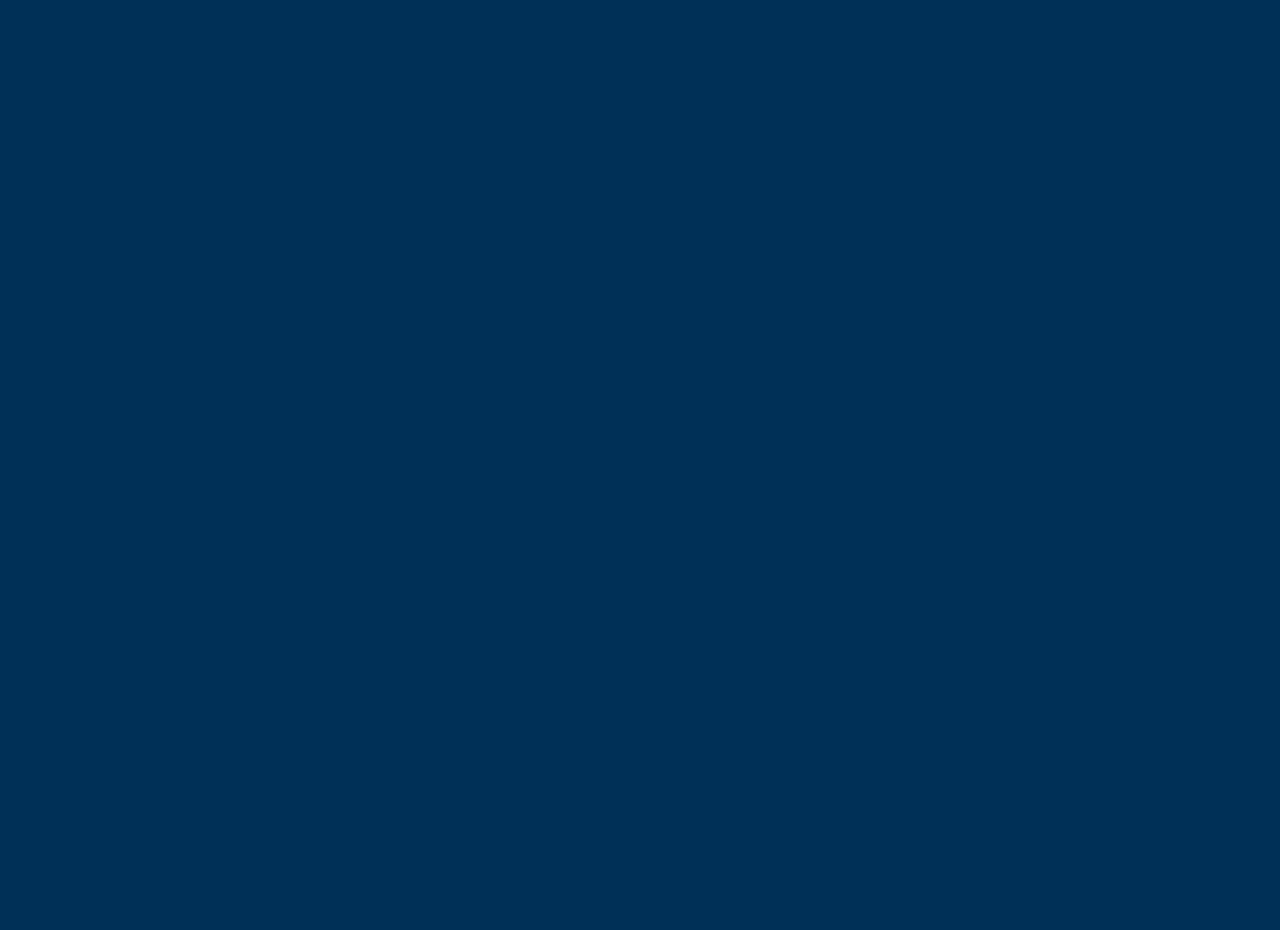
==== commit 617166be: "Changes made by Henry Villacarlos (hvillacarlos@gmail.com)." ====
--- a/CCN_Mobile_CargoReceipts/index.html
+++ b/CCN_Mobile_CargoReceipts/index.html
@@ -1,271 +1,52 @@
 <!DOCTYPE html>
 <html>
 <head>
-    <title> CCN Cargo Receipts</title>
+    <title></title>    
     <meta charset="utf-8" />
     <link href="kendo/styles/kendo.mobile.all.min.css" rel="stylesheet" />
     <link href="kendo/styles/kendo.mobile.exported (2).css" rel="stylesheet" />
     <link href="styles/main1.css" rel="stylesheet" />
 
     <script src="cordova.js"></script>
+    
     <script src="kendo/js/jquery.min.js"></script>
     <script src="kendo/js/kendo.mobile.min.js"></script>
     <script src="scripts/main.js"></script>
-    <script src="scripts/CargoReceipt.js"></script>
+    <script src="scripts/CargoReceipt.js"></script>    
+    <script src="scripts/login.js"></script>
 
 </head>
-<body onload="PageLoad()">
-    <!--Home-->
-    
-    <div id="tabstrip-home"
+<body>    
+    <div id="tabstrip-login"
         data-role="view"
         data-title="CCN">        
         <div class="view-content">               
-            <form name='searchForm' id='searchForm' method='POST' action='LookupTab.html'>
-                <h3 class="welcome">Cargo Receipts</h3>
-                <ul data-role="listview" data-style="inset" >
-                    <li>
-                        <span class="settingLabelspan"> AWB No</span>
-                        <input id="AWBNoTxt" type="text" class="InputText"/>
-                    </li>                                                                     
-                 </ul>                                                                                                                     
-              </form>              
-          <div class="header1">                                          
-               <!--<span class="spanheader" id="spanheaderid"> More Options </span>-->                
-              <a id="displayText" href="javascript:toggle();" class="spanheader" style="text-decoration:none;"> [+] More Options </a> 
-          </div> 
-            
-            <div id="toggleText" style="display:none;">
-                <ul data-role="listview" data-style="inset" id="panelbar">
+            <form name='searchForm' id='searchForm' method='POST' action='mainpage.html'>
+                <div class="logo"></div>
+                <h3 class="welcome">Enter your Credentials</h3>
+                    <div class="km-listview-wrapper">
+                        <ul class="km-listview km-list km-listinset" data-role="listview" data-style="inset">
                             <li>
-                                 <span class="settingLabelspan"> Issued From Date</span>
-                                 <input id="txtIssuedFromDate" name="txtIssuedFromDate" type='date' class="InputText"/>
-                             </li> 
+                                <label for="username">Username:</label>
+                                <input type="text" id="username" />
+                            </li>
                             <li>
-                                 <span class="settingLabelspan"> Issued To Date</span>
-                                 <input id="txtIssuedToDate" name="txtIssuedToDate" type='date' class="InputText" />
-                             </li> 
-                            <li>
-                                 <span class="settingLabelspan"> Acceptance From Date</span>
-                                 <input id="txtAcceptanceFromDate" name="txtAcceptanceFromDate" type='date' class="InputText"/>
-                             </li> 
-                            <li>
-                                 <span class="settingLabelspan"> Acceptance To Date</span>
-                                 <input id="txtAcceptanceToDate" name="txtAcceptanceToDate" type='date' class="InputText" />
-                             </li> 
-                            <li>
-                                 <span class="settingLabelspan"> Origin</span>                    
-                                    <select id="drpOrigin" value="1"  class="InputText" data-icon="download"></select>                                                                
-                            </li>                  
-                            <li>
-                                 <span class="settingLabelspan"> Destination</span>
-                                 <select id="drpDestination" value="1" class="InputText" data-icon="download" text-align="right"></select>
-                            </li>
-                    
-              
-                 </ul>
-            </div>                
-        </div>                    
-        <p></p>
-        <div class="buttonArea">
-              <!--<input type="button" id="SearchBtn" data-role="button" value="Search" class="common-button" data-event="#lookup-layout" />  
-              <a data-align="center" data-role="button" class="common-button" href="#lookup-layout">Search</a>-->  
-            <a data-align="center" data-role="button" data-iconpos="right" data-icon="search" style="background-color:#0064b5; border-color:white;color: white;width:85%;" onclick="searchCargoReceipts()" >Search</a>                    
-        </div>                
-    </div>
-
-    <!--History-->
-    <div id="tabstrip-history"
-        data-role="view"
-        data-title="AWB History">                             
-          <div class="view-content">            
-        </div>       
-        
-    </div>
-    
-    <!--Settings-->
-    <div id="tabstrip-settings"
-        data-role="view"        >
-          <div data-role="header">
-            <div data-role="navbar">    
-                    <span data-role="view-title"> Settings </span>                
-                     <a href="#tabstrip-home" data-role="button" data-align="right">Done</a>                      
-            </div>
-        </div> 
-        <div class="view-content">
-             <ul data-role="listview" data-style="inset" >                
-                  <li> Result Display
-                      <span class="settingLabelspan" text-align="right"> </span>
-                        <!--<input id="displayCount" type="text" />-->
-                      <select id="ddDisplayCount" text-align="center" class="InputText">
-                            <option value="10">10</option>
-                            <option value="20">20</option>
-                            <option value="30">30</option>
-                            <option value="40">40</option>
-                            <option value="50">50</option>
-                       </select>
-                  </li>                      
-                  <li> Notification 
-                        <ul>
-                            <li>
-                                <ul data-role="buttongroup" data-index="0">
-                                    <li data-icon="toprated" style="font-size: 0.8em">Yes</li>
-                                     <li data-icon="globe" style="font-size: 0.8em">No</li>
-                                </ul>
+                                <label for="password">Password:</label>
+                                <input type="password" id="password" />
                             </li>
                         </ul>
-                  </li>
-                         
-                  <li>   Auto-OverRide      
-                         <ul>
-                            <li>
-                                <ul data-role="buttongroup" data-index="0">
-                                    <li data-icon="toprated" style="font-size: 0.8em">Yes</li>
-                                     <li data-icon="globe" style="font-size: 0.8em">No</li>
-                                </ul>
-                            </li>
-                        </ul>
-                  </li>
-                  
-                  <li> 
-                        <div class="buttonArea">
-                            <a data-align="center" data-role="button" data-iconpos="right" data-icon="action" style="background-color:#0064b5; border-color:white;color: white;width:85%;" onclick="searchCargoReceipts()" >Logout</a>                    
-                        </div>                
-                    </li>
-                 
-             </ul>
-                                      
-        </div>                
-    </div>
-        
-    <!--Share-->
-    <div id="tabstrip-share"
-        data-role="view"
-        data-title="Cargo Receipt Sharing">          
-           <!--<a data-click="closeAirportList" data-role="backbutton" data-align="left">Back</a>-->
-          <div class="view-content">               
-            <p class="header-title"> Share this to : </p> 
-            <ul data-role="listview" data-style="inset">
-                <li>
-                    <span class="settingLabelspan"> Recipient:</span>
-                    <input id="RecipientTxt" type="text" />
-                </li>                                                    
-                <li>
-                     <span class="settingLabelspan"> Subject:</span>
-                     <input id="SubjectTxt" type="text" />
-                 </li>                                                                                    
-                <li>
-                <span class="settingLabelspan"> Message:</span> 
-                <textarea id = "myTextArea" rows = "5"  cols = "200" placeholder="Your text here"></textarea>
-                </li>         
-             </ul>            
-              <!--<a data-align="center" data-role="button" class="common-button" href="LookupTab.html" text-align="center">Send</a>              -->
-              <!--<p></p>
-              <button class="common-button" id="btnOpenPDF">View Cargo Receipt</button>-->
-
-              <div class="buttonArea">
-                  <!--<input type="button" id="SearchBtn" data-role="button" value="Search" class="common-button" data-event="#lookup-layout" />  
-                  <a data-align="center" data-role="button" class="common-button" href="#lookup-layout">Search</a>-->  
-                  <a data-align="center" data-role="button" data-iconpos="left" data-icon="share" style="background-color:#0064b5; border-color:white;color: white;width:85%;" onclick="searchCargoReceipts()" >Send</a>                    
-            </div>                
-        </div>
-                
-                                                                      
-    </div>               
+                    </div>
+                </form>
+            <div id="login-message"></div>
+            <p></p>
+            <p></p>
+            <div class="buttonArea">        
+                <a data-align="center" data-role="button" data-iconpos="right" data-icon="login-e" style="background-color:#0064b5; border-color:white;color: white;width:85%;" data-click="authenticateUser" data-transition="zoom" >Login</a>                     
+            </div>                           
+            
+    </div>    
+   </div>    
     
-     <div class="content">
-            <div class="result-area ch60">
-                <div id="infoField" type="text" readonly="readonly"></div>
-                <div class="separator"></div>
-            </div>         
-	</div>    
-    <!--Look-Up-->
-    
-    <div id="lookup-layout"
-        data-role="view">   
-            <header data-role="header">
-                <div data-role="navbar">
-                    <a class="nav-button" data-align="left" data-role="backbutton">Back</a>
-                    <span data-role="view-title">Search Result</span>
-                </div>
-            </header>
-             <div class="view-content">
-                 <div class="km-listview-wrapper">
-                     <ul data-role="listview" data-style="inset" class="km-widget km-listview km-list km-listinset">             
-                    <li>
-                            <ul  id="searchResult" class="km-list"> 
-                            </ul>
-                     </li>
-                </ul>                          
-                 </div>
-             
-            </div>                                        
-              
-             <!--<ul id="searchResult"data-role="listview" data-style="inset" data-type="group">                         
-             <li>Hello<a href="#tabstrip-settings" data-role="detailbutton" data-style="detaildisclose"></a></li>
-            </ul> -->                       
-                      
-    </div>
-    
-      <!--<div data-role="view" id="secondview" data-layout="mobile-view" data-title="Local View">
-        <div style="background: url(../../content/shared/images/patterns/pattern7.png); color: #fff; padding: 50px 0; text-align: center;"><p>Hi, I'm a local view.</p></div>
-        </div> -->
-
-    <!--CargoReceipt Detail-->
-     <div id="tabstrip-CargoDetail"
-        data-role="view"
-        data-title="CCN">        
-        <div class="view-content">               
-            <form name='detailForm' id='detailForm' method='POST' action='LookupTab.html'>
-                <h3 class="welcome">Details</h3>
-                <ul data-role="listview" data-style="inset">
-                    <li>
-                        <span class="settingLabelspan"> AWB No</span>
-                        <input id="AWBNoTxtDetail" type="text" disabled/>
-                    </li>                                                    
-                    <li>
-                         <span class="settingLabelspan">Issuing Date</span>
-                         <input id="txtIssuingDateDetail" name="txtIssuedFromDate" type='text' disabled />
-                     </li> 
-                    <li>
-                         <span class="settingLabelspan"> Acceptance Date</span>
-                         <input id="txtAcceptanceDateDetail" name="txtIssuedToDate" type='text' disabled />
-                     </li> 
-                    <li>
-                         <span class="settingLabelspan"> Origin</span>
-                         <input id="txtOriginDetail" name="txtAcceptanceFromDate" type='text' disabled />
-                     </li> 
-                    <li>
-                         <span class="settingLabelspan"> Destination</span>
-                         <input id="txtDestinationDetail" name="txtAcceptanceToDate" type='text' disabled />
-                     </li> 
-                    <!--<li>
-                         <span class="settingLabelspan"> Last FWB Date/Time</span>        
-                        <input id="txtLastFWBDetail" name="txtAcceptanceToDate" type='text' disabled />
-                        
-                    </li>                  
-                    <li>
-                         <span class="settingLabelspan"> Last FSU Date/Time</span>
-                        <input id="txtLastFSUDetail" name="txtAcceptanceToDate" type='text' disabled />
-                    </li>               
-                     <li>
-                         <span class="settingLabelspan"> Last Printed Date/Time</span>
-                        <input id="txtLastPrintedDetail" name="txtAcceptanceToDate" type='text' disabled />
-                    </li>-->               
-                    <li>Notification <input data-role="switch" id="Notification-switch" ></li>
-                 </ul>     
-              </form>  
-        </div>
-        <p></p>
-        <div class="buttonArea">
-              <!--<input type="button" id="SearchBtn" data-role="button" value="Search" class="common-button" data-event="#lookup-layout" />  
-              <a data-align="center" data-role="button" class="common-button" href="#lookup-layout">Search</a>-->  
-            <!--<a data-align="center" data-role="button" class="common-button" href="#lookup-layout" onclick="searchCargoReceipts()">View Cargo Receipt</a>                    -->
-          <!--  <button class="common-button" id="btnOpenPDF">View Cargo Receipt</button>-->
-        </div>
-        <div id="infoField" type="text" readonly="readonly"></div>
-    </div>
-
     <!--Layout-->
     <div data-role="layout" data-id="tabstrip-layout">
         <!--Header-->
@@ -278,51 +59,41 @@
         <!--Footer-->
         <div data-role="footer">
             <div data-role="tabstrip">
-                <a href="#tabstrip-home" data-icon="home">Home</a>
-                <a href="#tabstrip-history" data-icon="history">History</a>  
-                <a href="#tabstrip-settings" data-icon="settings">Settings</a>
-                <a href="#tabstrip-share" data-icon="share">Shared</a>
             </div>
         </div>
     </div>
-
-    
- <script>
-        $(".header").click(function () {
-
-            $header = $(this);
-            //getting the next element
-            $content = $header.next();
-            //open up the content needed - toggle the slide- if visible, slide up, if not slidedown.
-            $content.slideToggle(500, function () {
-                //execute this after slideToggle is done
-                //change text of header based on visibility of content div
-                $header.text(function () {
-                    //change text based on condition                                                               
-                    return $content.is(":visible") ? " [-] Hide Options": " [+] More Options";
-                    $content.classname="spanheader";
-                });
+         
+    <script>
+ 
+        function authenticateUser() {
+            var userName = $("#username").val();
+            var password = $("#password").val();
+            var $msg = $("#login-message");
+            
+            app.application.navigate("mainpage.html");
+            
+            //var app = new kendo.mobile.Application(document.body, { layout: "tabstrip-layout"});
+             //app.navigate("index.html");
+            //window.location("index.html");             
+/*            $.ajax({
+                url: "/fakeaccount/_login",
+                data: { UserName: userName, Password: password, RememberMe: false },
+                dataType: "json",
+                type: "POST",
+                success: function (data) {
+                    if (data.Success) {
+                        $msg.hide();
+                        app.navigate("");
+                    } else {
+                        $msg.html(data.Message).show();
+                    }
+                },
+                error: function (xhr, status, error) {
+                    alert(xhr.responseText)
+                }
             });
-        });                                     
-
-     
+*/        }
  
-function toggle() {
-	var ele = document.getElementById("toggleText");
-	var text = document.getElementById("displayText");
-	if(ele.style.display == "block") {
-    		ele.style.display = "none";
-    		text.innerHTML = " [+] More Options";
-  	}
-	else {
-		ele.style.display = "block";
-		text.innerHTML = " [-] Hide Options";
-	}
-} 
-      
- </script>
-    
-    
-    
+    </script>
 </body>
-</html>
+</html>--- a/CCN_Mobile_CargoReceipts/kendo/styles/kendo.mobile.exported (2).css
+++ b/CCN_Mobile_CargoReceipts/kendo/styles/kendo.mobile.exported (2).css
@@ -118,25 +118,48 @@
 
 .km-android .km-view .km-tabstrip .km-button {
     background-color: rgb(0, 163, 199);
+    background-image: -webkit-gradient(linear,50% 0,50% 100%,color-stop(0, rgba(0,0,0,.2)),color-stop(.5, rgba(0,0,0,.4)),color-stop(.5, rgba(0,0,0,.45)),color-stop(1, rgba(0,0,0,.4))),url([data-uri]);
+    background-image: -moz-linear-gradient(50% 0,50% 100%,rgba(0,0,0,.2),rgba(0,0,0,.4) 50%,rgba(0,0,0,.45) 50%,rgba(0,0,0,.4)),url([data-uri]);
+    background-image: -ms-linear-gradient(50% 0,50% 100%,rgba(0,0,0,.2),rgba(0,0,0,.4) 50%,rgba(0,0,0,.45) 50%,rgba(0,0,0,.4)),url([data-uri]);
+    background-repeat: repeat,repeat;
+    background-position: 0 0,0% 0%;
 }
 .km-android .km-view .km-tabstrip .km-button.km-state-active {
-    background-color: rgb(0, 100, 181);
+    background-color: rgb(255, 255, 0);
 }
 .km-android .km-view .km-content {
     background-color: rgb(0, 163, 199);
+    background-image: url([data-uri]);
+    background-image: url([data-uri]);
+    background-image: url([data-uri]);
+    background-repeat: repeat;
+    background-position: 0% 0%;
 }
 .km-android .km-view .km-content .km-listgroupinset .km-group-title {
     color: rgb(255, 255, 255);
+    background-image: url([data-uri]);
+    background-image: url([data-uri]);
+    background-image: url([data-uri]);
+    background-repeat: repeat;
+    background-position: 0% 0%;
+    background-color: rgba(0, 0, 0, 0);
 }
 .km-android .km-view .km-content .km-listgroupinset .km-group-title .km-text {
-    color: rgb(255, 255, 255);
+    color: rgb(255, 255, 0);
 }
 .km-android .km-view .km-content .km-list > li {
     background-color: rgb(0, 163, 199);
+    background-image: url([data-uri]);
+    background-image: url([data-uri]);
+    background-image: url([data-uri]);
+    background-repeat: repeat;
+    background-position: 0% 0%;
 }
 .km-android .km-view .km-tabstrip .km-button .km-icon {
     color: rgb(255, 255, 255);
 }
+
+
 
 
 .km-blackberry .km-view .km-navbar {
@@ -175,3 +198,67 @@
 .km-wp .km-view .km-content .km-list > li .km-icon {
     color: rgb(255, 255, 255);
 }
+
+/* Icons Extension */
+
+
+.km-lock-e:after,
+    .km-lock-e:before
+    {
+        content: "\e0ff";
+    }
+
+.km-phone-e:after,
+    .km-phone-e:before
+    {
+        content: "\e326";
+    }
+
+.km-cp-e:after,
+    .km-cp-e:before
+    {
+        content: "\e0e4";
+    }
+
+.km-twitter-e:after,
+    .km-twitter-e:before
+    {
+        content: "\e094";
+    }
+
+
+.km-gMail-e:after,
+    .km-gMail-e:before
+    {
+        content: "\e09a";
+    }
+
+.km-yahoo-e:after,
+    .km-yahoo-e:before
+    {
+        content: "\e088";
+    }
+
+.km-logout-e:after,
+    .km-logout-e:before
+    {
+        content: "\e0b3";
+    }
+
+.km-login-e:after,
+    .km-login-e:before
+    {
+        content: "\e100";
+    }
+
+.km-share-e:after,
+    .km-share-e:before
+    {
+        content: "\e30b";
+    }
+
+.km-search-e:after,
+    .km-search-e:before
+    {
+        content: "\e31e";
+    }
--- a/CCN_Mobile_CargoReceipts/styles/main1.css
+++ b/CCN_Mobile_CargoReceipts/styles/main1.css
@@ -0,0 +1,445 @@
+body, html {
+    margin: 0;
+    height: 100%;
+    width: 100%;   
+    background-color: rgb(0, 48, 87);
+}
+
+/* COMMON STYLES*/
+.view-content h1 {
+    color: #42454a;
+    font-size: 1.8em;    
+}
+
+.view-content h1.welcome {
+    text-align: center;
+}
+
+.view-content h3 {
+    color: #0064b5;
+    font-size: 1.1em;
+    text-align:center;     
+}
+
+.view-content p {
+    color: #4a4e54;
+    font-size: 1em;    
+}
+
+/* IMAGE STYLES*/
+.img {
+    background-image: url(../styles/images/icenium.png);
+    background-repeat: no-repeat;
+    text-align: center;
+    width: 320px;
+    height: 193px;
+    margin: 0px auto;
+}
+
+.logo {
+    background-image: url(../styles/images/logo2x.png);
+    background-repeat: no-repeat;    
+    width: 140px;
+    height: 80px;
+    margin: 30px auto;
+   }
+
+/* TEXT BOXES & LABELS  */
+.settingLabelspan {
+    text-align:left;
+    font-size:14px;
+}
+
+.p header-title {
+    
+    font-size:12px;
+    text-align:center;
+    color:red;    
+}
+
+.InputText {  
+  color:White;   
+  font-size:12px;                    
+  font-weight:bold;  
+}
+
+a .spanheader{
+    width:100%;
+    margin:15px;
+    color: #0064b5;
+     
+}
+a:link
+{
+    color: #0064b5;
+    margin:15px;
+}
+
+a:visited {
+    color: #0064b5;
+    margin:15px;
+}
+
+
+/* BUTTON STYLES*/
+.buttonArea {
+    text-align: center;
+    width:100%;
+}
+
+.login-button {
+    width: 50%;
+    max-width: 300px;
+    font-size: .9em;
+    -webkit-appearance: none;
+}
+
+.common-button{
+     width : 95%;   
+     background-color : transparent;
+}
+
+/* MAP STYLES*/
+#no-map {
+    position: absolute;
+    margin: 0 auto;
+    top: 40%;    
+    text-align: center;
+}
+
+#map-canvas {
+    position: absolute;
+    top: 0;
+    bottom: 0;
+    left: 0;
+    right: 0;
+}
+
+#map-search-wrap {
+    position: absolute;
+    z-index: 10;
+    background-color: rgba(0, 0, 0, 0.5);
+    padding: 3px;
+    box-sizing: border-box;
+    -webkit-box-sizing: border-box;
+}
+
+#map-address {
+    position: absolute;
+    left: 0;
+    right: 0;
+    margin: 3px 50px 0px 50px;
+    background-color: #fff;
+    font-style: italic;
+    color: #000;
+    padding: 7px 10px;
+    border-radius: 3em;
+    border-width: 1px;
+    border-style: solid;
+    border-color: rgb(180, 180, 180);
+    border-bottom-color: rgb(255, 255, 255);
+    box-shadow: 0 -1px 0 #3C3C3C;
+    -moz-background-clip: border-box;
+    -webkit-background-clip: border-box;
+    background-clip: border-box;
+}
+
+#map-search {
+    float: right;
+    width: 40px;
+    height: 40px;
+    color: #fff;
+    border: none;
+    background: none;
+    background-image: url(../styles/images/search.png);
+    background-repeat: no-repeat;
+    background-position: center center;
+}
+
+#map-search:active {
+    background-image: url(../styles/images/search_active.png);
+    background-repeat: no-repeat;
+}
+
+#map-navigate-home {
+    float: left;
+    width: 40px;
+    height: 40px;
+    color: #fff;
+    border: none;
+    background: none;
+    background-image: url(../styles/images/location.png);
+    background-repeat: no-repeat;
+    background-position: center center;
+}
+
+#map-navigate-home:active {
+    background-image: url(../styles/images/location_active.png);
+    background-repeat: no-repeat;
+}
+
+/* WEATHER STYLES*/
+.weather {
+    padding-top:50px;
+}
+
+.weather .weather-title {
+    color: #fff;
+    font-size: 1.5em;
+    line-height: 1.2em;
+    text-shadow: none;
+    padding: 0;
+    margin: 0;
+    text-align: center;
+    position: absolute;
+    top: 10px;
+    left: 0;
+    width: 100%;
+}
+
+.weather-info {
+    color: #fff;
+    font-size: 1.2em;
+    text-shadow: none;
+    line-height: 1.8em;
+    display: inline-block;
+}
+
+.weather-info.date {
+    margin-top: 7px;
+}
+
+.weather-info.temperature {
+    margin-left: 5px;
+}
+
+.weather-info.temperature.low {
+    color: rgba(0,0,0,0.5);
+}
+
+/* Weather Icons*/
+.weather-icon {
+    width: 64px;
+    height: 64px;
+    background-image: url(../styles/images/sprite-weather.png);
+    background-repeat: no-repeat;
+    float: right;
+    position: relative;
+    top: -6px;
+    left: -10px;
+}
+
+.weather-icon.sunny {
+    background-position: 0px 0px;
+}
+
+.weather-icon.cloudy {
+    background-position: 0px -64px;
+}
+
+.weather-icon.partly-cloudy {
+    background-position: 0px -128px;
+}
+
+.weather-icon.partly-sunny {
+    background-position: 0px -192px;
+}
+
+.weather-icon.shower {
+    background-position: 0px -256px;
+}
+
+.weather-icon.foggy {
+    background-position: 0px -320px;
+}
+
+.weather-icon.storm {
+    background-position: 0px -384px;
+}
+
+.position-left {
+    float: left;
+}
+
+.position-right {
+    float: right;
+}
+
+.position.center {
+    position: absolute;
+    margin: 0 auto;
+    width: 100%;
+}
+
+/* DEVICE SPECIFIC STYLES*/
+#skin-change {
+    position: absolute;
+    right: 10px;
+    top: 10px;
+}
+
+.km-ios .km-listview-wrapper .km-listinset li {
+    background-color: #fff;
+    border-color: #ababab;
+}
+
+.km-ios .km-view .km-content {
+    background-image: none;
+    /*background: #f0f0f0;*/
+    background-color:AliceBlue; 
+}
+
+.km-ios7 .view-content h3 {
+    /*color: #2e5968; */
+   color:White;
+}
+
+.km-ios7 .view-content #displayText
+{
+    width:100%;
+    margin:15px;
+    color: White;
+}
+
+
+.km-tablet .km-ios .km-navbar .km-view-title {
+    color: #000;
+    text-shadow: 0 -1px rgba(255,255,255,0.3);
+}
+
+.km-android .view-content h1 {
+    color: #8a8b8f;
+}
+
+.km-android .view-content p,
+.km-android .view-content h3 {
+    /*color: #2e5968; */
+   color:White;
+}
+
+.km-android .view-content #displayText
+{
+    width:100%;
+    margin:15px;
+    color: White;
+}
+
+.km-android .weather-info.temperature.low {
+    color: #2e5968;
+}
+
+.km-ios .km-view .weather {
+    background: #5fb4ed; /* Old browsers */
+    background: -moz-linear-gradient(top, #5fb4ed 0%, #0076c5 74%); /* FF3.6+ */
+    background: -webkit-gradient(linear, left top, left bottom, color-stop(0%,#5fb4ed), color-stop(74%,#0076c5)); /* Chrome,Safari4+ */
+    background: -webkit-linear-gradient(top, #5fb4ed 0%,#0076c5 74%); /* Chrome10+,Safari5.1+ */
+    background: -o-linear-gradient(top, #5fb4ed 0%,#0076c5 74%); /* Opera 11.10+ */
+    background: -ms-linear-gradient(top, #5fb4ed 0%,#0076c5 74%); /* IE10+ */
+    background: linear-gradient(to bottom, #5fb4ed 0%,#0076c5 74%); /* W3C */
+}
+.km-ios7 .km-view .weather,
+.km-flat .km-view .weather {
+    background: #b0b0b0;
+}
+
+.km-flat .km-list > li {
+    box-shadow: none;
+}
+
+.km-ios .km-list > li,
+.km-flat .km-list > li {
+    background: none;
+    border: none;
+}
+
+/* Separator Style*/
+.separator > .dark {
+    background: -moz-linear-gradient(left, rgba(0,0,0,0) 0%, rgba(0,0,0,0.2) 30%, rgba(0,0,0,0.2) 50%, rgba(0,0,0,0.2) 70%, rgba(0,0,0,0) 100%);
+    background: -webkit-gradient(linear, left top, right top, color-stop(0%,rgba(0,0,0,0)), color-stop(30%,rgba(0,0,0,0.2)), color-stop(50%,rgba(0,0,0,0.2)), color-stop(70%,rgba(0,0,0,0.2)), color-stop(100%,rgba(0,0,0,0)));
+    background: -webkit-linear-gradient(left, rgba(0,0,0,0) 0%,rgba(0,0,0,0.2) 30%,rgba(0,0,0,0.2) 50%,rgba(0,0,0,0.2) 70%,rgba(0,0,0,0) 100%);
+    background: -o-linear-gradient(left, rgba(0,0,0,0) 0%,rgba(0,0,0,0.2) 30%,rgba(0,0,0,0.2) 50%,rgba(0,0,0,0.2) 70%,rgba(0,0,0,0) 100%);
+    background: -ms-linear-gradient(left, rgba(0,0,0,0) 0%,rgba(0,0,0,0.2) 30%,rgba(0,0,0,0.2) 50%,rgba(0,0,0,0.2) 70%,rgba(0,0,0,0) 100%);
+    background: linear-gradient(to right, rgba(0,0,0,0) 0%,rgba(0,0,0,0.2) 30%,rgba(0,0,0,0.2) 50%,rgba(0,0,0,0.2) 70%,rgba(0,0,0,0) 100%);
+    height: 1px;
+    border: none;
+    width: 100%;
+    opacity: 0.3;
+}
+
+.separator > .light {
+    background: -moz-linear-gradient(left, rgba(255,255,255,0) 0%, rgba(255,255,255,1) 50%, rgba(255,255,255,0) 100%);
+    background: -webkit-gradient(linear, left top, right top, color-stop(0%,rgba(255,255,255,0)), color-stop(50%,rgba(255,255,255,1)), color-stop(100%,rgba(255,255,255,0)));
+    background: -webkit-linear-gradient(left, rgba(255,255,255,0) 0%,rgba(255,255,255,1) 50%,rgba(255,255,255,0) 100%);
+    background: -o-linear-gradient(left, rgba(255,255,255,0) 0%,rgba(255,255,255,1) 50%,rgba(255,255,255,0) 100%);
+    background: -ms-linear-gradient(left, rgba(255,255,255,0) 0%,rgba(255,255,255,1) 50%,rgba(255,255,255,0) 100%);
+    background: linear-gradient(to right, rgba(255,255,255,0) 0%,rgba(255,255,255,1) 50%,rgba(255,255,255,0) 100%);
+    height: 1px;
+    border: none;
+    width: 100%;
+    opacity: 0.3;
+}
+
+/* RETINA DISPLAY STYLES*/
+@media only screen and (-webkit-min-device-pixel-ratio: 2),(min-resolution: 192dpi) {
+    .img {
+        background-image: url(../styles/images/icenium2x.png);
+        background-repeat: no-repeat;
+        background-size: 100%;
+    }
+
+    .logo {
+        background-image: url(../styles/images/logo2x.png);
+        background-repeat: no-repeat;
+        background-size: 100%;
+    }
+
+    #map-search {
+        background-image: url(../styles/images/search2x.png);
+        background-repeat: no-repeat;
+        background-size: 100%;
+    }
+
+    #map-search:active {
+        background-image: url(../styles/images/search_active2x.png);
+        background-repeat: no-repeat;
+        background-size: 100%;
+    }
+
+    #map-navigate-home {
+        background-image: url(../styles/images/location2x.png);
+        background-repeat: no-repeat;
+        background-size: 100%;
+    }
+
+    #map-navigate-home:active {
+        background-image: url(../styles/images/location_active2x.png);
+        background-repeat: no-repeat;
+        background-size: 100%;
+    }
+
+    .weather-icon {
+        background-image: url(../styles/images/sprite-weather2x.png);
+        background-repeat: no-repeat;
+        background-size: 100%;
+    }
+}
+
+/* DIV Collapse */
+.container {
+    width:100%;
+    border:1px solid #d3d3d3;
+}
+.container div {
+    width:100%;
+}
+.container .header {
+    background-color:#d3d3d3;
+    padding: 2px;
+    cursor: pointer;
+    font-weight: bold;
+}
+.container .content {
+    display: none;
+    padding : 5px;
+}
+
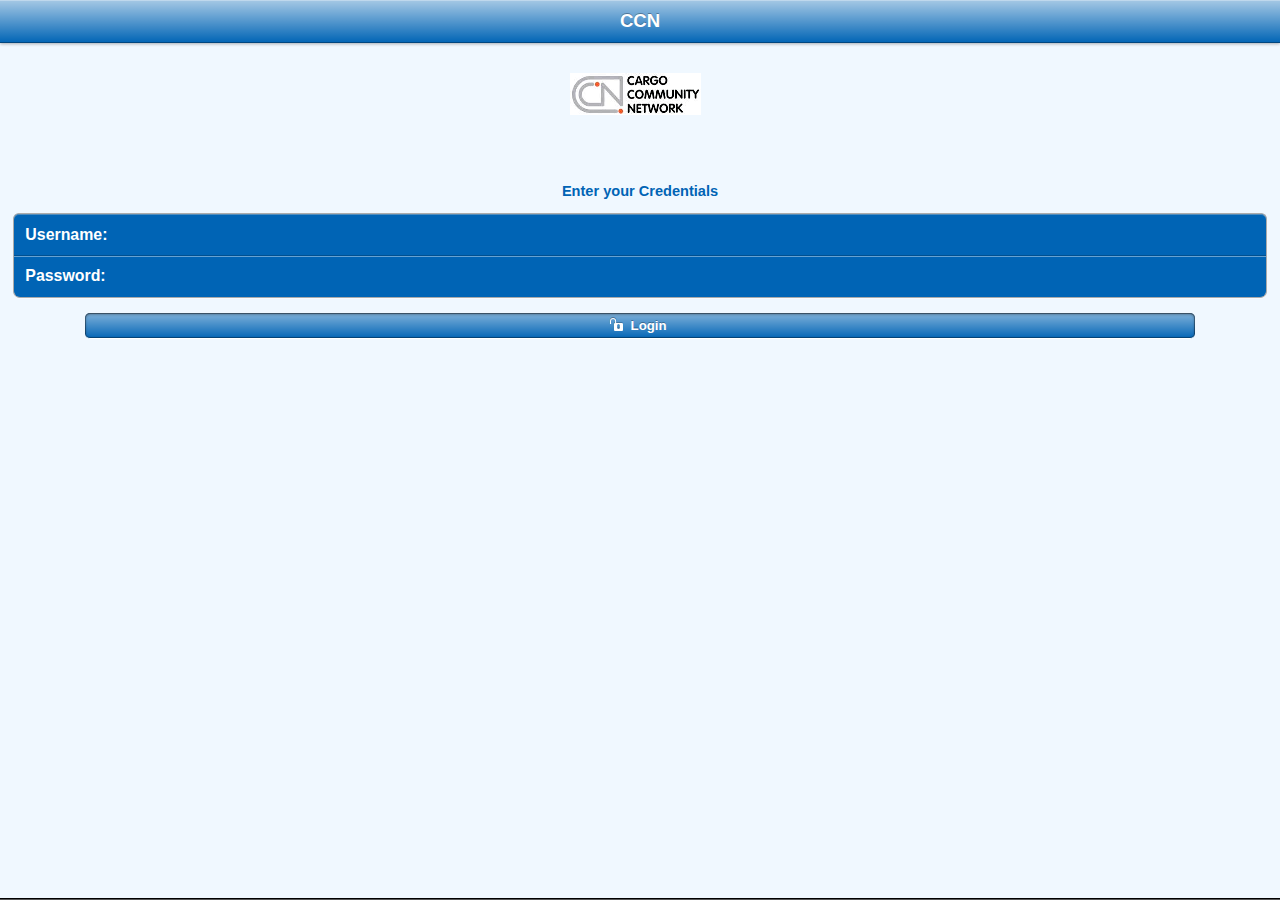
==== commit 8e471291: "Changes made by Henry Villacarlos (hvillacarlos@gmail.com)." ====
--- a/CCN_Mobile_CargoReceipts/index.html
+++ b/CCN_Mobile_CargoReceipts/index.html
@@ -11,9 +11,9 @@
     
     <script src="kendo/js/jquery.min.js"></script>
     <script src="kendo/js/kendo.mobile.min.js"></script>
-    <script src="scripts/main.js"></script>
-    <script src="scripts/CargoReceipt.js"></script>    
+    <script src="scripts/main.js"></script>    
     <script src="scripts/login.js"></script>
+    <script src="scripts/CargoReceipt.js"></script>  
 
 </head>
 <body>    
@@ -28,11 +28,11 @@
                         <ul class="km-listview km-list km-listinset" data-role="listview" data-style="inset">
                             <li>
                                 <label for="username">Username:</label>
-                                <input type="text" id="username" />
+                                <input type="text" id="username" class="InputText" />
                             </li>
                             <li>
                                 <label for="password">Password:</label>
-                                <input type="password" id="password" />
+                                <input type="password" id="password" class="InputText"/>
                             </li>
                         </ul>
                     </div>
--- a/CCN_Mobile_CargoReceipts/kendo/styles/kendo.mobile.exported (2).css
+++ b/CCN_Mobile_CargoReceipts/kendo/styles/kendo.mobile.exported (2).css
@@ -2,65 +2,70 @@
     background-image: -webkit-gradient(linear,50% 0,50% 100%,color-stop(0, rgba(0,0,0,.2)),color-stop(.5, rgba(0,0,0,.4)),color-stop(.5, rgba(0,0,0,.45)),color-stop(1, rgba(0,0,0,.4))),url([data-uri]);
     background-image: -moz-linear-gradient(50% 0,50% 100%,rgba(0,0,0,.2),rgba(0,0,0,.4) 50%,rgba(0,0,0,.45) 50%,rgba(0,0,0,.4)),url([data-uri]);
     background-image: -ms-linear-gradient(50% 0,50% 100%,rgba(0,0,0,.2),rgba(0,0,0,.4) 50%,rgba(0,0,0,.45) 50%,rgba(0,0,0,.4)),url([data-uri]);
-    background-repeat: repeat;
-    background-position: 0 0,0% 0%;
-    background-color: rgb(0, 100, 181);
-}
-
+    background-repeat-x: repeat;
+    background-repeat-y: repeat;
+    background-position-x: 0px, 0%;
+    background-position-y: 0px, 0%;
+    background-color: rgb(0, 100, 181);
+}
 .km-ios7 .km-view .km-navbar .km-view-title > * {
-    color: White;
-}
-
-.km-ios7 .km-view .km-content {        
-    /*background-color: rgb(0, 48, 87);*/
-    margin-right:1%;
-    margin-left:1%;
-    margin-bottom:1%;
-    margin-top:1%;
+    color: white;
+}
+.km-ios7 .km-view .km-content {
+    margin-right: 1%;
+    margin-left: 1%;
+    margin-bottom: 1%;
+    margin-top: 1%;
     background-color: rgb(0, 100, 181);
     background-image: -webkit-gradient(linear,50% 0,50% 100%,color-stop(0, rgba(255,255,255,.2)),color-stop(.5, rgba(255,255,255,.4)),color-stop(.5, rgba(255,255,255,.45)),color-stop(1, rgba(255,255,255,.4)));
     background-image: -moz-linear-gradient(50% 0,50% 100%,rgba(255,255,255,.2),rgba(255,255,255,.4) 50%,rgba(255,255,255,.45) 50%,rgba(255,255,255,.4));
     background-image: -ms-linear-gradient(50% 0,50% 100%,rgba(255,255,255,.2),rgba(255,255,255,.4) 50%,rgba(255,255,255,.45) 50%,rgba(255,255,255,.4));
-    background-repeat: repeat;
-    background-position: 0 0;
-    color:White;
-    
-    
+    color: white;
 }
 .km-ios7 .km-view .km-tabstrip .km-button {
     background-image: -webkit-gradient(linear,50% 0,50% 100%,color-stop(0, rgba(0,0,0,.2)),color-stop(.5, rgba(0,0,0,.4)),color-stop(.5, rgba(0,0,0,.45)),color-stop(1, rgba(0,0,0,.4))),url([data-uri]);
     background-image: -moz-linear-gradient(50% 0,50% 100%,rgba(0,0,0,.2),rgba(0,0,0,.4) 50%,rgba(0,0,0,.45) 50%,rgba(0,0,0,.4)),url([data-uri]);
     background-image: -ms-linear-gradient(50% 0,50% 100%,rgba(0,0,0,.2),rgba(0,0,0,.4) 50%,rgba(0,0,0,.45) 50%,rgba(0,0,0,.4)),url([data-uri]);
-    background-repeat: repeat;
-    background-position: 0 0,0% 0%;
+    background-repeat-x: repeat;
+    background-repeat-y: repeat;
+    background-position-x: 0px, 0%;
+    background-position-y: 0px, 0%;
     background-color: rgb(0, 100, 181);
 }
 .km-ios7 .km-view .km-tabstrip .km-button.km-state-active {
     background-color: rgb(140, 199, 0);
 }
 .km-ios7 .km-view .km-content .km-list > li {
-    /*background-color: rgb(0, 48, 87);
-    */
-    background-color: rgb(0, 100, 181);
-    background-image: -webkit-gradient(linear,50% 0,50% 100%,color-stop(0, rgba(255,255,255,.2)),color-stop(.5, rgba(255,255,255,.4)),color-stop(.5, rgba(255,255,255,.45)),color-stop(1, rgba(255,255,255,.4)));
-    background-image: -moz-linear-gradient(50% 0,50% 100%,rgba(255,255,255,.2),rgba(255,255,255,.4) 50%,rgba(255,255,255,.45) 50%,rgba(255,255,255,.4));
-    background-image: -ms-linear-gradient(50% 0,50% 100%,rgba(255,255,255,.2),rgba(255,255,255,.4) 50%,rgba(255,255,255,.45) 50%,rgba(255,255,255,.4));
-    background-repeat: repeat;
-    background-position: 0 0;
-    color:White;
-            
+    background-color: rgb(0, 100, 181);
+    background-image: -webkit-gradient(linear,50% 0,50% 100%,color-stop(0, rgba(255,255,255,.2)),color-stop(.5, rgba(255,255,255,.4)),color-stop(.5, rgba(255,255,255,.45)),color-stop(1, rgba(255,255,255,.4))),url([data-uri]);
+    background-image: -moz-linear-gradient(50% 0,50% 100%,rgba(255,255,255,.2),rgba(255,255,255,.4) 50%,rgba(255,255,255,.45) 50%,rgba(255,255,255,.4)),url([data-uri]);
+    background-image: -ms-linear-gradient(50% 0,50% 100%,rgba(255,255,255,.2),rgba(255,255,255,.4) 50%,rgba(255,255,255,.45) 50%,rgba(255,255,255,.4)),url([data-uri]);
+    background-repeat-x: repeat;
+    background-repeat-y: repeat;
+    background-position-x: 0px;
+    background-position-y: 0px;
+    color: white;
+    background-repeat: repeat;
+    background-position: 0 0,0% 0%;
 }
 .km-ios7 .km-view .km-tabstrip .km-button .km-icon {
     color: rgb(255, 255, 255);
 }
-
-.km-ios7 .km-view .km-content .km-list km-text { 
+.km-ios7 .km-view .km-content .km-list km-text {
     background-color: rgb(0, 48, 87);
-    color:white;
-}
-
+    color: white;
+}
 .km-ios7 .km-view .km-tabstrip .km-button .km-text {
     color: rgb(255, 255, 255);
+}
+
+.km-ios7 .km-view .km-content .km-listgroupinset .km-group-title {
+    background-image: url([data-uri]);
+    background-image: url([data-uri]);
+    background-image: url([data-uri]);
+    background-repeat: repeat;
+    background-position: 0% 0%;
+    background-color: rgb(239, 239, 244);
 }
 
 
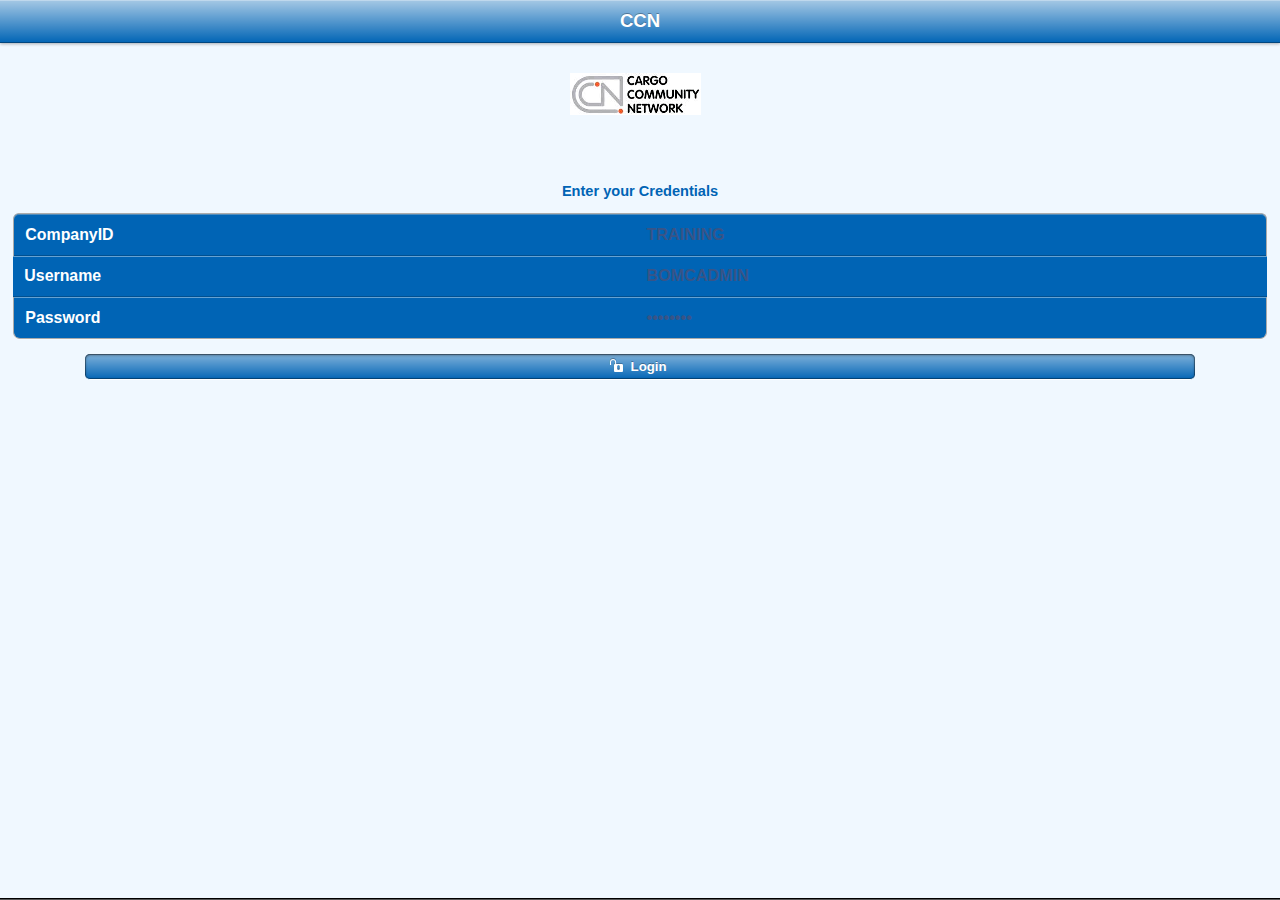
==== commit 7e0a2c1a: "Changes made by Anna Paula Parallag (sweetzenz@gmail.com)." ====
--- a/CCN_Mobile_CargoReceipts/index.html
+++ b/CCN_Mobile_CargoReceipts/index.html
@@ -11,9 +11,11 @@
     
     <script src="kendo/js/jquery.min.js"></script>
     <script src="kendo/js/kendo.mobile.min.js"></script>
-    <script src="scripts/main.js"></script>    
-    <script src="scripts/login.js"></script>
-    <script src="scripts/CargoReceipt.js"></script>  
+    <script src="scripts/main.js"></script> 
+    <script src="jaydata/jaydata.js"></script>    
+    <script src="scripts/CargoReceipt.js"></script>     
+    <script src="scripts/login.js"></script>    
+    <script src="scripts/WebSQLCodes.js"></script>  
 
 </head>
 <body>    
@@ -21,28 +23,33 @@
         data-role="view"
         data-title="CCN">        
         <div class="view-content">               
-            <form name='searchForm' id='searchForm' method='POST' action='mainpage.html'>
+            <form name='searchForm' id='searchForm' method='POST' >
                 <div class="logo"></div>
                 <h3 class="welcome">Enter your Credentials</h3>
                     <div class="km-listview-wrapper">
                         <ul class="km-listview km-list km-listinset" data-role="listview" data-style="inset">
                             <li>
-                                <label for="username">Username:</label>
-                                <input type="text" id="username" class="InputText" />
+                                <label for="company">CompanyID</label>
+                                <input type="text" id="CompanyID" class="InputText" value="TRAINING"/>
                             </li>
                             <li>
-                                <label for="password">Password:</label>
-                                <input type="password" id="password" class="InputText"/>
+                                <label for="username">Username</label>
+                                <input type="text" id="Username" class="InputText" value="BOMCADMIN"/>
+                            </li>
+                            <li>
+                                <label for="password">Password</label>
+                                <input type="password" id="password" class="InputText" value="password"/>
                             </li>
                         </ul>
                     </div>
                 </form>
-            <div id="login-message"></div>
+            <div><label id="login-message" style="color:red;" ></label></div>
             <p></p>
             <p></p>
             <div class="buttonArea">        
-                <a data-align="center" data-role="button" data-iconpos="right" data-icon="login-e" style="background-color:#0064b5; border-color:white;color: white;width:85%;" data-click="authenticateUser" data-transition="zoom" >Login</a>                     
-            </div>                           
+                <a data-align="center" data-role="button" data-iconpos="right" data-icon="login-e" style="background-color:#0064b5; border-color:white;color: white;width:85%;" onClick="loginAuthentication()" data-transition="zoom" >Login</a>                     
+            </div>          
+            
             
     </div>    
    </div>    
@@ -63,7 +70,7 @@
         </div>
     </div>
          
-    <script>
+   <!-- <script>
  
         function authenticateUser() {
             var userName = $("#username").val();
@@ -94,6 +101,6 @@
             });
 */        }
  
-    </script>
+    </script>-->
 </body>
 </html>--- a/CCN_Mobile_CargoReceipts/kendo/styles/kendo.mobile.exported (2).css
+++ b/CCN_Mobile_CargoReceipts/kendo/styles/kendo.mobile.exported (2).css
@@ -2,70 +2,65 @@
     background-image: -webkit-gradient(linear,50% 0,50% 100%,color-stop(0, rgba(0,0,0,.2)),color-stop(.5, rgba(0,0,0,.4)),color-stop(.5, rgba(0,0,0,.45)),color-stop(1, rgba(0,0,0,.4))),url([data-uri]);
     background-image: -moz-linear-gradient(50% 0,50% 100%,rgba(0,0,0,.2),rgba(0,0,0,.4) 50%,rgba(0,0,0,.45) 50%,rgba(0,0,0,.4)),url([data-uri]);
     background-image: -ms-linear-gradient(50% 0,50% 100%,rgba(0,0,0,.2),rgba(0,0,0,.4) 50%,rgba(0,0,0,.45) 50%,rgba(0,0,0,.4)),url([data-uri]);
-    background-repeat-x: repeat;
-    background-repeat-y: repeat;
-    background-position-x: 0px, 0%;
-    background-position-y: 0px, 0%;
-    background-color: rgb(0, 100, 181);
-}
+    background-repeat: repeat;
+    background-position: 0 0,0% 0%;
+    background-color: rgb(0, 100, 181);
+}
+
 .km-ios7 .km-view .km-navbar .km-view-title > * {
-    color: white;
-}
-.km-ios7 .km-view .km-content {
-    margin-right: 1%;
-    margin-left: 1%;
-    margin-bottom: 1%;
-    margin-top: 1%;
+    color: White;
+}
+
+.km-ios7 .km-view .km-content {        
+    /*background-color: rgb(0, 48, 87);*/
+    margin-right:1%;
+    margin-left:1%;
+    margin-bottom:1%;
+    margin-top:1%;
     background-color: rgb(0, 100, 181);
     background-image: -webkit-gradient(linear,50% 0,50% 100%,color-stop(0, rgba(255,255,255,.2)),color-stop(.5, rgba(255,255,255,.4)),color-stop(.5, rgba(255,255,255,.45)),color-stop(1, rgba(255,255,255,.4)));
     background-image: -moz-linear-gradient(50% 0,50% 100%,rgba(255,255,255,.2),rgba(255,255,255,.4) 50%,rgba(255,255,255,.45) 50%,rgba(255,255,255,.4));
     background-image: -ms-linear-gradient(50% 0,50% 100%,rgba(255,255,255,.2),rgba(255,255,255,.4) 50%,rgba(255,255,255,.45) 50%,rgba(255,255,255,.4));
-    color: white;
+    background-repeat: repeat;
+    background-position: 0 0;
+    color:White;
+    
+    
 }
 .km-ios7 .km-view .km-tabstrip .km-button {
     background-image: -webkit-gradient(linear,50% 0,50% 100%,color-stop(0, rgba(0,0,0,.2)),color-stop(.5, rgba(0,0,0,.4)),color-stop(.5, rgba(0,0,0,.45)),color-stop(1, rgba(0,0,0,.4))),url([data-uri]);
     background-image: -moz-linear-gradient(50% 0,50% 100%,rgba(0,0,0,.2),rgba(0,0,0,.4) 50%,rgba(0,0,0,.45) 50%,rgba(0,0,0,.4)),url([data-uri]);
     background-image: -ms-linear-gradient(50% 0,50% 100%,rgba(0,0,0,.2),rgba(0,0,0,.4) 50%,rgba(0,0,0,.45) 50%,rgba(0,0,0,.4)),url([data-uri]);
-    background-repeat-x: repeat;
-    background-repeat-y: repeat;
-    background-position-x: 0px, 0%;
-    background-position-y: 0px, 0%;
+    background-repeat: repeat;
+    background-position: 0 0,0% 0%;
     background-color: rgb(0, 100, 181);
 }
 .km-ios7 .km-view .km-tabstrip .km-button.km-state-active {
     background-color: rgb(140, 199, 0);
 }
 .km-ios7 .km-view .km-content .km-list > li {
-    background-color: rgb(0, 100, 181);
-    background-image: -webkit-gradient(linear,50% 0,50% 100%,color-stop(0, rgba(255,255,255,.2)),color-stop(.5, rgba(255,255,255,.4)),color-stop(.5, rgba(255,255,255,.45)),color-stop(1, rgba(255,255,255,.4))),url([data-uri]);
-    background-image: -moz-linear-gradient(50% 0,50% 100%,rgba(255,255,255,.2),rgba(255,255,255,.4) 50%,rgba(255,255,255,.45) 50%,rgba(255,255,255,.4)),url([data-uri]);
-    background-image: -ms-linear-gradient(50% 0,50% 100%,rgba(255,255,255,.2),rgba(255,255,255,.4) 50%,rgba(255,255,255,.45) 50%,rgba(255,255,255,.4)),url([data-uri]);
-    background-repeat-x: repeat;
-    background-repeat-y: repeat;
-    background-position-x: 0px;
-    background-position-y: 0px;
-    color: white;
-    background-repeat: repeat;
-    background-position: 0 0,0% 0%;
+    /*background-color: rgb(0, 48, 87);
+    */
+    background-color: rgb(0, 100, 181);
+    background-image: -webkit-gradient(linear,50% 0,50% 100%,color-stop(0, rgba(255,255,255,.2)),color-stop(.5, rgba(255,255,255,.4)),color-stop(.5, rgba(255,255,255,.45)),color-stop(1, rgba(255,255,255,.4)));
+    background-image: -moz-linear-gradient(50% 0,50% 100%,rgba(255,255,255,.2),rgba(255,255,255,.4) 50%,rgba(255,255,255,.45) 50%,rgba(255,255,255,.4));
+    background-image: -ms-linear-gradient(50% 0,50% 100%,rgba(255,255,255,.2),rgba(255,255,255,.4) 50%,rgba(255,255,255,.45) 50%,rgba(255,255,255,.4));
+    background-repeat: repeat;
+    background-position: 0 0;
+    color:White;
+            
 }
 .km-ios7 .km-view .km-tabstrip .km-button .km-icon {
     color: rgb(255, 255, 255);
 }
-.km-ios7 .km-view .km-content .km-list km-text {
+
+.km-ios7 .km-view .km-content .km-list km-text { 
     background-color: rgb(0, 48, 87);
-    color: white;
-}
+    color:white;
+}
+
 .km-ios7 .km-view .km-tabstrip .km-button .km-text {
     color: rgb(255, 255, 255);
-}
-
-.km-ios7 .km-view .km-content .km-listgroupinset .km-group-title {
-    background-image: url([data-uri]);
-    background-image: url([data-uri]);
-    background-image: url([data-uri]);
-    background-repeat: repeat;
-    background-position: 0% 0%;
-    background-color: rgb(239, 239, 244);
 }
 
 
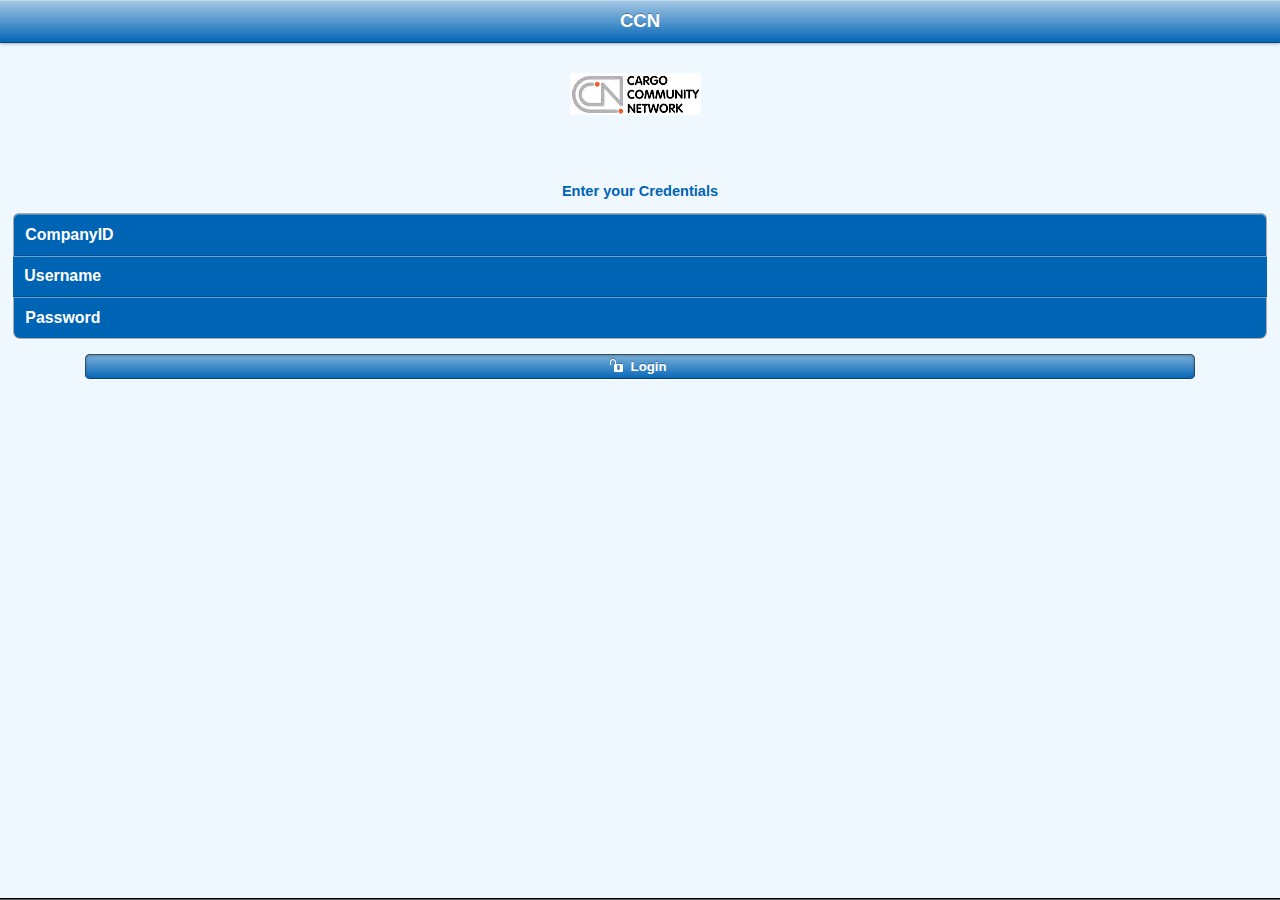
==== commit bb9cc3ea: "Changes made by Anna Paula Parallag (sweetzenz@gmail.com)." ====
--- a/CCN_Mobile_CargoReceipts/index.html
+++ b/CCN_Mobile_CargoReceipts/index.html
@@ -30,15 +30,15 @@
                         <ul class="km-listview km-list km-listinset" data-role="listview" data-style="inset">
                             <li>
                                 <label for="company">CompanyID</label>
-                                <input type="text" id="CompanyID" class="InputText" value="TRAINING"/>
+                                <input type="text" id="CompanyID" class="InputText"/>
                             </li>
                             <li>
                                 <label for="username">Username</label>
-                                <input type="text" id="Username" class="InputText" value="BOMCADMIN"/>
+                                <input type="text" id="Username" class="InputText" />
                             </li>
                             <li>
                                 <label for="password">Password</label>
-                                <input type="password" id="password" class="InputText" value="password"/>
+                                <input type="password" id="password" class="InputText"/>
                             </li>
                         </ul>
                     </div>
